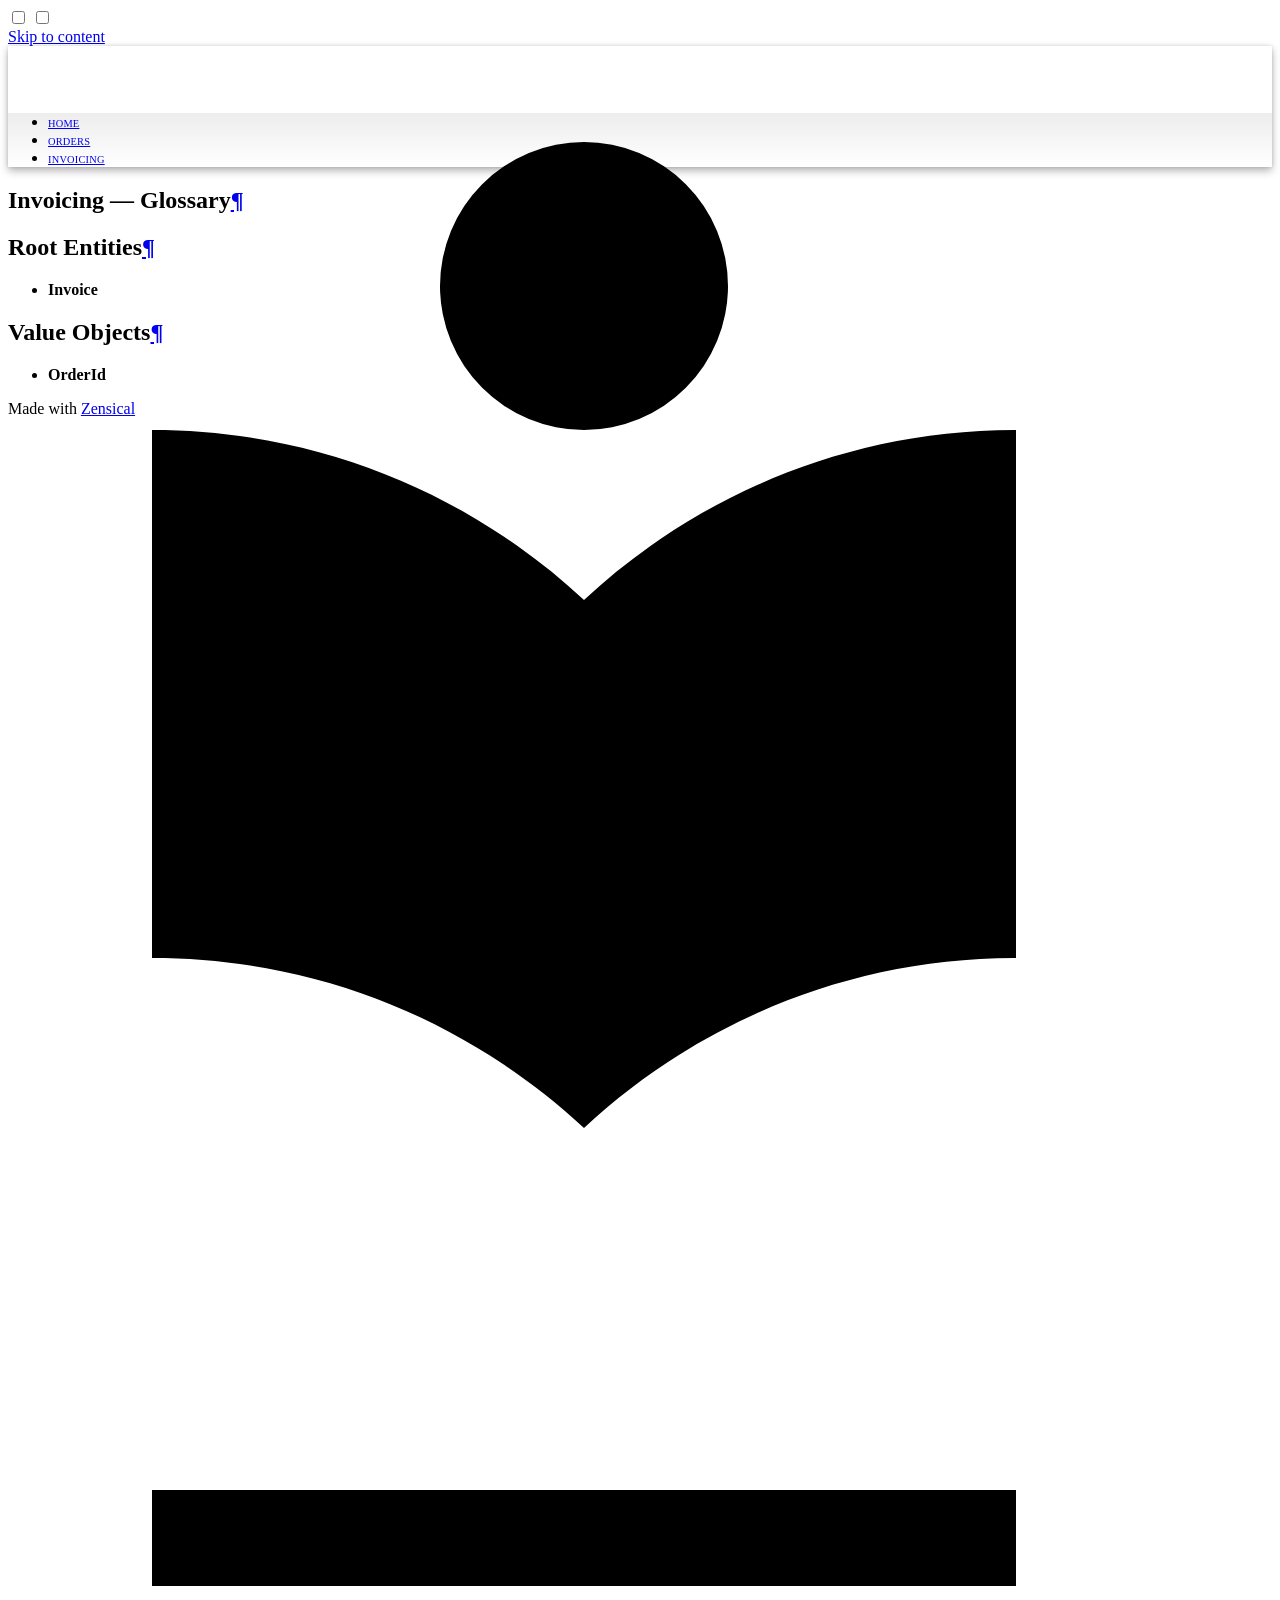
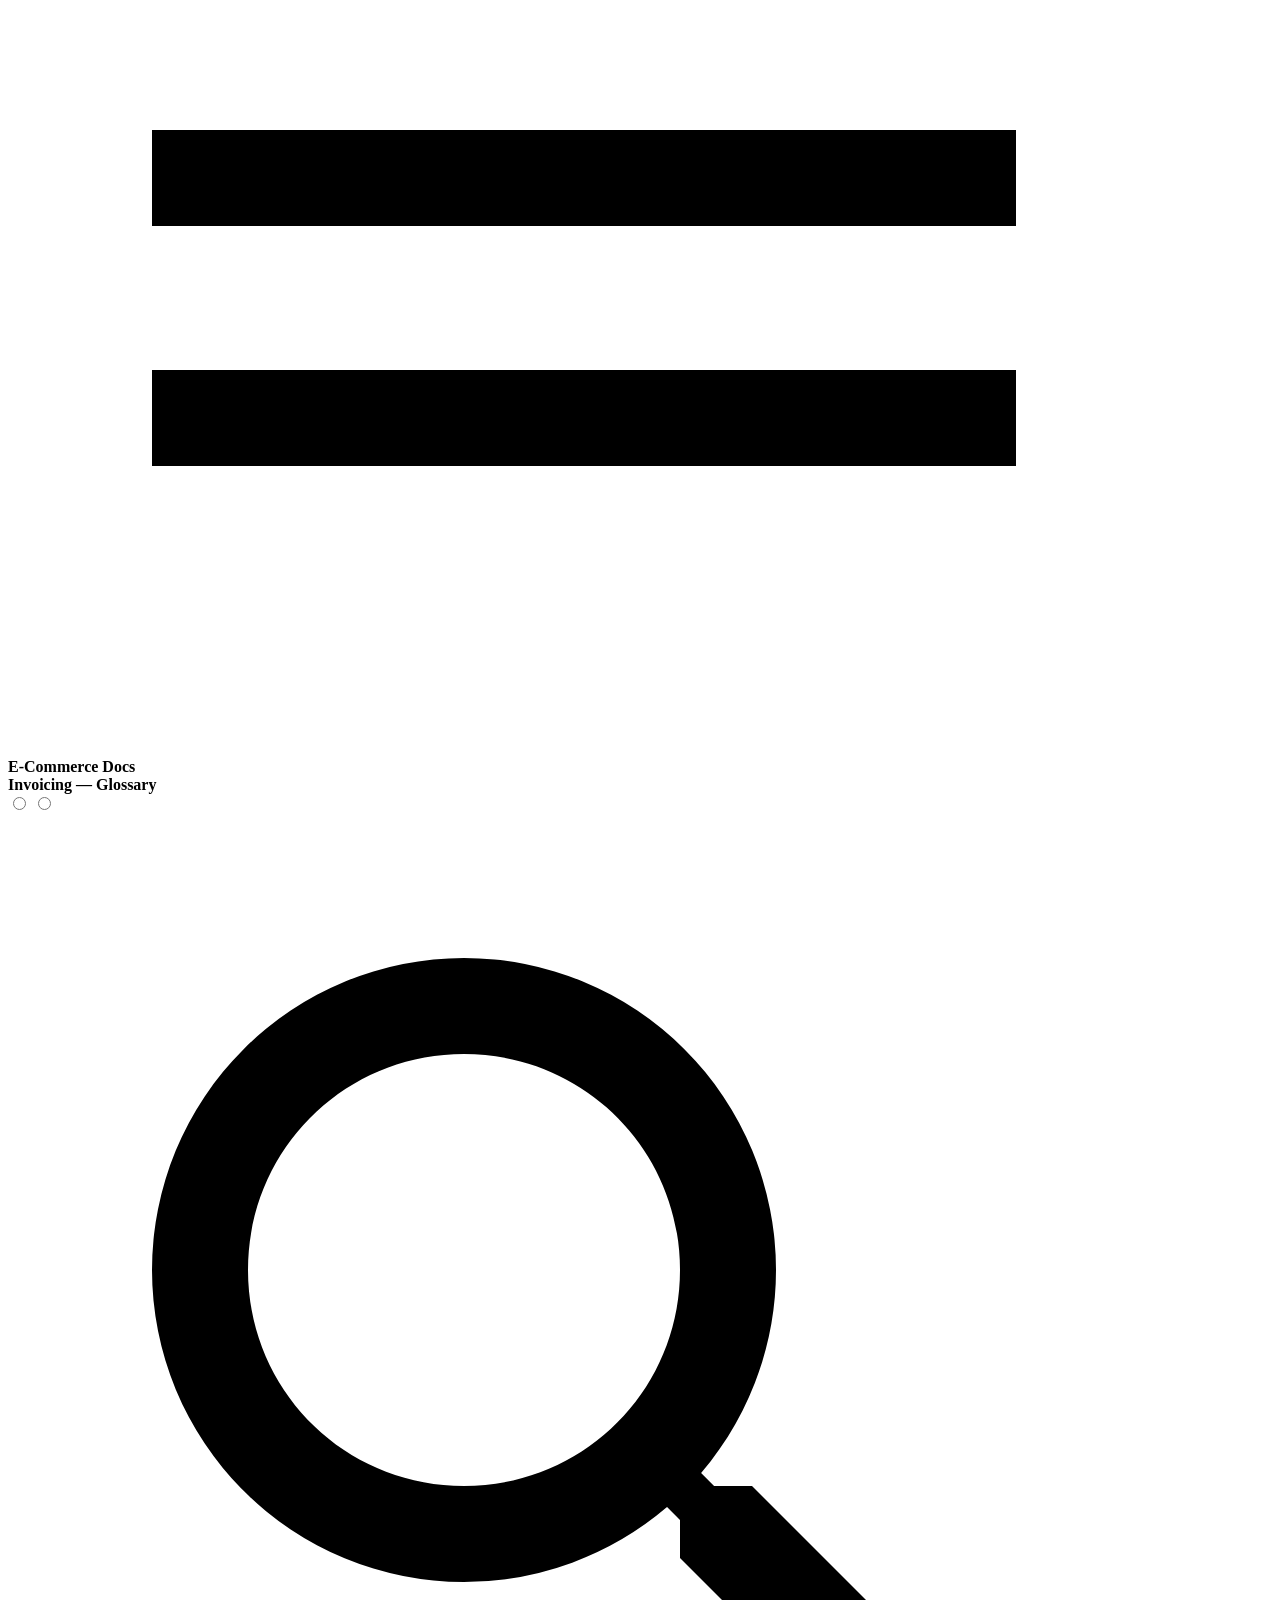
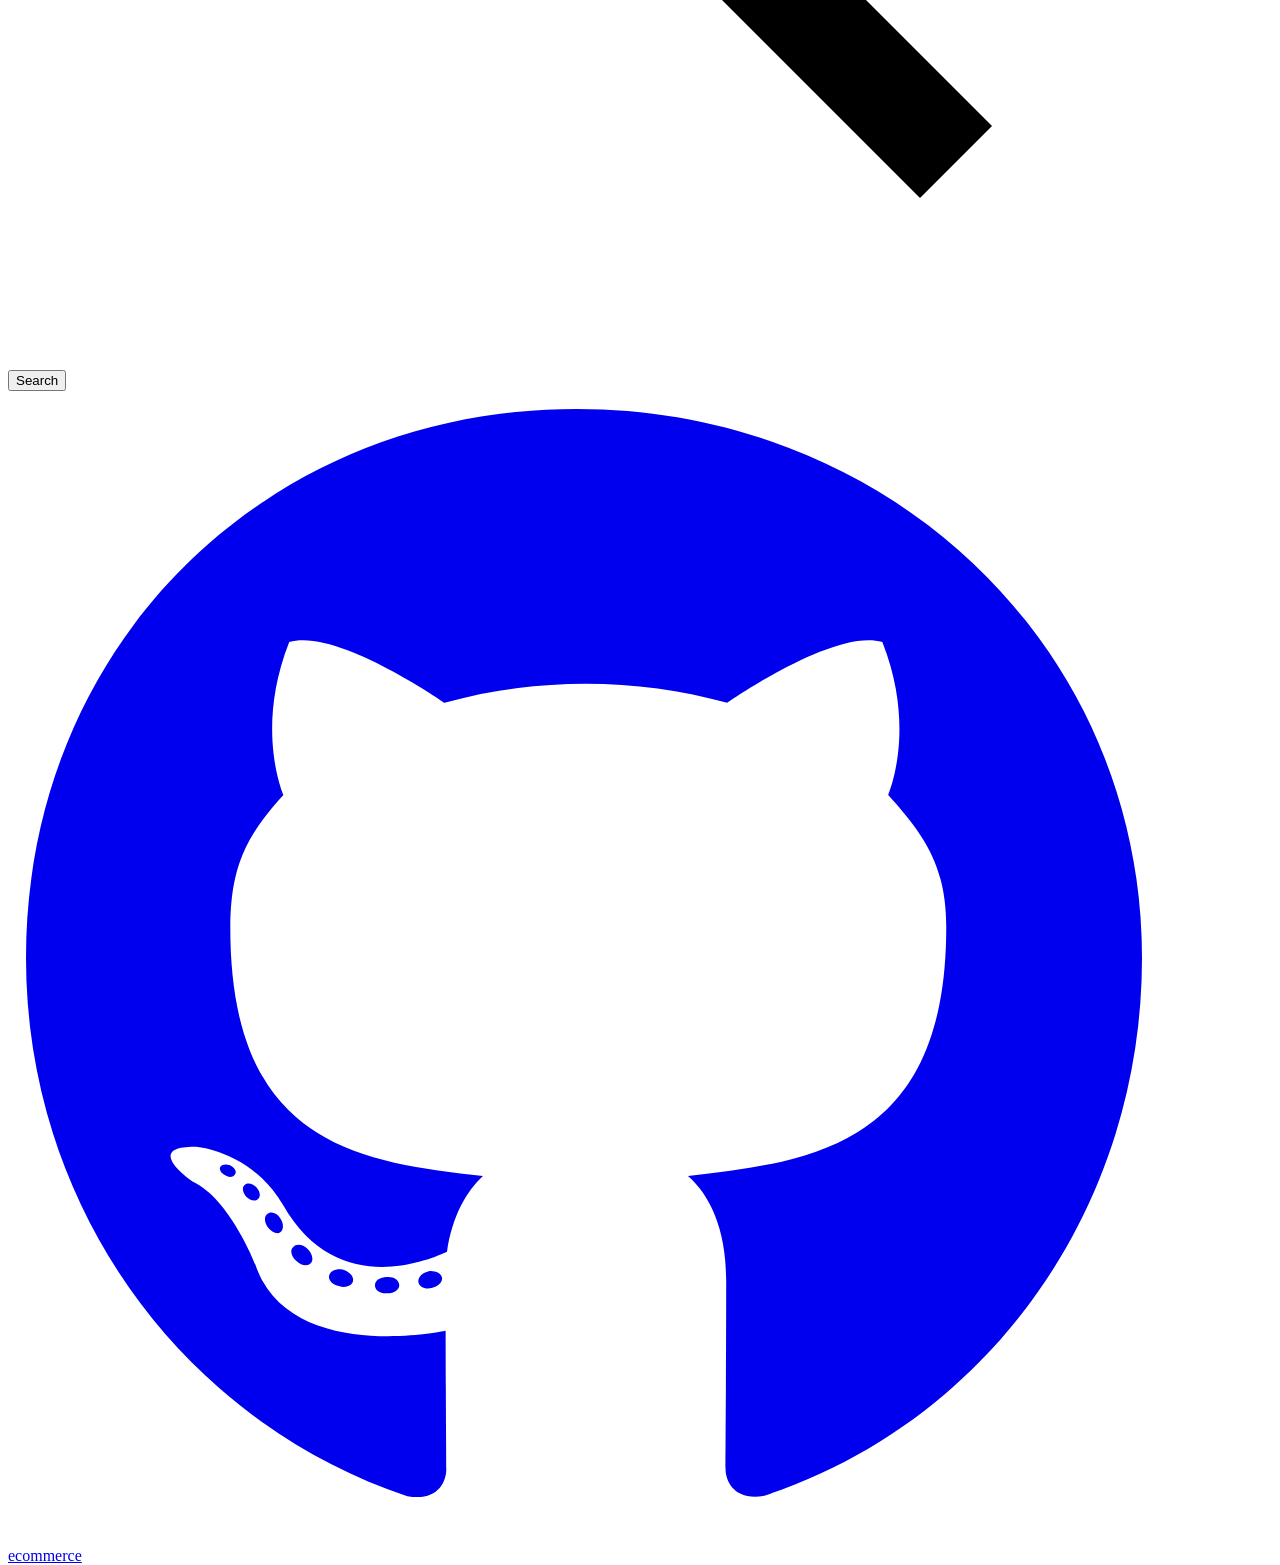
==== code/tests/schema/example-site/site/bounded-contexts/invoicing/glossary/index.html @ 7583bc93 "AutoDoc tests" ====
<!doctype html>
<html lang="en" class="no-js">
  <head>
    
      <meta charset="utf-8">
      <meta name="viewport" content="width=device-width,initial-scale=1">
      
        <meta name="description" content="DDD documentation for the E-Commerce Platform">
      
      
      
        <link rel="canonical" href="/bounded-contexts/invoicing/glossary/">
      
      
        <link rel="prev" href="../">
      
      
        <link rel="next" href="../entities/">
      
      
        
      
      
      <link rel="icon" href="../../../assets/images/favicon.png">
      <meta name="generator" content="zensical-0.0.45">
    
    
      
        <title>Invoicing — Glossary - E-Commerce Docs</title>
      
    
    
      
        
      
      <link rel="stylesheet" href="../../../assets/stylesheets/classic/main.a2001754.min.css">
      
        
          
        
        <link rel="stylesheet" href="../../../assets/stylesheets/classic/palette.7dc9a0ad.min.css">
      
      


    
    
      
    
    
      
        
        
        <link rel="preconnect" href="https://fonts.gstatic.com" crossorigin>
        <link rel="stylesheet" href="https://fonts.googleapis.com/css?family=Roboto:300,300i,400,400i,500,500i,700,700i%7CRoboto+Mono:400,400i,700,700i&amp;display=fallback">
        <style>:root{--md-text-font:"Roboto";--md-code-font:"Roboto Mono"}</style>
      
    
    
      <link rel="stylesheet" href="../../../stylesheets/extra.css">
    
    <script>__md_scope=new URL("../../..",location),__md_scope.pathname.endsWith("/")||(__md_scope=new URL(__md_scope.pathname+"/",location)),__md_hash=e=>[...e].reduce(((e,t)=>(e<<5)-e+t.charCodeAt(0)),0),__md_get=(e,t=localStorage,_=__md_scope)=>JSON.parse(t.getItem(_.pathname+"."+e)),__md_set=(e,t,_=localStorage,a=__md_scope)=>{try{_.setItem(a.pathname+"."+e,JSON.stringify(t))}catch(e){}},document.documentElement.setAttribute("data-platform",navigator.platform)</script>
    
      

    
    
<style>
.md-header {
    position: sticky;
    top: 0;
    z-index: 1000;
    box-shadow: 0 0 4px rgba(0,0,0,.14),0 4px 8px rgba(0,0,0,.28);
}
.md-sidebar--primary {
    display: none;
}
.md-content {
    max-width: 100%;
}
.md-main__inner {
    margin-top: 0;
}
.md-header__inner {
    height: 3.2rem;
}
.md-tabs__link {
    font-size: 0.65rem;
    font-weight: 500;
    text-transform: uppercase;
    letter-spacing: 0.02em;
}
</style>

  </head>
  
  
    
    
      
    
    
    
    
    <body dir="ltr" data-md-color-scheme="default" data-md-color-primary="blue" data-md-color-accent="blue">
  
    
    <input class="md-toggle" data-md-toggle="drawer" type="checkbox" id="__drawer" autocomplete="off">
    <input class="md-toggle" data-md-toggle="search" type="checkbox" id="__search" autocomplete="off">
    <label class="md-overlay" for="__drawer" aria-label="Navigation"></label>
    <div data-md-component="skip">
      
        
        <a href="#invoicing-glossary" class="md-skip">
          Skip to content
        </a>
      
    </div>
    <div data-md-component="announce">
      
    </div>
    
    
      

  

<header class="md-header md-header--shadow md-header--lifted" data-md-component="header">
  <nav class="md-header__inner md-grid" aria-label="Header">
    <a href="../../.." title="E-Commerce Docs" class="md-header__button md-logo" aria-label="E-Commerce Docs" data-md-component="logo">
      
  
  <svg xmlns="http://www.w3.org/2000/svg" viewBox="0 0 24 24"><path d="M12 8a3 3 0 0 0 3-3 3 3 0 0 0-3-3 3 3 0 0 0-3 3 3 3 0 0 0 3 3m0 3.54C9.64 9.35 6.5 8 3 8v11c3.5 0 6.64 1.35 9 3.54 2.36-2.19 5.5-3.54 9-3.54V8c-3.5 0-6.64 1.35-9 3.54"/></svg>

    </a>
    <label class="md-header__button md-icon" for="__drawer" aria-label="Navigation">
      
      <svg xmlns="http://www.w3.org/2000/svg" viewBox="0 0 24 24"><path d="M3 6h18v2H3zm0 5h18v2H3zm0 5h18v2H3z"/></svg>
    </label>
    <div class="md-header__title" data-md-component="header-title">
      <div class="md-header__ellipsis">
        <div class="md-header__topic">
          <span class="md-ellipsis">
            E-Commerce Docs
          </span>
        </div>
        <div class="md-header__topic" data-md-component="header-topic">
          <span class="md-ellipsis">
            
              Invoicing — Glossary
            
          </span>
        </div>
      </div>
    </div>
    
      
        <form class="md-header__option" data-md-component="palette">
  
    
    
    
    <input class="md-option" data-md-color-media="none" data-md-color-scheme="default" data-md-color-primary="blue" data-md-color-accent="blue"  aria-label="Switch to light mode"  type="radio" name="__palette" id="__palette_0">
    
      <label class="md-header__button md-icon" title="Switch to light mode" for="__palette_1" hidden>
        <svg xmlns="http://www.w3.org/2000/svg" viewBox="0 0 24 24"><path d="M12 8a4 4 0 0 0-4 4 4 4 0 0 0 4 4 4 4 0 0 0 4-4 4 4 0 0 0-4-4m0 10a6 6 0 0 1-6-6 6 6 0 0 1 6-6 6 6 0 0 1 6 6 6 6 0 0 1-6 6m8-9.31V4h-4.69L12 .69 8.69 4H4v4.69L.69 12 4 15.31V20h4.69L12 23.31 15.31 20H20v-4.69L23.31 12z"/></svg>
      </label>
    
  
    
    
    
    <input class="md-option" data-md-color-media="none" data-md-color-scheme="slate" data-md-color-primary="blue" data-md-color-accent="blue"  aria-label="Switch to dark mode"  type="radio" name="__palette" id="__palette_1">
    
      <label class="md-header__button md-icon" title="Switch to dark mode" for="__palette_0" hidden>
        <svg xmlns="http://www.w3.org/2000/svg" viewBox="0 0 24 24"><path d="M12 18c-.89 0-1.74-.2-2.5-.55C11.56 16.5 13 14.42 13 12s-1.44-4.5-3.5-5.45C10.26 6.2 11.11 6 12 6a6 6 0 0 1 6 6 6 6 0 0 1-6 6m8-9.31V4h-4.69L12 .69 8.69 4H4v4.69L.69 12 4 15.31V20h4.69L12 23.31 15.31 20H20v-4.69L23.31 12z"/></svg>
      </label>
    
  
</form>
      
    
    
      <script>var palette=__md_get("__palette");if(palette&&palette.color){if("(prefers-color-scheme)"===palette.color.media){var media=matchMedia("(prefers-color-scheme: light)"),input=document.querySelector(media.matches?"[data-md-color-media='(prefers-color-scheme: light)']":"[data-md-color-media='(prefers-color-scheme: dark)']");palette.color.media=input.getAttribute("data-md-color-media"),palette.color.scheme=input.getAttribute("data-md-color-scheme"),palette.color.primary=input.getAttribute("data-md-color-primary"),palette.color.accent=input.getAttribute("data-md-color-accent")}for(var[key,value]of Object.entries(palette.color))document.body.setAttribute("data-md-color-"+key,value)}</script>
    
    
    
      
      
        <label class="md-header__button md-icon" for="__search" aria-label="Search">
          
          <svg xmlns="http://www.w3.org/2000/svg" viewBox="0 0 24 24"><path d="M9.5 3A6.5 6.5 0 0 1 16 9.5c0 1.61-.59 3.09-1.56 4.23l.27.27h.79l5 5-1.5 1.5-5-5v-.79l-.27-.27A6.52 6.52 0 0 1 9.5 16 6.5 6.5 0 0 1 3 9.5 6.5 6.5 0 0 1 9.5 3m0 2C7 5 5 7 5 9.5S7 14 9.5 14 14 12 14 9.5 12 5 9.5 5"/></svg>
        </label>
        <div class="md-search" data-md-component="search" role="dialog" aria-label="Search">
  <button type="button" class="md-search__button">
    Search
  </button>
</div>
      
    
    <div class="md-header__source">
      
        <a href="https://github.com/example/ecommerce" title="Go to repository" class="md-source" data-md-component="source">
  <div class="md-source__icon md-icon">
    
    <svg xmlns="http://www.w3.org/2000/svg" viewBox="0 0 512 512"><!--! Font Awesome Free 7.2.0 by @fontawesome - https://fontawesome.com License - https://fontawesome.com/license/free (Icons: CC BY 4.0, Fonts: SIL OFL 1.1, Code: MIT License) Copyright 2026 Fonticons, Inc.--><path fill="currentColor" d="M173.9 397.4c0 2-2.3 3.6-5.2 3.6-3.3.3-5.6-1.3-5.6-3.6 0-2 2.3-3.6 5.2-3.6 3-.3 5.6 1.3 5.6 3.6m-31.1-4.5c-.7 2 1.3 4.3 4.3 4.9 2.6 1 5.6 0 6.2-2s-1.3-4.3-4.3-5.2c-2.6-.7-5.5.3-6.2 2.3m44.2-1.7c-2.9.7-4.9 2.6-4.6 4.9.3 2 2.9 3.3 5.9 2.6 2.9-.7 4.9-2.6 4.6-4.6-.3-1.9-3-3.2-5.9-2.9M252.8 8C114.1 8 8 113.3 8 252c0 110.9 69.8 205.8 169.5 239.2 12.8 2.3 17.3-5.6 17.3-12.1 0-6.2-.3-40.4-.3-61.4 0 0-70 15-84.7-29.8 0 0-11.4-29.1-27.8-36.6 0 0-22.9-15.7 1.6-15.4 0 0 24.9 2 38.6 25.8 21.9 38.6 58.6 27.5 72.9 20.9 2.3-16 8.8-27.1 16-33.7-55.9-6.2-112.3-14.3-112.3-110.5 0-27.5 7.6-41.3 23.6-58.9-2.6-6.5-11.1-33.3 2.6-67.9 20.9-6.5 69 27 69 27 20-5.6 41.5-8.5 62.8-8.5s42.8 2.9 62.8 8.5c0 0 48.1-33.6 69-27 13.7 34.7 5.2 61.4 2.6 67.9 16 17.7 25.8 31.5 25.8 58.9 0 96.5-58.9 104.2-114.8 110.5 9.2 7.9 17 22.9 17 46.4 0 33.7-.3 75.4-.3 83.6 0 6.5 4.6 14.4 17.3 12.1C436.2 457.8 504 362.9 504 252 504 113.3 391.5 8 252.8 8M105.2 352.9c-1.3 1-1 3.3.7 5.2 1.6 1.6 3.9 2.3 5.2 1 1.3-1 1-3.3-.7-5.2-1.6-1.6-3.9-2.3-5.2-1m-10.8-8.1c-.7 1.3.3 2.9 2.3 3.9 1.6 1 3.6.7 4.3-.7.7-1.3-.3-2.9-2.3-3.9-2-.6-3.6-.3-4.3.7m32.4 35.6c-1.6 1.3-1 4.3 1.3 6.2 2.3 2.3 5.2 2.6 6.5 1 1.3-1.3.7-4.3-1.3-6.2-2.2-2.3-5.2-2.6-6.5-1m-11.4-14.7c-1.6 1-1.6 3.6 0 5.9s4.3 3.3 5.6 2.3c1.6-1.3 1.6-3.9 0-6.2-1.4-2.3-4-3.3-5.6-2"/></svg>
  </div>
  <div class="md-source__repository">
    ecommerce
  </div>
</a>
      
    </div>
  </nav>
  
    
      
<nav class="md-tabs" aria-label="Tabs" data-md-component="tabs">
  <div class="md-grid">
    <ul class="md-tabs__list">
      
        
  
  
  
  
    <li class="md-tabs__item">
      <a href="../../.." class="md-tabs__link">
        
  
  Home

      </a>
    </li>
  

      
        
  
  
  
  
    
      
      
        
          
        
      
        
      
        
      
        
      
    
    
    
    
      <li class="md-tabs__item">
        <a href="../../orders/" class="md-tabs__link">
          
  
  Orders

        </a>
      </li>
    
  

      
        
  
  
  
    
  
  
    
      
      
        
          
        
      
        
      
        
      
        
      
    
    
    
    
      <li class="md-tabs__item md-tabs__item--active">
        <a href="../" class="md-tabs__link">
          
  
  Invoicing

        </a>
      </li>
    
  

      
    </ul>
  </div>
</nav>
    
  
</header>
    
    <div class="md-container" data-md-component="container">
      
      
        
      
      <main class="md-main" data-md-component="main">
        <div class="md-main__inner md-grid">
          
            
              
                
              
              <div class="md-sidebar md-sidebar--primary" data-md-component="sidebar" data-md-type="navigation" hidden>
                <div class="md-sidebar__scrollwrap">
                  <div class="md-sidebar__inner">
                    


  


<nav class="md-nav md-nav--primary md-nav--lifted" aria-label="Navigation" data-md-level="0">
  <label class="md-nav__title" for="__drawer">
    <a href="../../.." title="E-Commerce Docs" class="md-nav__button md-logo" aria-label="E-Commerce Docs" data-md-component="logo">
      
  
  <svg xmlns="http://www.w3.org/2000/svg" viewBox="0 0 24 24"><path d="M12 8a3 3 0 0 0 3-3 3 3 0 0 0-3-3 3 3 0 0 0-3 3 3 3 0 0 0 3 3m0 3.54C9.64 9.35 6.5 8 3 8v11c3.5 0 6.64 1.35 9 3.54 2.36-2.19 5.5-3.54 9-3.54V8c-3.5 0-6.64 1.35-9 3.54"/></svg>

    </a>
    E-Commerce Docs
  </label>
  
    <div class="md-nav__source">
      <a href="https://github.com/example/ecommerce" title="Go to repository" class="md-source" data-md-component="source">
  <div class="md-source__icon md-icon">
    
    <svg xmlns="http://www.w3.org/2000/svg" viewBox="0 0 512 512"><!--! Font Awesome Free 7.2.0 by @fontawesome - https://fontawesome.com License - https://fontawesome.com/license/free (Icons: CC BY 4.0, Fonts: SIL OFL 1.1, Code: MIT License) Copyright 2026 Fonticons, Inc.--><path fill="currentColor" d="M173.9 397.4c0 2-2.3 3.6-5.2 3.6-3.3.3-5.6-1.3-5.6-3.6 0-2 2.3-3.6 5.2-3.6 3-.3 5.6 1.3 5.6 3.6m-31.1-4.5c-.7 2 1.3 4.3 4.3 4.9 2.6 1 5.6 0 6.2-2s-1.3-4.3-4.3-5.2c-2.6-.7-5.5.3-6.2 2.3m44.2-1.7c-2.9.7-4.9 2.6-4.6 4.9.3 2 2.9 3.3 5.9 2.6 2.9-.7 4.9-2.6 4.6-4.6-.3-1.9-3-3.2-5.9-2.9M252.8 8C114.1 8 8 113.3 8 252c0 110.9 69.8 205.8 169.5 239.2 12.8 2.3 17.3-5.6 17.3-12.1 0-6.2-.3-40.4-.3-61.4 0 0-70 15-84.7-29.8 0 0-11.4-29.1-27.8-36.6 0 0-22.9-15.7 1.6-15.4 0 0 24.9 2 38.6 25.8 21.9 38.6 58.6 27.5 72.9 20.9 2.3-16 8.8-27.1 16-33.7-55.9-6.2-112.3-14.3-112.3-110.5 0-27.5 7.6-41.3 23.6-58.9-2.6-6.5-11.1-33.3 2.6-67.9 20.9-6.5 69 27 69 27 20-5.6 41.5-8.5 62.8-8.5s42.8 2.9 62.8 8.5c0 0 48.1-33.6 69-27 13.7 34.7 5.2 61.4 2.6 67.9 16 17.7 25.8 31.5 25.8 58.9 0 96.5-58.9 104.2-114.8 110.5 9.2 7.9 17 22.9 17 46.4 0 33.7-.3 75.4-.3 83.6 0 6.5 4.6 14.4 17.3 12.1C436.2 457.8 504 362.9 504 252 504 113.3 391.5 8 252.8 8M105.2 352.9c-1.3 1-1 3.3.7 5.2 1.6 1.6 3.9 2.3 5.2 1 1.3-1 1-3.3-.7-5.2-1.6-1.6-3.9-2.3-5.2-1m-10.8-8.1c-.7 1.3.3 2.9 2.3 3.9 1.6 1 3.6.7 4.3-.7.7-1.3-.3-2.9-2.3-3.9-2-.6-3.6-.3-4.3.7m32.4 35.6c-1.6 1.3-1 4.3 1.3 6.2 2.3 2.3 5.2 2.6 6.5 1 1.3-1.3.7-4.3-1.3-6.2-2.2-2.3-5.2-2.6-6.5-1m-11.4-14.7c-1.6 1-1.6 3.6 0 5.9s4.3 3.3 5.6 2.3c1.6-1.3 1.6-3.9 0-6.2-1.4-2.3-4-3.3-5.6-2"/></svg>
  </div>
  <div class="md-source__repository">
    ecommerce
  </div>
</a>
    </div>
  
  <ul class="md-nav__list" data-md-scrollfix>
    
      
      
  
  
  
  
    <li class="md-nav__item">
      <a href="../../.." class="md-nav__link">
        
  
  
  <span class="md-ellipsis">
    
  
  Home

    
  </span>
  
  

      </a>
    </li>
  

    
      
      
  
  
  
  
    
    
      
        
          
        
      
        
      
        
      
        
      
    
    
    
      
      
    
    
    <li class="md-nav__item md-nav__item--nested">
      
        
        
        <input class="md-nav__toggle md-toggle " type="checkbox" id="__nav_2" >
        
          
          <div class="md-nav__link md-nav__container">
            <a href="../../orders/" class="md-nav__link ">
              
  
  
  <span class="md-ellipsis">
    
  
  Orders

    
  </span>
  
  

            </a>
            
              
              <label class="md-nav__link " for="__nav_2" id="__nav_2_label" tabindex="0">
                <span class="md-nav__icon md-icon"></span>
              </label>
            
          </div>
        
        <nav class="md-nav" data-md-level="1" aria-labelledby="__nav_2_label" aria-expanded="false">
          <label class="md-nav__title" for="__nav_2">
            <span class="md-nav__icon md-icon"></span>
            
  
  Orders

          </label>
          <ul class="md-nav__list" data-md-scrollfix>
            
              
            
              
                
  
  
  
  
    <li class="md-nav__item">
      <a href="../../orders/glossary/" class="md-nav__link">
        
  
  
  <span class="md-ellipsis">
    
  
  Glossary

    
  </span>
  
  

      </a>
    </li>
  

              
            
              
                
  
  
  
  
    <li class="md-nav__item">
      <a href="../../orders/entities/" class="md-nav__link">
        
  
  
  <span class="md-ellipsis">
    
  
  Entities

    
  </span>
  
  

      </a>
    </li>
  

              
            
              
                
  
  
  
  
    <li class="md-nav__item">
      <a href="../../orders/infrastructure/" class="md-nav__link">
        
  
  
  <span class="md-ellipsis">
    
  
  Infrastructure

    
  </span>
  
  

      </a>
    </li>
  

              
            
          </ul>
        </nav>
      
    </li>
  

    
      
      
  
  
    
  
  
  
    
    
      
        
          
        
      
        
      
        
      
        
      
    
    
    
      
        
        
      
      
    
    
    <li class="md-nav__item md-nav__item--active md-nav__item--section md-nav__item--nested">
      
        
        
        <input class="md-nav__toggle md-toggle " type="checkbox" id="__nav_3" checked>
        
          
          <div class="md-nav__link md-nav__container">
            <a href="../" class="md-nav__link ">
              
  
  
  <span class="md-ellipsis">
    
  
  Invoicing

    
  </span>
  
  

            </a>
            
              
              <label class="md-nav__link " for="__nav_3" id="__nav_3_label" tabindex="">
                <span class="md-nav__icon md-icon"></span>
              </label>
            
          </div>
        
        <nav class="md-nav" data-md-level="1" aria-labelledby="__nav_3_label" aria-expanded="true">
          <label class="md-nav__title" for="__nav_3">
            <span class="md-nav__icon md-icon"></span>
            
  
  Invoicing

          </label>
          <ul class="md-nav__list" data-md-scrollfix>
            
              
            
              
                
  
  
    
  
  
  
    <li class="md-nav__item md-nav__item--active">
      
      
        <input class="md-nav__toggle md-toggle" type="checkbox" id="__toc">
      
      
      
        
      
      
        <label class="md-nav__link md-nav__link--active" for="__toc">
          
  
  
  <span class="md-ellipsis">
    
  
  Glossary

    
  </span>
  
  

          <span class="md-nav__icon md-icon"></span>
        </label>
      
      <a href="././" class="md-nav__link md-nav__link--active">
        
  
  
  <span class="md-ellipsis">
    
  
  Glossary

    
  </span>
  
  

      </a>
      
        


<nav class="md-nav md-nav--secondary" aria-label="On this page">
  
  
  
    
  
  
    <label class="md-nav__title" for="__toc">
      <span class="md-nav__icon md-icon"></span>
      On this page
    </label>
    <ul class="md-nav__list" data-md-component="toc" data-md-scrollfix>
      
        <li class="md-nav__item">
  <a href="#root-entities" class="md-nav__link">
    <span class="md-ellipsis">
      <span class="md-typeset">
        Root Entities
      </span>
    </span>
  </a>
  
</li>
      
        <li class="md-nav__item">
  <a href="#value-objects" class="md-nav__link">
    <span class="md-ellipsis">
      <span class="md-typeset">
        Value Objects
      </span>
    </span>
  </a>
  
</li>
      
    </ul>
  
</nav>
      
    </li>
  

              
            
              
                
  
  
  
  
    <li class="md-nav__item">
      <a href="../entities/" class="md-nav__link">
        
  
  
  <span class="md-ellipsis">
    
  
  Entities

    
  </span>
  
  

      </a>
    </li>
  

              
            
              
                
  
  
  
  
    <li class="md-nav__item">
      <a href="../infrastructure/" class="md-nav__link">
        
  
  
  <span class="md-ellipsis">
    
  
  Infrastructure

    
  </span>
  
  

      </a>
    </li>
  

              
            
          </ul>
        </nav>
      
    </li>
  

    
  </ul>
</nav>
                  </div>
                </div>
              </div>
            
            
              
                
              
              <div class="md-sidebar md-sidebar--secondary" data-md-component="sidebar" data-md-type="toc" hidden>
                <div class="md-sidebar__scrollwrap">
                  
                  <div class="md-sidebar__inner">
                    


<nav class="md-nav md-nav--secondary" aria-label="On this page">
  
  
  
    
  
  
    <label class="md-nav__title" for="__toc">
      <span class="md-nav__icon md-icon"></span>
      On this page
    </label>
    <ul class="md-nav__list" data-md-component="toc" data-md-scrollfix>
      
        <li class="md-nav__item">
  <a href="#root-entities" class="md-nav__link">
    <span class="md-ellipsis">
      <span class="md-typeset">
        Root Entities
      </span>
    </span>
  </a>
  
</li>
      
        <li class="md-nav__item">
  <a href="#value-objects" class="md-nav__link">
    <span class="md-ellipsis">
      <span class="md-typeset">
        Value Objects
      </span>
    </span>
  </a>
  
</li>
      
    </ul>
  
</nav>
                  </div>
                </div>
              </div>
            
          
          
            <div class="md-content" data-md-component="content">
              
              <article class="md-content__inner md-typeset">
                

                  
  
  


<h1 id="invoicing-glossary">Invoicing — Glossary<a class="headerlink" href="#invoicing-glossary" title="Permanent link">&para;</a></h1>
<h2 id="root-entities">Root Entities<a class="headerlink" href="#root-entities" title="Permanent link">&para;</a></h2>
<ul>
<li><strong>Invoice</strong></li>
</ul>
<h2 id="value-objects">Value Objects<a class="headerlink" href="#value-objects" title="Permanent link">&para;</a></h2>
<ul>
<li><strong>OrderId</strong></li>
</ul>

  









  
  




  



                

              </article>
            </div>
          
          
  <script>var tabs=__md_get("__tabs");if(Array.isArray(tabs))e:for(var set of document.querySelectorAll(".tabbed-set")){var labels=set.querySelector(".tabbed-labels");for(var tab of tabs)for(var label of labels.getElementsByTagName("label"))if(label.innerText.trim()===tab){var input=document.getElementById(label.htmlFor);input.checked=!0;continue e}}</script>

<script>var target=document.getElementById(location.hash.slice(1));target&&target.name&&(target.checked=target.name.startsWith("__tabbed_"))</script>
        </div>
        
          <button type="button" class="md-top md-icon" data-md-component="top" hidden>
  
  <svg xmlns="http://www.w3.org/2000/svg" viewBox="0 0 24 24"><path d="M13 20h-2V8l-5.5 5.5-1.42-1.42L12 4.16l7.92 7.92-1.42 1.42L13 8z"/></svg>
  Back to top
</button>
        
      </main>
      
        <footer class="md-footer">
  
  <div class="md-footer-meta md-typeset">
    <div class="md-footer-meta__inner md-grid">
      <div class="md-copyright">
  
  
    Made with
    <a href="https://zensical.org/" target="_blank" rel="noopener">
      Zensical
    </a>
  
</div>
      
    </div>
  </div>
</footer>
      
    </div>
    <div class="md-dialog" data-md-component="dialog">
      <div class="md-dialog__inner md-typeset"></div>
    </div>
    
    
    
      
      
      <script id="__config" type="application/json">{"annotate":null,"base":"../../..","features":["navigation.tabs","navigation.tabs.sticky","navigation.indexes","navigation.top","search.suggest","search.highlight","content.code.copy","content.tabs.link"],"search":"../../../assets/javascripts/workers/search.e2d2d235.min.js","tags":null,"translations":{"clipboard.copied":"Copied to clipboard","clipboard.copy":"Copy to clipboard","search.result.more.one":"1 more on this page","search.result.more.other":"# more on this page","search.result.none":"No matching documents","search.result.one":"1 matching document","search.result.other":"# matching documents","search.result.placeholder":"Type to start searching","search.result.term.missing":"Missing","select.version":"Select version"},"version":null}</script>
    
    
      <script src="../../../assets/javascripts/bundle.6e5f0216.min.js"></script>
      
    
  </body>
</html>
---- code/tests/schema/example-site/site/assets/stylesheets/classic/main.a2001754.min.css ----
@charset "UTF-8";html{-webkit-text-size-adjust:none;-moz-text-size-adjust:none;text-size-adjust:none;box-sizing:border-box}*,:after,:before{box-sizing:inherit}@media (prefers-reduced-motion){*,:after,:before{transition:none!important}}body{margin:0}a,button,input,label{-webkit-tap-highlight-color:transparent}a{color:inherit;text-decoration:none}hr{border:0;box-sizing:initial;display:block;height:.05rem;overflow:visible;padding:0}small{font-size:80%}sub,sup{line-height:1em}img{border-style:none}table{border-collapse:initial;border-spacing:0}td,th{font-weight:400;vertical-align:top}button{background:#0000;border:0;font-family:inherit;font-size:inherit;margin:0;padding:0}input{border:0;outline:none}:root{--md-primary-fg-color:#4051b5;--md-primary-fg-color--light:#5d6cc0;--md-primary-fg-color--dark:#303fa1;--md-primary-bg-color:#fff;--md-primary-bg-color--light:#ffffffb3;--md-accent-fg-color:#526cfe;--md-accent-fg-color--transparent:#526cfe1a;--md-accent-bg-color:#fff;--md-accent-bg-color--light:#ffffffb3}[data-md-color-scheme=default]{color-scheme:light}[data-md-color-scheme=default] img[src$="#gh-dark-mode-only"],[data-md-color-scheme=default] img[src$="#only-dark"]{display:none}:root,[data-md-color-scheme=default]{--md-hue:225deg;--md-default-fg-color:#000000de;--md-default-fg-color--light:#0000008a;--md-default-fg-color--lighter:#00000052;--md-default-fg-color--lightest:#00000012;--md-default-bg-color:#fff;--md-default-bg-color--light:#ffffffb3;--md-default-bg-color--lighter:#ffffff4d;--md-default-bg-color--lightest:#ffffff1f;--md-code-fg-color:#36464e;--md-code-bg-color:#f5f5f5;--md-code-bg-color--light:#f5f5f5b3;--md-code-bg-color--lighter:#f5f5f54d;--md-code-hl-color:#4287ff;--md-code-hl-color--light:#4287ff1a;--md-code-hl-number-color:#d52a2a;--md-code-hl-special-color:#db1457;--md-code-hl-function-color:#a846b9;--md-code-hl-constant-color:#6e59d9;--md-code-hl-keyword-color:#3f6ec6;--md-code-hl-string-color:#1c7d4d;--md-code-hl-name-color:var(--md-code-fg-color);--md-code-hl-operator-color:var(--md-default-fg-color--light);--md-code-hl-punctuation-color:var(--md-default-fg-color--light);--md-code-hl-comment-color:var(--md-default-fg-color--light);--md-code-hl-generic-color:var(--md-default-fg-color--light);--md-code-hl-variable-color:var(--md-default-fg-color--light);--md-typeset-color:var(--md-default-fg-color);--md-typeset-a-color:var(--md-primary-fg-color);--md-typeset-del-color:#f5503d26;--md-typeset-ins-color:#0bd57026;--md-typeset-kbd-color:#fafafa;--md-typeset-kbd-accent-color:#fff;--md-typeset-kbd-border-color:#b8b8b8;--md-typeset-mark-color:#ffff0080;--md-typeset-table-color:#0000001f;--md-typeset-table-color--light:rgba(0,0,0,.035);--md-admonition-fg-color:var(--md-default-fg-color);--md-admonition-bg-color:var(--md-default-bg-color);--md-warning-fg-color:#000000de;--md-warning-bg-color:#ff9;--md-footer-fg-color:#fff;--md-footer-fg-color--light:#ffffffb3;--md-footer-fg-color--lighter:#ffffff73;--md-footer-bg-color:#000000de;--md-footer-bg-color--dark:#00000052;--md-shadow-z1:0 0.2rem 0.5rem #0000000d,0 0 0.05rem #0000001a;--md-shadow-z2:0 0.2rem 0.5rem #0000001a,0 0 0.05rem #00000040;--md-shadow-z3:0 0.2rem 0.5rem #0003,0 0 0.05rem #00000059;--color-foreground:0 0 0;--color-background:255 255 255;--color-background-subtle:240 240 240;--color-backdrop:255 255 255}.md-icon svg{fill:currentcolor;display:block;height:1.2rem;width:1.2rem}.md-icon svg.lucide{fill:#0000;stroke:currentcolor}body{-webkit-font-smoothing:antialiased;-moz-osx-font-smoothing:grayscale;--md-text-font-family:var(--md-text-font,_),-apple-system,BlinkMacSystemFont,Helvetica,Arial,sans-serif;--md-code-font-family:var(--md-code-font,_),SFMono-Regular,Consolas,Menlo,monospace}aside,body,input{font-feature-settings:"kern","liga";color:var(--md-typeset-color);font-family:var(--md-text-font-family)}code,kbd,pre{font-feature-settings:"kern";font-family:var(--md-code-font-family)}:root{--md-typeset-table-sort-icon:url('data:image/svg+xml;charset=utf-8,<svg xmlns="http://www.w3.org/2000/svg" viewBox="0 0 24 24"><path d="m18 21-4-4h3V7h-3l4-4 4 4h-3v10h3M2 19v-2h10v2M2 13v-2h7v2M2 7V5h4v2z"/></svg>');--md-typeset-table-sort-icon--asc:url('data:image/svg+xml;charset=utf-8,<svg xmlns="http://www.w3.org/2000/svg" viewBox="0 0 24 24"><path d="M19 17h3l-4 4-4-4h3V3h2M2 17h10v2H2M6 5v2H2V5m0 6h7v2H2z"/></svg>');--md-typeset-table-sort-icon--desc:url('data:image/svg+xml;charset=utf-8,<svg xmlns="http://www.w3.org/2000/svg" viewBox="0 0 24 24"><path d="M19 7h3l-4-4-4 4h3v14h2M2 17h10v2H2M6 5v2H2V5m0 6h7v2H2z"/></svg>')}.md-typeset{-webkit-print-color-adjust:exact;color-adjust:exact;font-size:.8rem;line-height:1.6;overflow-wrap:break-word}@media print{.md-typeset{font-size:.68rem}}.md-typeset blockquote,.md-typeset dl,.md-typeset figure,.md-typeset ol,.md-typeset pre,.md-typeset ul{margin-bottom:1em;margin-top:1em}.md-typeset h1{color:var(--md-default-fg-color--light);font-size:2em;line-height:1.3;margin:0 0 1.25em}.md-typeset h1,.md-typeset h2{font-weight:300;letter-spacing:-.01em}.md-typeset h2{font-size:1.5625em;line-height:1.4;margin:1.6em 0 .64em}.md-typeset h3{font-size:1.25em;font-weight:400;letter-spacing:-.01em;line-height:1.5;margin:1.6em 0 .8em}.md-typeset h2+h3{margin-top:.8em}.md-typeset h4{font-weight:700;letter-spacing:-.01em;margin:1em 0}.md-typeset h5,.md-typeset h6{color:var(--md-default-fg-color--light);font-size:.8em;font-weight:700;letter-spacing:-.01em;margin:1.25em 0}.md-typeset h5{text-transform:uppercase}.md-typeset h5 code{text-transform:none}.md-typeset hr{border-bottom:.05rem solid var(--md-default-fg-color--lightest);display:flow-root;margin:1.5em 0}.md-typeset a{color:var(--md-typeset-a-color);word-break:break-word}.md-typeset a,.md-typeset a:before{transition:color 125ms}.md-typeset a:focus,.md-typeset a:hover{color:var(--md-accent-fg-color)}.md-typeset a:focus code,.md-typeset a:hover code{background-color:var(--md-accent-fg-color--transparent);color:var(--md-accent-fg-color)}.md-typeset a code{color:var(--md-typeset-a-color)}.md-typeset a.focus-visible{outline-color:var(--md-accent-fg-color);outline-offset:.2rem}.md-typeset code,.md-typeset kbd,.md-typeset pre{color:var(--md-code-fg-color);direction:ltr;font-variant-ligatures:none;transition:background-color 125ms}@media print{.md-typeset code,.md-typeset kbd,.md-typeset pre{white-space:pre-wrap}}.md-typeset code{background-color:var(--md-code-bg-color);border-radius:.1rem;-webkit-box-decoration-break:clone;box-decoration-break:clone;font-size:.85em;padding:0 .2941176471em;transition:color 125ms,background-color 125ms;word-break:break-word}.md-typeset code:not(.focus-visible){-webkit-tap-highlight-color:transparent;outline:none}.md-typeset pre{display:flow-root;line-height:1.4;position:relative}.md-typeset pre>code{-webkit-box-decoration-break:slice;box-decoration-break:slice;box-shadow:none;display:block;margin:0;outline-color:var(--md-accent-fg-color);overflow:auto;padding:.7720588235em 1.1764705882em;scrollbar-color:var(--md-default-fg-color--lighter) #0000;scrollbar-width:thin;touch-action:auto;word-break:normal}.md-typeset pre>code:hover{scrollbar-color:var(--md-accent-fg-color) #0000}.md-typeset pre>code::-webkit-scrollbar{height:.2rem;width:.2rem}.md-typeset pre>code::-webkit-scrollbar-thumb{background-color:var(--md-default-fg-color--lighter)}.md-typeset pre>code::-webkit-scrollbar-thumb:hover{background-color:var(--md-accent-fg-color)}.md-typeset kbd{background-color:var(--md-typeset-kbd-color);border-radius:.1rem;box-shadow:0 .1rem 0 .05rem var(--md-typeset-kbd-border-color),0 .1rem 0 var(--md-typeset-kbd-border-color),0 -.1rem .2rem var(--md-typeset-kbd-accent-color) inset;color:var(--md-default-fg-color);display:inline-block;font-size:.75em;padding:0 .6666666667em;vertical-align:text-top;word-break:break-word}.md-typeset mark{background-color:var(--md-typeset-mark-color);-webkit-box-decoration-break:clone;box-decoration-break:clone;color:inherit;word-break:break-word}.md-typeset abbr{cursor:help;text-decoration:none}.md-typeset [data-preview],.md-typeset abbr{border-bottom:.05rem dotted var(--md-default-fg-color--light)}.md-typeset small{opacity:.75}[dir=ltr] .md-typeset sub,[dir=ltr] .md-typeset sup{margin-left:.078125em}[dir=rtl] .md-typeset sub,[dir=rtl] .md-typeset sup{margin-right:.078125em}[dir=ltr] .md-typeset blockquote{padding-left:.6rem}[dir=rtl] .md-typeset blockquote{padding-right:.6rem}[dir=ltr] .md-typeset blockquote{border-left:.2rem solid var(--md-default-fg-color--lighter)}[dir=rtl] .md-typeset blockquote{border-right:.2rem solid var(--md-default-fg-color--lighter)}.md-typeset blockquote{color:var(--md-default-fg-color--light);margin-left:0;margin-right:0}.md-typeset ul{list-style-type:disc}.md-typeset ul[type]{list-style-type:revert-layer}[dir=ltr] .md-typeset ol,[dir=ltr] .md-typeset ul{margin-left:.625em}[dir=rtl] .md-typeset ol,[dir=rtl] .md-typeset ul{margin-right:.625em}.md-typeset ol,.md-typeset ul{padding:0}.md-typeset ol:not([hidden]),.md-typeset ul:not([hidden]){display:flow-root}.md-typeset ol ol,.md-typeset ul ol{list-style-type:lower-alpha}.md-typeset ol ol ol,.md-typeset ul ol ol{list-style-type:lower-roman}.md-typeset ol ol ol ol,.md-typeset ul ol ol ol{list-style-type:upper-alpha}.md-typeset ol ol ol ol ol,.md-typeset ul ol ol ol ol{list-style-type:upper-roman}.md-typeset ol[type],.md-typeset ul[type]{list-style-type:revert-layer}[dir=ltr] .md-typeset ol li,[dir=ltr] .md-typeset ul li{margin-left:1.25em}[dir=rtl] .md-typeset ol li,[dir=rtl] .md-typeset ul li{margin-right:1.25em}.md-typeset ol li,.md-typeset ul li{margin-bottom:.5em}.md-typeset ol li blockquote,.md-typeset ol li p,.md-typeset ul li blockquote,.md-typeset ul li p{margin:.5em 0}.md-typeset ol li:last-child,.md-typeset ul li:last-child{margin-bottom:0}[dir=ltr] .md-typeset ol li ol,[dir=ltr] .md-typeset ol li ul,[dir=ltr] .md-typeset ul li ol,[dir=ltr] .md-typeset ul li ul{margin-left:.625em}[dir=rtl] .md-typeset ol li ol,[dir=rtl] .md-typeset ol li ul,[dir=rtl] .md-typeset ul li ol,[dir=rtl] .md-typeset ul li ul{margin-right:.625em}.md-typeset ol li ol,.md-typeset ol li ul,.md-typeset ul li ol,.md-typeset ul li ul{margin-bottom:.5em;margin-top:.5em}[dir=ltr] .md-typeset dd{margin-left:1.875em}[dir=rtl] .md-typeset dd{margin-right:1.875em}.md-typeset dd{margin-bottom:1.5em;margin-top:1em}.md-typeset img,.md-typeset svg,.md-typeset video{height:auto;max-width:100%}.md-typeset img[align=left]{margin:1em 1em 1em 0}.md-typeset img[align=right]{margin:1em 0 1em 1em}.md-typeset img[align]:only-child{margin-top:0}.md-typeset figure{display:flow-root;margin:1em auto;max-width:100%;text-align:center;width:fit-content}.md-typeset figure img{display:block;margin:0 auto}.md-typeset figcaption{font-style:italic;margin:1em auto;max-width:24rem}.md-typeset iframe{max-width:100%}.md-typeset table:not([class]){background-color:var(--md-default-bg-color);border:.05rem solid var(--md-typeset-table-color);border-radius:.1rem;display:inline-block;font-size:.64rem;max-width:100%;overflow:auto;touch-action:auto}@media print{.md-typeset table:not([class]){display:table}}.md-typeset table:not([class])+*{margin-top:1.5em}.md-typeset table:not([class]) td>:first-child,.md-typeset table:not([class]) th>:first-child{margin-top:0}.md-typeset table:not([class]) td>:last-child,.md-typeset table:not([class]) th>:last-child{margin-bottom:0}.md-typeset table:not([class]) td:not([align]),.md-typeset table:not([class]) th:not([align]){text-align:left}[dir=rtl] .md-typeset table:not([class]) td:not([align]),[dir=rtl] .md-typeset table:not([class]) th:not([align]){text-align:right}.md-typeset table:not([class]) th{font-weight:700;min-width:5rem;padding:.9375em 1.25em;vertical-align:top}.md-typeset table:not([class]) td{border-top:.05rem solid var(--md-typeset-table-color);padding:.9375em 1.25em;vertical-align:top}.md-typeset table:not([class]) tbody tr{transition:background-color 125ms}.md-typeset table:not([class]) tbody tr:hover{background-color:var(--md-typeset-table-color--light);box-shadow:0 .05rem 0 var(--md-default-bg-color) inset}.md-typeset table:not([class]) a{word-break:normal}.md-typeset table th[role=columnheader]{cursor:pointer}[dir=ltr] .md-typeset table th[role=columnheader]:after{margin-left:.5em}[dir=rtl] .md-typeset table th[role=columnheader]:after{margin-right:.5em}.md-typeset table th[role=columnheader]:after{content:"";display:inline-block;height:1.2em;-webkit-mask-image:var(--md-typeset-table-sort-icon);mask-image:var(--md-typeset-table-sort-icon);-webkit-mask-repeat:no-repeat;mask-repeat:no-repeat;-webkit-mask-size:contain;mask-size:contain;transition:background-color 125ms;vertical-align:text-bottom;width:1.2em}.md-typeset table th[role=columnheader]:hover:after{background-color:var(--md-default-fg-color--lighter)}.md-typeset table th[role=columnheader][aria-sort=ascending]:after{background-color:var(--md-default-fg-color--light);-webkit-mask-image:var(--md-typeset-table-sort-icon--asc);mask-image:var(--md-typeset-table-sort-icon--asc)}.md-typeset table th[role=columnheader][aria-sort=descending]:after{background-color:var(--md-default-fg-color--light);-webkit-mask-image:var(--md-typeset-table-sort-icon--desc);mask-image:var(--md-typeset-table-sort-icon--desc)}.md-typeset__scrollwrap{margin:1em -.8rem;overflow-x:auto;touch-action:auto}.md-typeset__table{display:inline-block;margin-bottom:.5em;padding:0 .8rem}@media print{.md-typeset__table{display:block}}html .md-typeset__table table{display:table;margin:0;overflow:hidden;width:100%}@media screen and (max-width:44.984375em){.md-content__inner>pre{margin:1em -.8rem}.md-content__inner>pre code{border-radius:0}}.md-typeset .md-author{border-radius:100%;display:block;flex-shrink:0;height:1.6rem;overflow:hidden;position:relative;transition:color 125ms,transform 125ms;width:1.6rem}.md-typeset .md-author img{display:block}.md-typeset .md-author--more{background:var(--md-default-fg-color--lightest);color:var(--md-default-fg-color--lighter);font-size:.6rem;font-weight:700;line-height:1.6rem;text-align:center}.md-typeset .md-author--long{height:2.4rem;width:2.4rem}.md-typeset a.md-author{transform:scale(1)}.md-typeset a.md-author img{border-radius:100%;filter:grayscale(100%) opacity(75%);transition:filter 125ms}.md-typeset a.md-author:focus,.md-typeset a.md-author:hover{transform:scale(1.1);z-index:1}.md-typeset a.md-author:focus img,.md-typeset a.md-author:hover img{filter:grayscale(0)}.md-banner{background-color:var(--md-footer-bg-color);color:var(--md-footer-fg-color);overflow:auto}@media print{.md-banner{display:none}}.md-banner--warning{background-color:var(--md-warning-bg-color);color:var(--md-warning-fg-color)}.md-banner__inner{font-size:.7rem;margin:.6rem auto;padding:0 .8rem}[dir=ltr] .md-banner__button{float:right}[dir=rtl] .md-banner__button{float:left}.md-banner__button{color:inherit;cursor:pointer;transition:opacity .25s}.no-js .md-banner__button{display:none}.md-banner__button:hover{opacity:.7}html{scrollbar-gutter:stable;font-size:125%;height:100%;overflow-x:hidden}@media screen and (min-width:100em){html{font-size:137.5%}}@media screen and (min-width:125em){html{font-size:150%}}body{background-color:var(--md-default-bg-color);display:flex;flex-direction:column;font-size:.5rem;min-height:100%;position:relative;width:100%}@media print{body{display:block}}@media screen and (max-width:59.984375em){body[data-md-scrolllock]{position:fixed}}.md-grid{margin-left:auto;margin-right:auto;max-width:61rem}.md-container{display:flex;flex-direction:column;flex-grow:1}@media print{.md-container{display:block}}.md-main{flex-grow:1}.md-main__inner{display:flex;height:100%;margin-top:1.5rem}.md-ellipsis{overflow:hidden;text-overflow:ellipsis}.md-toggle{display:none}.md-option{height:0;opacity:0;position:absolute;width:0}.md-option:checked+label:not([hidden]){display:block}.md-option.focus-visible+label{outline-color:var(--md-accent-fg-color);outline-style:auto}.md-skip{background-color:var(--md-default-fg-color);border-radius:.1rem;color:var(--md-default-bg-color);font-size:.64rem;margin:.5rem;opacity:0;outline-color:var(--md-accent-fg-color);padding:.3rem .5rem;position:fixed;transform:translateY(.4rem);z-index:-1}.md-skip:focus{opacity:1;transform:translateY(0);transition:transform .25s cubic-bezier(.4,0,.2,1),opacity 175ms 75ms;z-index:10}@page{margin:25mm}:root{--md-clipboard-icon:url('data:image/svg+xml;charset=utf-8,<svg xmlns="http://www.w3.org/2000/svg" viewBox="0 0 24 24"><path d="M19 21H8V7h11m0-2H8a2 2 0 0 0-2 2v14a2 2 0 0 0 2 2h11a2 2 0 0 0 2-2V7a2 2 0 0 0-2-2m-3-4H4a2 2 0 0 0-2 2v14h2V3h12z"/></svg>')}.md-clipboard{border-radius:.1rem;color:var(--md-default-fg-color--lightest);cursor:pointer;height:1.5em;outline-color:var(--md-accent-fg-color);outline-offset:.1rem;transition:color .25s;width:1.5em;z-index:1}@media print{.md-clipboard{display:none}}.md-clipboard:not(.focus-visible){-webkit-tap-highlight-color:transparent;outline:none}:hover>.md-clipboard{color:var(--md-default-fg-color--light)}.md-clipboard:focus,.md-clipboard:hover{color:var(--md-accent-fg-color)}.md-clipboard:after{background-color:currentcolor;content:"";display:block;height:1.125em;margin:0 auto;-webkit-mask-image:var(--md-clipboard-icon);mask-image:var(--md-clipboard-icon);-webkit-mask-position:center;mask-position:center;-webkit-mask-repeat:no-repeat;mask-repeat:no-repeat;-webkit-mask-size:contain;mask-size:contain;width:1.125em}.md-clipboard--inline{cursor:pointer}.md-clipboard--inline code{transition:color .25s,background-color .25s}.md-clipboard--inline:focus code,.md-clipboard--inline:hover code{background-color:var(--md-accent-fg-color--transparent);color:var(--md-accent-fg-color)}:root{--md-code-select-icon:url('data:image/svg+xml;charset=utf-8,<svg xmlns="http://www.w3.org/2000/svg" viewBox="0 0 24 24"><path d="M19 19h-4v2h4c1.1 0 2-.9 2-2v-4h-2m0-12h-4v2h4v4h2V5c0-1.1-.9-2-2-2M5 5h4V3H5c-1.1 0-2 .9-2 2v4h2m0 6H3v4c0 1.1.9 2 2 2h4v-2H5zm2-4h2v2H7zm4 0h2v2h-2zm4 0h2v2h-2zM7 7h2v2H7zm4 0h2v2h-2zm4 0h2v2h-2zm-8 8h2v2H7zm4 0h2v2h-2zm4 0h2v2h-2z"/></svg>');--md-code-copy-icon:url('data:image/svg+xml;charset=utf-8,<svg xmlns="http://www.w3.org/2000/svg" viewBox="0 0 24 24"><path d="M19 21H8V7h11m0-2H8a2 2 0 0 0-2 2v14a2 2 0 0 0 2 2h11a2 2 0 0 0 2-2V7a2 2 0 0 0-2-2m-3-4H4a2 2 0 0 0-2 2v14h2V3h12z"/></svg>')}.md-typeset .md-code__content{display:grid}.md-code__nav{background-color:var(--md-code-bg-color--lighter);border-radius:.1rem;display:flex;gap:.2rem;padding:.2rem;position:absolute;right:.25em;top:.25em;transition:background-color .25s;z-index:1}:hover>.md-code__nav{background-color:var(--md-code-bg-color--light)}.md-code__button{color:var(--md-default-fg-color--lightest);cursor:pointer;display:block;height:1.5em;outline-color:var(--md-accent-fg-color);outline-offset:.1rem;transition:color .25s;width:1.5em}:hover>*>.md-code__button{color:var(--md-default-fg-color--light)}.md-code__button.focus-visible,.md-code__button:hover{color:var(--md-accent-fg-color)}.md-code__button--active{color:var(--md-default-fg-color)!important}.md-code__button:after{background-color:currentcolor;content:"";display:block;height:1.125em;margin:0 auto;-webkit-mask-position:center;mask-position:center;-webkit-mask-repeat:no-repeat;mask-repeat:no-repeat;-webkit-mask-size:contain;mask-size:contain;width:1.125em}.md-code__button[data-md-type=select]:after{-webkit-mask-image:var(--md-code-select-icon);mask-image:var(--md-code-select-icon)}.md-code__button[data-md-type=copy]:after{-webkit-mask-image:var(--md-code-copy-icon);mask-image:var(--md-code-copy-icon)}@keyframes consent{0%{opacity:0;transform:translateY(100%)}to{opacity:1;transform:translateY(0)}}@keyframes overlay{0%{opacity:0}to{opacity:1}}.md-consent__overlay{animation:overlay .25s both;-webkit-backdrop-filter:blur(.1rem);backdrop-filter:blur(.1rem);background-color:#0000008a;height:100%;opacity:1;position:fixed;top:0;width:100%;z-index:5}.md-consent__inner{animation:consent .5s cubic-bezier(.1,.7,.1,1) both;background-color:var(--md-default-bg-color);border:0;border-radius:.1rem;bottom:0;box-shadow:0 0 .2rem #0000001a,0 .2rem .4rem #0003;max-height:100%;overflow:auto;padding:0;position:fixed;width:100%;z-index:5}.md-consent__form{padding:.8rem}.md-consent__settings{display:none;margin:1em 0}input:checked+.md-consent__settings{display:block}.md-consent__controls{margin-bottom:.8rem}.md-typeset .md-consent__controls .md-button{display:inline}@media screen and (max-width:44.984375em){.md-typeset .md-consent__controls .md-button{display:block;margin-top:.4rem;text-align:center;width:100%}}.md-consent label{cursor:pointer}.md-content{flex-grow:1;min-width:0}.md-content__inner{margin:0 .8rem 1.2rem;padding-top:.6rem}@media screen and (min-width:76.25em){[dir=ltr] .md-sidebar--primary:not([hidden])~.md-content>.md-content__inner{margin-left:1.2rem}[dir=ltr] .md-sidebar--secondary:not([hidden])~.md-content>.md-content__inner,[dir=rtl] .md-sidebar--primary:not([hidden])~.md-content>.md-content__inner{margin-right:1.2rem}[dir=rtl] .md-sidebar--secondary:not([hidden])~.md-content>.md-content__inner{margin-left:1.2rem}}.md-content__inner:before{content:"";display:block;height:.4rem}.md-content__inner>:last-child{margin-bottom:0}[dir=ltr] .md-content__button{float:right}[dir=rtl] .md-content__button{float:left}[dir=ltr] .md-content__button{margin-left:.4rem}[dir=rtl] .md-content__button{margin-right:.4rem}.md-content__button{margin:.4rem 0;padding:0}@media print{.md-content__button{display:none}}.md-typeset .md-content__button{color:var(--md-default-fg-color--lighter)}.md-content__button svg{display:inline;vertical-align:top}[dir=rtl] .md-content__button svg{transform:scaleX(-1)}.md-content__button svg.lucide{fill:#0000;stroke:currentcolor}[dir=ltr] .md-dialog{right:.8rem}[dir=rtl] .md-dialog{left:.8rem}.md-dialog{background-color:var(--md-default-fg-color);border-radius:.1rem;bottom:.8rem;box-shadow:var(--md-shadow-z3);min-width:11.1rem;opacity:0;padding:.4rem .6rem;pointer-events:none;position:fixed;transform:translateY(100%);transition:transform 0ms .4s,opacity .4s;z-index:4}@media print{.md-dialog{display:none}}.md-dialog--active{opacity:1;pointer-events:auto;transform:translateY(0);transition:transform .4s cubic-bezier(.075,.85,.175,1),opacity .4s}.md-dialog__inner{color:var(--md-default-bg-color);font-size:.7rem}.md-feedback{margin:2em 0 1em;text-align:center}.md-feedback fieldset{border:none;margin:0;padding:0}.md-feedback__title{font-weight:700;margin:1em auto}.md-feedback__inner{position:relative}.md-feedback__list{display:flex;flex-wrap:wrap;place-content:baseline center;position:relative}.md-feedback__list:hover .md-icon:not(:disabled){color:var(--md-default-fg-color--lighter)}:disabled .md-feedback__list{min-height:1.8rem}.md-feedback__icon{color:var(--md-default-fg-color--light);cursor:pointer;flex-shrink:0;margin:0 .1rem;transition:color 125ms}.md-feedback__icon:not(:disabled).md-icon:hover{color:var(--md-accent-fg-color)}.md-feedback__icon:disabled{color:var(--md-default-fg-color--lightest);pointer-events:none}.md-feedback__note{opacity:0;position:relative;transform:translateY(.4rem);transition:transform .4s cubic-bezier(.1,.7,.1,1),opacity .15s}.md-feedback__note>*{margin:0 auto;max-width:16rem}:disabled .md-feedback__note{opacity:1;transform:translateY(0)}@media print{.md-feedback{display:none}}.md-footer{background-color:var(--md-footer-bg-color);color:var(--md-footer-fg-color)}@media print{.md-footer{display:none}}.md-footer__inner{justify-content:space-between;overflow:auto;padding:.2rem}.md-footer__inner:not([hidden]){display:flex}.md-footer__link{align-items:end;display:flex;flex-grow:0.01;margin-bottom:.4rem;margin-top:1rem;max-width:100%;outline-color:var(--md-accent-fg-color);overflow:hidden;transition:opacity .25s}.md-footer__link:focus,.md-footer__link:hover{opacity:.7}[dir=rtl] .md-footer__link svg{transform:scaleX(-1)}@media screen and (max-width:44.984375em){.md-footer__link--prev{flex-shrink:0}.md-footer__link--prev .md-footer__title{display:none}}[dir=ltr] .md-footer__link--next{margin-left:auto}[dir=rtl] .md-footer__link--next{margin-right:auto}.md-footer__link--next{text-align:right}[dir=rtl] .md-footer__link--next{text-align:left}.md-footer__title{flex-grow:1;font-size:.9rem;margin-bottom:.7rem;max-width:calc(100% - 2.4rem);padding:0 1rem;white-space:nowrap}.md-footer__button{margin:.2rem;padding:.4rem}.md-footer__direction{font-size:.64rem;opacity:.7}.md-footer-meta{background-color:var(--md-footer-bg-color--dark)}.md-footer-meta__inner{display:flex;flex-wrap:wrap;justify-content:space-between;padding:.2rem}html .md-footer-meta.md-typeset a{color:var(--md-footer-fg-color--light)}html .md-footer-meta.md-typeset a:focus,html .md-footer-meta.md-typeset a:hover{color:var(--md-footer-fg-color)}.md-copyright{color:var(--md-footer-fg-color--lighter);font-size:.64rem;margin:auto .6rem;padding:.4rem 0;width:100%}@media screen and (min-width:45em){.md-copyright{width:auto}}.md-copyright__highlight{color:var(--md-footer-fg-color--light)}.md-social{display:inline-flex;gap:.2rem;margin:0 .4rem;padding:.2rem 0 .6rem}@media screen and (min-width:45em){.md-social{padding:.6rem 0}}.md-social__link{display:inline-block;height:1.6rem;text-align:center;width:1.6rem}.md-social__link:before{line-height:1.9}.md-social__link svg{fill:currentcolor;max-height:.8rem;vertical-align:-25%}.md-social__link svg.lucide{fill:#0000;stroke:currentcolor}.md-typeset .md-button{border:.1rem solid;border-radius:.1rem;color:var(--md-primary-fg-color);cursor:pointer;display:inline-block;font-weight:700;padding:.625em 2em;transition:color 125ms,background-color 125ms,border-color 125ms}.md-typeset .md-button--primary{background-color:var(--md-primary-fg-color);border-color:var(--md-primary-fg-color);color:var(--md-primary-bg-color)}.md-typeset .md-button:focus,.md-typeset .md-button:hover{background-color:var(--md-accent-fg-color);border-color:var(--md-accent-fg-color);color:var(--md-accent-bg-color)}[dir=ltr] .md-typeset .md-input{border-top-left-radius:.1rem}[dir=ltr] .md-typeset .md-input,[dir=rtl] .md-typeset .md-input{border-top-right-radius:.1rem}[dir=rtl] .md-typeset .md-input{border-top-left-radius:.1rem}.md-typeset .md-input{border-bottom:.1rem solid var(--md-default-fg-color--lighter);box-shadow:var(--md-shadow-z1);font-size:.8rem;height:1.8rem;padding:0 .6rem;transition:border .25s,box-shadow .25s}.md-typeset .md-input:focus,.md-typeset .md-input:hover{border-bottom-color:var(--md-accent-fg-color);box-shadow:var(--md-shadow-z2)}.md-typeset .md-input--stretch{width:100%}.md-header{background-color:var(--md-primary-fg-color);box-shadow:0 0 .2rem #0000,0 .2rem .4rem #0000;color:var(--md-primary-bg-color);display:block;left:0;position:sticky;right:0;top:0;z-index:4}@media print{.md-header{display:none}}.md-header[hidden]{transform:translateY(-100%);transition:transform .25s cubic-bezier(.8,0,.6,1),box-shadow .25s}.md-header--shadow{box-shadow:0 0 .2rem #0000001a,0 .2rem .4rem #0003;transition:transform .25s cubic-bezier(.1,.7,.1,1),box-shadow .25s}.md-header__inner{align-items:center;display:flex;padding:0 .2rem}.md-header__button{color:currentcolor;cursor:pointer;margin:.2rem;outline-color:var(--md-accent-fg-color);padding:.4rem;position:relative;transition:opacity .25s;vertical-align:middle;z-index:1}.md-header__button:hover{opacity:.7}.md-header__button:not([hidden]){display:inline-block}.md-header__button:not(.focus-visible){-webkit-tap-highlight-color:transparent;outline:none}.md-header__button.md-logo{margin:.2rem;padding:.4rem}@media screen and (max-width:76.234375em){.md-header__button.md-logo{display:none}}.md-header__button.md-logo img,.md-header__button.md-logo svg{fill:currentcolor;display:block;height:1.2rem;width:auto}@media screen and (min-width:60em){.md-header__button[for=__search]{display:none}}.no-js .md-header__button[for=__search]{display:none}[dir=rtl] .md-header__button[for=__search] svg{transform:scaleX(-1)}@media screen and (min-width:76.25em){.md-header__button[for=__drawer]{display:none}}.md-header__topic{display:flex;max-width:100%;position:absolute;transition:transform .4s cubic-bezier(.1,.7,.1,1),opacity .15s;white-space:nowrap}.md-header__topic+.md-header__topic{opacity:0;pointer-events:none;transform:translateX(1.25rem);transition:transform .4s cubic-bezier(1,.7,.1,.1),opacity .15s;z-index:-1}[dir=rtl] .md-header__topic+.md-header__topic{transform:translateX(-1.25rem)}.md-header__topic:first-child{font-weight:700}[dir=ltr] .md-header__title{margin-left:1rem;margin-right:.4rem}[dir=rtl] .md-header__title{margin-left:.4rem;margin-right:1rem}.md-header__title{flex-grow:1;font-size:.9rem;height:2.4rem;line-height:2.4rem}.md-header__title--active .md-header__topic{opacity:0;pointer-events:none;transform:translateX(-1.25rem);transition:transform .4s cubic-bezier(1,.7,.1,.1),opacity .15s;z-index:-1}[dir=rtl] .md-header__title--active .md-header__topic{transform:translateX(1.25rem)}.md-header__title--active .md-header__topic+.md-header__topic{opacity:1;pointer-events:auto;transform:translateX(0);transition:transform .4s cubic-bezier(.1,.7,.1,1),opacity .15s;z-index:0}.md-header__title>.md-header__ellipsis{height:100%;position:relative;width:100%}.md-header__option{display:flex;flex-shrink:0;max-width:100%;white-space:nowrap}.md-header__option>input{bottom:0}.md-header__source{display:none}@media screen and (min-width:60em){[dir=ltr] .md-header__source{margin-left:1rem}[dir=rtl] .md-header__source{margin-right:1rem}.md-header__source{display:block;max-width:11.7rem;width:11.7rem}}@media screen and (min-width:76.25em){[dir=ltr] .md-header__source{margin-left:1.4rem}[dir=rtl] .md-header__source{margin-right:1.4rem}}.md-meta{color:var(--md-default-fg-color--light);font-size:.7rem;line-height:1.3}.md-meta__list{display:inline-flex;flex-wrap:wrap;list-style:none;margin:0;padding:0}.md-meta__item:not(:last-child):after{content:"·";margin-left:.2rem;margin-right:.2rem}.md-meta__link{color:var(--md-typeset-a-color)}.md-meta__link:focus,.md-meta__link:hover{color:var(--md-accent-fg-color)}.md-draft{background-color:#ff1744;border-radius:.125em;color:#fff;display:inline-block;font-weight:700;padding-left:.5714285714em;padding-right:.5714285714em}:root{--md-nav-icon--prev:url('data:image/svg+xml;charset=utf-8,<svg xmlns="http://www.w3.org/2000/svg" viewBox="0 0 24 24"><path d="M20 11v2H8l5.5 5.5-1.42 1.42L4.16 12l7.92-7.92L13.5 5.5 8 11z"/></svg>');--md-nav-icon--next:url('data:image/svg+xml;charset=utf-8,<svg xmlns="http://www.w3.org/2000/svg" viewBox="0 0 24 24"><path d="M8.59 16.58 13.17 12 8.59 7.41 10 6l6 6-6 6z"/></svg>');--md-toc-icon:url('data:image/svg+xml;charset=utf-8,<svg xmlns="http://www.w3.org/2000/svg" viewBox="0 0 24 24"><path d="M3 9h14V7H3zm0 4h14v-2H3zm0 4h14v-2H3zm16 0h2v-2h-2zm0-10v2h2V7zm0 6h2v-2h-2z"/></svg>')}.md-nav{font-size:.7rem;line-height:1.3}.md-nav__title{color:var(--md-default-fg-color--light);display:block;font-weight:700;overflow:hidden;padding:0 .6rem;text-overflow:ellipsis}.md-nav__title .md-nav__button{display:none}.md-nav__title .md-nav__button img{height:100%;width:auto}.md-nav__title .md-nav__button.md-logo img,.md-nav__title .md-nav__button.md-logo svg{fill:currentcolor;display:block;height:2.4rem;max-width:100%;object-fit:contain;width:auto}.md-nav__list{list-style:none;margin:0;padding:0}.md-nav__link{align-items:flex-start;display:flex;gap:.4rem;margin-top:.625em;scroll-snap-align:start;transition:color 125ms}.md-nav__link--passed,.md-nav__link--passed code{color:var(--md-default-fg-color--light)}.md-nav__item .md-nav__link--active,.md-nav__item .md-nav__link--active code{color:var(--md-typeset-a-color)}.md-nav__link .md-ellipsis{position:relative}.md-nav__link .md-ellipsis code{word-break:normal}[dir=ltr] .md-nav__link .md-icon:last-child{margin-left:auto}[dir=rtl] .md-nav__link .md-icon:last-child{margin-right:auto}.md-nav__link .md-typeset{font-size:.7rem;line-height:1.3}.md-nav__link svg{fill:currentcolor;flex-shrink:0;height:1.3em;position:relative;width:1.3em}.md-nav__link svg.lucide{fill:#0000;stroke:currentcolor}.md-nav__link[for]:focus,.md-nav__link[for]:hover,.md-nav__link[href]:focus,.md-nav__link[href]:hover{color:var(--md-accent-fg-color);cursor:pointer}.md-nav__link[for]:focus code,.md-nav__link[for]:hover code,.md-nav__link[href]:focus code,.md-nav__link[href]:hover code{background-color:var(--md-accent-fg-color--transparent);color:var(--md-accent-fg-color)}.md-nav__link.focus-visible{outline-color:var(--md-accent-fg-color);outline-offset:.2rem}.md-nav--primary .md-nav__link[for=__toc]{display:none}.md-nav--primary .md-nav__link[for=__toc] .md-icon:after{background-color:currentcolor;display:block;height:100%;-webkit-mask-image:var(--md-toc-icon);mask-image:var(--md-toc-icon);width:100%}.md-nav--primary .md-nav__link[for=__toc]~.md-nav{display:none}.md-nav__container>.md-nav__link{margin-top:0}.md-nav__container>.md-nav__link:first-child{flex-grow:1;min-width:0}.md-nav__icon{flex-shrink:0}.md-nav__source{display:none}@media screen and (max-width:76.234375em){.md-nav--primary,.md-nav--primary .md-nav{background-color:var(--md-default-bg-color);display:flex;flex-direction:column;height:100%;left:0;position:absolute;right:0;top:0;z-index:1}.md-nav--primary .md-nav__item,.md-nav--primary .md-nav__title{font-size:.8rem;line-height:1.5}.md-nav--primary .md-nav__title{background-color:var(--md-default-fg-color--lightest);color:var(--md-default-fg-color--light);cursor:pointer;height:5.6rem;line-height:2.4rem;padding:3rem .8rem .2rem;position:relative;white-space:nowrap}[dir=ltr] .md-nav--primary .md-nav__title .md-nav__icon{left:.4rem}[dir=rtl] .md-nav--primary .md-nav__title .md-nav__icon{right:.4rem}.md-nav--primary .md-nav__title .md-nav__icon{display:block;height:1.2rem;margin:.2rem;position:absolute;top:.4rem;width:1.2rem}.md-nav--primary .md-nav__title .md-nav__icon:after{background-color:currentcolor;content:"";display:block;height:100%;-webkit-mask-image:var(--md-nav-icon--prev);mask-image:var(--md-nav-icon--prev);-webkit-mask-position:center;mask-position:center;-webkit-mask-repeat:no-repeat;mask-repeat:no-repeat;-webkit-mask-size:contain;mask-size:contain;width:100%}.md-nav--primary .md-nav__title~.md-nav__list{background-color:var(--md-default-bg-color);box-shadow:0 .05rem 0 var(--md-default-fg-color--lightest) inset;overflow-y:auto;overscroll-behavior-y:contain;scroll-snap-type:y mandatory;touch-action:pan-y}.md-nav--primary .md-nav__title~.md-nav__list>:first-child{border-top:0}.md-nav--primary .md-nav__title[for=__drawer]{background-color:var(--md-primary-fg-color);color:var(--md-primary-bg-color);font-weight:700}.md-nav--primary .md-nav__title .md-logo{display:block;left:.2rem;margin:.2rem;padding:.4rem;position:absolute;right:.2rem;top:.2rem}.md-nav--primary .md-nav__list{flex:1}.md-nav--primary .md-nav__item{border-top:.05rem solid var(--md-default-fg-color--lightest)}.md-nav--primary .md-nav__item--active>.md-nav__link{color:var(--md-typeset-a-color)}.md-nav--primary .md-nav__item--active>.md-nav__link:focus,.md-nav--primary .md-nav__item--active>.md-nav__link:hover{color:var(--md-accent-fg-color)}.md-nav--primary .md-nav__link{margin-top:0;padding:.6rem .8rem}.md-nav--primary .md-nav__link svg{margin-top:.1em}.md-nav--primary .md-nav__link>.md-nav__link{padding:0}[dir=ltr] .md-nav--primary .md-nav__link .md-nav__icon{margin-right:-.2rem}[dir=rtl] .md-nav--primary .md-nav__link .md-nav__icon{margin-left:-.2rem}.md-nav--primary .md-nav__link .md-nav__icon{font-size:1.2rem;height:1.2rem;width:1.2rem}.md-nav--primary .md-nav__link .md-nav__icon:after{background-color:currentcolor;content:"";display:block;height:100%;-webkit-mask-image:var(--md-nav-icon--next);mask-image:var(--md-nav-icon--next);-webkit-mask-position:center;mask-position:center;-webkit-mask-repeat:no-repeat;mask-repeat:no-repeat;-webkit-mask-size:contain;mask-size:contain;width:100%}[dir=rtl] .md-nav--primary .md-nav__icon:after{transform:scale(-1)}.md-nav--primary .md-nav--secondary .md-nav{background-color:initial;position:static}[dir=ltr] .md-nav--primary .md-nav--secondary .md-nav .md-nav__link{padding-left:1.4rem}[dir=rtl] .md-nav--primary .md-nav--secondary .md-nav .md-nav__link{padding-right:1.4rem}[dir=ltr] .md-nav--primary .md-nav--secondary .md-nav .md-nav .md-nav__link{padding-left:2rem}[dir=rtl] .md-nav--primary .md-nav--secondary .md-nav .md-nav .md-nav__link{padding-right:2rem}[dir=ltr] .md-nav--primary .md-nav--secondary .md-nav .md-nav .md-nav .md-nav__link{padding-left:2.6rem}[dir=rtl] .md-nav--primary .md-nav--secondary .md-nav .md-nav .md-nav .md-nav__link{padding-right:2.6rem}[dir=ltr] .md-nav--primary .md-nav--secondary .md-nav .md-nav .md-nav .md-nav .md-nav__link{padding-left:3.2rem}[dir=rtl] .md-nav--primary .md-nav--secondary .md-nav .md-nav .md-nav .md-nav .md-nav__link{padding-right:3.2rem}.md-nav--secondary{background-color:initial}.md-nav__toggle~.md-nav{display:flex;opacity:0;transform:translateX(100%);transition:transform .25s cubic-bezier(.8,0,.6,1),opacity 125ms 50ms}[dir=rtl] .md-nav__toggle~.md-nav{transform:translateX(-100%)}.md-nav__toggle:checked~.md-nav{opacity:1;transform:translateX(0);transition:transform .25s cubic-bezier(.4,0,.2,1),opacity 125ms 125ms}.md-nav__toggle:checked~.md-nav>.md-nav__list{backface-visibility:hidden}}@media screen and (max-width:59.984375em){.md-nav--primary .md-nav__link[for=__toc]{display:flex}.md-nav--primary .md-nav__link[for=__toc] .md-icon:after{content:""}.md-nav--primary .md-nav__link[for=__toc]+.md-nav__link{display:none}.md-nav--primary .md-nav__link[for=__toc]~.md-nav{display:flex}.md-nav__source{background-color:var(--md-primary-fg-color--dark);color:var(--md-primary-bg-color);display:block;padding:0 .2rem}}@media screen and (min-width:60em) and (max-width:76.234375em){.md-nav--integrated .md-nav__link[for=__toc]{display:flex}.md-nav--integrated .md-nav__link[for=__toc] .md-icon:after{content:""}.md-nav--integrated .md-nav__link[for=__toc]+.md-nav__link{display:none}.md-nav--integrated .md-nav__link[for=__toc]~.md-nav{display:flex}}@media screen and (min-width:60em){.md-nav{margin-bottom:-.4rem}.md-nav--secondary .md-nav__title{background:var(--md-default-bg-color);box-shadow:0 0 .4rem .4rem var(--md-default-bg-color);position:sticky;top:0;z-index:1}.md-nav--secondary .md-nav__title[for=__toc]{scroll-snap-align:start}.md-nav--secondary .md-nav__title .md-nav__icon{display:none}[dir=ltr] .md-nav--secondary .md-nav__list{padding-left:.6rem}[dir=rtl] .md-nav--secondary .md-nav__list{padding-right:.6rem}.md-nav--secondary .md-nav__list{padding-bottom:.4rem}[dir=ltr] .md-nav--secondary .md-nav__item>.md-nav__link{margin-right:.4rem}[dir=rtl] .md-nav--secondary .md-nav__item>.md-nav__link{margin-left:.4rem}}@media screen and (min-width:76.25em){.md-nav{margin-bottom:-.4rem;transition:max-height .25s cubic-bezier(.86,0,.07,1)}.md-nav--primary .md-nav__title{background:var(--md-default-bg-color);box-shadow:0 0 .4rem .4rem var(--md-default-bg-color);position:sticky;top:0;z-index:1}.md-nav--primary .md-nav__title[for=__drawer]{scroll-snap-align:start}.md-nav--primary .md-nav__title .md-nav__icon{display:none}[dir=ltr] .md-nav--primary .md-nav__list{padding-left:.6rem}[dir=rtl] .md-nav--primary .md-nav__list{padding-right:.6rem}.md-nav--primary .md-nav__list{padding-bottom:.4rem}[dir=ltr] .md-nav--primary .md-nav__item>.md-nav__link{margin-right:.4rem}[dir=rtl] .md-nav--primary .md-nav__item>.md-nav__link{margin-left:.4rem}.md-nav__toggle~.md-nav{display:grid;grid-template-rows:minmax(.4rem,0fr);opacity:0;transition:grid-template-rows .25s cubic-bezier(.86,0,.07,1),opacity .25s,visibility 0ms .25s;visibility:collapse}.md-nav__toggle~.md-nav>.md-nav__list{overflow:hidden}.md-nav__toggle.md-toggle--indeterminate~.md-nav,.md-nav__toggle:checked~.md-nav{grid-template-rows:minmax(.4rem,1fr);opacity:1;transition:grid-template-rows .25s cubic-bezier(.86,0,.07,1),opacity .15s .1s,visibility 0ms;visibility:visible}.md-nav__toggle.md-toggle--indeterminate~.md-nav{transition:none}.md-nav__item--nested>.md-nav>.md-nav__title{display:none}.md-nav__item--section{display:block;margin:1.25em 0}.md-nav__item--section:last-child{margin-bottom:0}.md-nav__item--section>.md-nav__link{font-weight:700}.md-nav__item--section>.md-nav__link[for]{color:var(--md-default-fg-color--light)}.md-nav__item--section>.md-nav__link:not(.md-nav__container){pointer-events:none}.md-nav__item--section>.md-nav__link .md-icon,.md-nav__item--section>.md-nav__link>[for]{display:none}[dir=ltr] .md-nav__item--section>.md-nav{margin-left:-.6rem}[dir=rtl] .md-nav__item--section>.md-nav{margin-right:-.6rem}.md-nav__item--section>.md-nav{display:block;opacity:1;visibility:visible}.md-nav__item--section>.md-nav>.md-nav__list>.md-nav__item{padding:0}.md-nav__icon{border-radius:100%;height:.9rem;transition:background-color .25s;width:.9rem}.md-nav__icon:hover{background-color:var(--md-accent-fg-color--transparent)}.md-nav__icon:after{background-color:currentcolor;border-radius:100%;content:"";display:inline-block;height:100%;-webkit-mask-image:var(--md-nav-icon--next);mask-image:var(--md-nav-icon--next);-webkit-mask-position:center;mask-position:center;-webkit-mask-repeat:no-repeat;mask-repeat:no-repeat;-webkit-mask-size:contain;mask-size:contain;transition:transform .25s;vertical-align:-.1rem;width:100%}[dir=rtl] .md-nav__icon:after{transform:rotate(180deg)}.md-nav__item--nested .md-nav__toggle:checked~.md-nav__link .md-nav__icon:after,.md-nav__item--nested .md-toggle--indeterminate~.md-nav__link .md-nav__icon:after{transform:rotate(90deg)}.md-nav--lifted>.md-nav__list>.md-nav__item,.md-nav--lifted>.md-nav__title{display:none}.md-nav--lifted>.md-nav__list>.md-nav__item--active{display:block}.md-nav--lifted>.md-nav__list>.md-nav__item--active>.md-nav__link{background:var(--md-default-bg-color);box-shadow:0 0 .4rem .4rem var(--md-default-bg-color);margin-top:0;position:sticky;top:0;z-index:1}.md-nav--lifted>.md-nav__list>.md-nav__item--active>.md-nav__link:not(.md-nav__container){pointer-events:none}.md-nav--lifted>.md-nav__list>.md-nav__item--active.md-nav__item--section{margin:0}[dir=ltr] .md-nav--lifted>.md-nav__list>.md-nav__item>.md-nav:not(.md-nav--secondary){margin-left:-.6rem}[dir=rtl] .md-nav--lifted>.md-nav__list>.md-nav__item>.md-nav:not(.md-nav--secondary){margin-right:-.6rem}.md-nav--lifted>.md-nav__list>.md-nav__item>[for]{color:var(--md-default-fg-color--light)}.md-nav--lifted .md-nav[data-md-level="1"]{grid-template-rows:minmax(.4rem,1fr);opacity:1;visibility:visible}[dir=ltr] .md-nav--integrated>.md-nav__list>.md-nav__item--active .md-nav--secondary{border-left:.05rem solid var(--md-primary-fg-color)}[dir=rtl] .md-nav--integrated>.md-nav__list>.md-nav__item--active .md-nav--secondary{border-right:.05rem solid var(--md-primary-fg-color)}.md-nav--integrated>.md-nav__list>.md-nav__item--active .md-nav--secondary{display:block;margin-bottom:1.25em;opacity:1;visibility:visible}.md-nav--integrated>.md-nav__list>.md-nav__item--active .md-nav--secondary>.md-nav__list{overflow:visible;padding-bottom:0}.md-nav--integrated>.md-nav__list>.md-nav__item--active .md-nav--secondary>.md-nav__title{display:none}}.md-pagination{font-size:.8rem;font-weight:700;gap:.4rem}.md-pagination,.md-pagination>*{align-items:center;display:flex;justify-content:center}.md-pagination>*{border-radius:.2rem;height:1.8rem;min-width:1.8rem;text-align:center}.md-pagination__current{background-color:var(--md-default-fg-color--lightest);color:var(--md-default-fg-color--light)}.md-pagination__link{transition:color 125ms,background-color 125ms}.md-pagination__link:focus,.md-pagination__link:hover{background-color:var(--md-accent-fg-color--transparent);color:var(--md-accent-fg-color)}.md-pagination__link:focus svg,.md-pagination__link:hover svg{color:var(--md-accent-fg-color)}.md-pagination__link.focus-visible{outline-color:var(--md-accent-fg-color);outline-offset:.2rem}.md-pagination__link svg{fill:currentcolor;color:var(--md-default-fg-color--lighter);display:block;max-height:100%;width:1.2rem}:root{--md-path-icon:url('data:image/svg+xml;charset=utf-8,<svg xmlns="http://www.w3.org/2000/svg" viewBox="0 0 24 24"><path d="M8.59 16.58 13.17 12 8.59 7.41 10 6l6 6-6 6z"/></svg>')}.md-path{font-size:.7rem;margin:0 .8rem;overflow:auto;padding-top:1.2rem}.md-path:not([hidden]){display:block}@media screen and (min-width:76.25em){.md-path{margin:0 1.2rem}}.md-path__list{align-items:center;display:flex;gap:.2rem;list-style:none;margin:0;padding:0}.md-path__item:not(:first-child){display:inline-flex;gap:.2rem;white-space:nowrap}.md-path__item:not(:first-child):before{background-color:var(--md-default-fg-color--lighter);content:"";display:inline;height:.8rem;-webkit-mask-image:var(--md-path-icon);mask-image:var(--md-path-icon);width:.8rem}.md-path__link{align-items:center;color:var(--md-default-fg-color--light);display:flex}.md-path__link:focus,.md-path__link:hover{color:var(--md-accent-fg-color)}:root{--md-post-pin-icon:url('data:image/svg+xml;charset=utf-8,<svg xmlns="http://www.w3.org/2000/svg" viewBox="0 0 24 24"><path d="M16 12V4h1V2H7v2h1v8l-2 2v2h5.2v6h1.6v-6H18v-2z"/></svg>')}.md-post__back{border-bottom:.05rem solid var(--md-default-fg-color--lightest);margin-bottom:1.2rem;padding-bottom:1.2rem}@media screen and (max-width:76.234375em){.md-post__back{display:none}}[dir=rtl] .md-post__back svg{transform:scaleX(-1)}.md-post__authors{display:flex;flex-direction:column;gap:.6rem;margin:0 .6rem 1.2rem}.md-post .md-post__meta a{transition:color 125ms}.md-post .md-post__meta a:focus,.md-post .md-post__meta a:hover{color:var(--md-accent-fg-color)}.md-post__title{color:var(--md-default-fg-color--light);font-weight:700}.md-post--excerpt{margin-bottom:3.2rem}.md-post--excerpt .md-post__header{align-items:center;display:flex;gap:.6rem;min-height:1.6rem}.md-post--excerpt .md-post__authors{align-items:center;display:inline-flex;flex-direction:row;gap:.2rem;margin:0;min-height:2.4rem}[dir=ltr] .md-post--excerpt .md-post__meta .md-meta__list{margin-right:.4rem}[dir=rtl] .md-post--excerpt .md-post__meta .md-meta__list{margin-left:.4rem}.md-post--excerpt .md-post__content>:first-child{--md-scroll-margin:6rem;margin-top:0}.md-post>.md-nav--secondary{margin:1em 0}.md-pin{background:var(--md-default-fg-color--lightest);border-radius:1rem;margin-top:-.05rem;padding:.2rem}.md-pin:after{background-color:currentcolor;content:"";display:block;height:.6rem;margin:0 auto;-webkit-mask-image:var(--md-post-pin-icon);mask-image:var(--md-post-pin-icon);-webkit-mask-position:center;mask-position:center;-webkit-mask-repeat:no-repeat;mask-repeat:no-repeat;-webkit-mask-size:contain;mask-size:contain;width:.6rem}.md-profile{align-items:center;display:flex;font-size:.7rem;gap:.6rem;line-height:1.4;width:100%}.md-profile__description{flex-grow:1}.md-content--post{display:flex}@media screen and (max-width:76.234375em){.md-content--post{flex-flow:column-reverse}}.md-content--post>.md-content__inner{flex-grow:1;min-width:0}@media screen and (min-width:76.25em){[dir=ltr] .md-content--post>.md-content__inner{margin-left:1.2rem}[dir=rtl] .md-content--post>.md-content__inner{margin-right:1.2rem}}@media screen and (max-width:76.234375em){.md-sidebar.md-sidebar--post{padding:0;position:static;width:100%}.md-sidebar.md-sidebar--post .md-sidebar__scrollwrap{overflow:visible}.md-sidebar.md-sidebar--post .md-sidebar__inner{padding:0}.md-sidebar.md-sidebar--post .md-post__meta{margin-left:.6rem;margin-right:.6rem}.md-sidebar.md-sidebar--post .md-nav__item{border:none;display:inline}.md-sidebar.md-sidebar--post .md-nav__list{display:inline-flex;flex-wrap:wrap;gap:.6rem;padding-bottom:.6rem;padding-top:.6rem}.md-sidebar.md-sidebar--post .md-nav__link{padding:0}.md-sidebar.md-sidebar--post .md-nav{height:auto;margin-bottom:0;position:static}}:root{--md-progress-value:0;--md-progress-delay:400ms}.md-progress{background:var(--md-primary-bg-color);height:.075rem;opacity:min(clamp(0,var(--md-progress-value),1),clamp(0,100 - var(--md-progress-value),1));position:fixed;top:0;transform:scaleX(calc(var(--md-progress-value)*1%));transform-origin:left;transition:transform .5s cubic-bezier(.19,1,.22,1),opacity .25s var(--md-progress-delay);width:100%;z-index:4}:root{--md-search-icon:url('data:image/svg+xml;charset=utf-8,<svg xmlns="http://www.w3.org/2000/svg" viewBox="0 0 24 24"><path d="M9.5 3A6.5 6.5 0 0 1 16 9.5c0 1.61-.59 3.09-1.56 4.23l.27.27h.79l5 5-1.5 1.5-5-5v-.79l-.27-.27A6.52 6.52 0 0 1 9.5 16 6.5 6.5 0 0 1 3 9.5 6.5 6.5 0 0 1 9.5 3m0 2C7 5 5 7 5 9.5S7 14 9.5 14 14 12 14 9.5 12 5 9.5 5"/></svg>')}.md-search{position:relative}@media screen and (min-width:60em){.md-search{padding:.2rem 0}}@media screen and (max-width:59.984375em){.md-search{display:none}}.no-js .md-search{display:none}[dir=ltr] .md-search__button{padding-left:1.9rem;padding-right:2.2rem}[dir=rtl] .md-search__button{padding-left:2.2rem;padding-right:1.9rem}.md-search__button{background:var(--md-primary-fg-color);color:var(--md-primary-bg-color);cursor:pointer;font-size:.7rem;position:relative;text-align:left}@media screen and (min-width:45em){.md-search__button{background-color:#00000042;border-radius:.2rem;height:1.6rem;transition:background-color .4s,color .4s;width:8.9rem}.md-search__button:focus,.md-search__button:hover{background-color:#ffffff1f;color:var(--md-primary-bg-color)}}[dir=ltr] .md-search__button:before{left:0}[dir=rtl] .md-search__button:before{right:0}.md-search__button:before{background-color:var(--md-primary-bg-color);content:"";height:1rem;margin-left:.5rem;-webkit-mask-image:var(--md-search-icon);mask-image:var(--md-search-icon);-webkit-mask-position:center;mask-position:center;-webkit-mask-repeat:no-repeat;mask-repeat:no-repeat;-webkit-mask-size:contain;mask-size:contain;position:absolute;top:.3rem;width:1rem}.md-search__button:after{background:#00000042;border-radius:.1rem;content:"Ctrl+K";display:block;font-size:.6rem;padding:.1rem .2rem;position:absolute;right:.6rem;top:.35rem}[data-platform^=Mac] .md-search__button:after{content:"⌘K"}.md-select{position:relative;z-index:1}.md-select__inner{background-color:var(--md-default-bg-color);border-radius:.1rem;box-shadow:var(--md-shadow-z2);color:var(--md-default-fg-color);left:50%;margin-top:.2rem;max-height:0;opacity:0;position:absolute;top:calc(100% - .2rem);transform:translate3d(-50%,.3rem,0);transition:transform .25s 375ms,opacity .25s .25s,max-height 0ms .5s}@media screen and (max-width:59.984375em){.md-select__inner{left:100%;transform:translate3d(-100%,.3rem,0)}}.md-select:focus-within .md-select__inner,.md-select:hover .md-select__inner{max-height:min(75vh,28rem);opacity:1;transform:translate3d(-50%,0,0);transition:transform .25s cubic-bezier(.1,.7,.1,1),opacity .25s,max-height 0ms}@media screen and (max-width:59.984375em){.md-select:focus-within .md-select__inner,.md-select:hover .md-select__inner{transform:translate3d(-100%,0,0)}}.md-select__inner:after{border-bottom:.2rem solid #0000;border-bottom-color:var(--md-default-bg-color);border-left:.2rem solid #0000;border-right:.2rem solid #0000;border-top:0;content:"";filter:drop-shadow(0 -1px 0 var(--md-default-fg-color--lightest));height:0;left:50%;margin-left:-.2rem;margin-top:-.2rem;position:absolute;top:0;width:0}@media screen and (max-width:59.984375em){.md-select__inner:after{left:auto;right:1rem}}.md-select__list{border-radius:.1rem;font-size:.8rem;list-style-type:none;margin:0;max-height:inherit;overflow:auto;padding:0}.md-select__item{line-height:1.8rem}[dir=ltr] .md-select__link{padding-left:.6rem;padding-right:1.2rem}[dir=rtl] .md-select__link{padding-left:1.2rem;padding-right:.6rem}.md-select__link{cursor:pointer;display:block;outline:none;scroll-snap-align:start;transition:background-color .25s,color .25s;width:100%}.md-select__link:focus,.md-select__link:hover{color:var(--md-accent-fg-color)}.md-select__link:focus{background-color:var(--md-default-fg-color--lightest)}.md-sidebar{align-self:flex-start;flex-shrink:0;padding:1.2rem 0;position:sticky;top:2.4rem;width:12.1rem}@media print{.md-sidebar{display:none}}@media screen and (max-width:76.234375em){[dir=ltr] .md-sidebar--primary{left:-12.1rem}[dir=rtl] .md-sidebar--primary{right:-12.1rem}.md-sidebar--primary{background-color:var(--md-default-bg-color);display:block;height:100%;position:fixed;top:0;transform:translateX(0);transition:transform .25s cubic-bezier(.4,0,.2,1),box-shadow .25s;width:12.1rem;z-index:5}[data-md-toggle=drawer]:checked~.md-container .md-sidebar--primary{box-shadow:var(--md-shadow-z3);transform:translateX(12.1rem)}[dir=rtl] [data-md-toggle=drawer]:checked~.md-container .md-sidebar--primary{transform:translateX(-12.1rem)}.md-sidebar--primary .md-sidebar__scrollwrap{bottom:0;left:0;margin:0;overflow:hidden;overscroll-behavior-y:contain;position:absolute;right:0;scroll-snap-type:none;top:0}}@media screen and (min-width:76.25em){.md-sidebar{height:0}.no-js .md-sidebar{height:auto}.md-header--lifted~.md-container .md-sidebar{top:4.8rem}}.md-sidebar--secondary{display:none;order:2}@media screen and (min-width:60em){.md-sidebar--secondary{height:0}.no-js .md-sidebar--secondary{height:auto}.md-sidebar--secondary:not([hidden]){display:block}.md-sidebar--secondary .md-sidebar__scrollwrap{touch-action:pan-y}}.md-sidebar__scrollwrap{backface-visibility:hidden;margin:0 .2rem;overflow-y:auto;scrollbar-color:var(--md-default-fg-color--lighter) #0000}@media screen and (min-width:60em){.md-sidebar__scrollwrap{scrollbar-gutter:stable;scrollbar-width:thin}}.md-sidebar__scrollwrap::-webkit-scrollbar{height:.2rem;width:.2rem}.md-sidebar__scrollwrap:focus-within,.md-sidebar__scrollwrap:hover{scrollbar-color:var(--md-accent-fg-color) #0000}.md-sidebar__scrollwrap:focus-within::-webkit-scrollbar-thumb,.md-sidebar__scrollwrap:hover::-webkit-scrollbar-thumb{background-color:var(--md-default-fg-color--lighter)}.md-sidebar__scrollwrap:focus-within::-webkit-scrollbar-thumb:hover,.md-sidebar__scrollwrap:hover::-webkit-scrollbar-thumb:hover{background-color:var(--md-accent-fg-color)}@supports selector(::-webkit-scrollbar){.md-sidebar__scrollwrap{scrollbar-gutter:auto}[dir=ltr] .md-sidebar__inner{padding-right:calc(100% - 11.5rem)}[dir=rtl] .md-sidebar__inner{padding-left:calc(100% - 11.5rem)}}@media screen and (max-width:76.234375em){.md-overlay{background-color:#0000008a;height:0;opacity:0;position:fixed;top:0;transition:width 0ms .25s,height 0ms .25s,opacity .25s;width:0;z-index:5}[data-md-toggle=drawer]:checked~.md-overlay{height:100%;opacity:1;transition:width 0ms,height 0ms,opacity .25s;width:100%}}@keyframes facts{0%{height:0}to{height:.65rem}}@keyframes fact{0%{opacity:0;transform:translateY(100%)}50%{opacity:0}to{opacity:1;transform:translateY(0)}}:root{--md-source-forks-icon:url('data:image/svg+xml;charset=utf-8,<svg xmlns="http://www.w3.org/2000/svg" viewBox="0 0 16 16"><path d="M5 5.372v.878c0 .414.336.75.75.75h4.5a.75.75 0 0 0 .75-.75v-.878a2.25 2.25 0 1 1 1.5 0v.878a2.25 2.25 0 0 1-2.25 2.25h-1.5v2.128a2.251 2.251 0 1 1-1.5 0V8.5h-1.5A2.25 2.25 0 0 1 3.5 6.25v-.878a2.25 2.25 0 1 1 1.5 0M5 3.25a.75.75 0 1 0-1.5 0 .75.75 0 0 0 1.5 0m6.75.75a.75.75 0 1 0 0-1.5.75.75 0 0 0 0 1.5m-3 8.75a.75.75 0 1 0-1.5 0 .75.75 0 0 0 1.5 0"/></svg>');--md-source-repositories-icon:url('data:image/svg+xml;charset=utf-8,<svg xmlns="http://www.w3.org/2000/svg" viewBox="0 0 16 16"><path d="M2 2.5A2.5 2.5 0 0 1 4.5 0h8.75a.75.75 0 0 1 .75.75v12.5a.75.75 0 0 1-.75.75h-2.5a.75.75 0 0 1 0-1.5h1.75v-2h-8a1 1 0 0 0-.714 1.7.75.75 0 1 1-1.072 1.05A2.5 2.5 0 0 1 2 11.5Zm10.5-1h-8a1 1 0 0 0-1 1v6.708A2.5 2.5 0 0 1 4.5 9h8ZM5 12.25a.25.25 0 0 1 .25-.25h3.5a.25.25 0 0 1 .25.25v3.25a.25.25 0 0 1-.4.2l-1.45-1.087a.25.25 0 0 0-.3 0L5.4 15.7a.25.25 0 0 1-.4-.2Z"/></svg>');--md-source-stars-icon:url('data:image/svg+xml;charset=utf-8,<svg xmlns="http://www.w3.org/2000/svg" viewBox="0 0 16 16"><path d="M8 .25a.75.75 0 0 1 .673.418l1.882 3.815 4.21.612a.75.75 0 0 1 .416 1.279l-3.046 2.97.719 4.192a.751.751 0 0 1-1.088.791L8 12.347l-3.766 1.98a.75.75 0 0 1-1.088-.79l.72-4.194L.818 6.374a.75.75 0 0 1 .416-1.28l4.21-.611L7.327.668A.75.75 0 0 1 8 .25m0 2.445L6.615 5.5a.75.75 0 0 1-.564.41l-3.097.45 2.24 2.184a.75.75 0 0 1 .216.664l-.528 3.084 2.769-1.456a.75.75 0 0 1 .698 0l2.77 1.456-.53-3.084a.75.75 0 0 1 .216-.664l2.24-2.183-3.096-.45a.75.75 0 0 1-.564-.41z"/></svg>');--md-source-version-icon:url('data:image/svg+xml;charset=utf-8,<svg xmlns="http://www.w3.org/2000/svg" viewBox="0 0 16 16"><path d="M1 7.775V2.75C1 1.784 1.784 1 2.75 1h5.025c.464 0 .91.184 1.238.513l6.25 6.25a1.75 1.75 0 0 1 0 2.474l-5.026 5.026a1.75 1.75 0 0 1-2.474 0l-6.25-6.25A1.75 1.75 0 0 1 1 7.775m1.5 0c0 .066.026.13.073.177l6.25 6.25a.25.25 0 0 0 .354 0l5.025-5.025a.25.25 0 0 0 0-.354l-6.25-6.25a.25.25 0 0 0-.177-.073H2.75a.25.25 0 0 0-.25.25ZM6 5a1 1 0 1 1 0 2 1 1 0 0 1 0-2"/></svg>')}.md-source{backface-visibility:hidden;display:block;font-size:.65rem;line-height:1.2;outline-color:var(--md-accent-fg-color);transition:opacity .25s;white-space:nowrap}.md-source:hover{opacity:.7}.md-source__icon{display:inline-block;height:2.4rem;vertical-align:middle;width:2rem}[dir=ltr] .md-source__icon svg{margin-left:.6rem}[dir=rtl] .md-source__icon svg{margin-right:.6rem}.md-source__icon svg{margin-top:.6rem}[dir=ltr] .md-source__icon+.md-source__repository{padding-left:2rem}[dir=rtl] .md-source__icon+.md-source__repository{padding-right:2rem}[dir=ltr] .md-source__icon+.md-source__repository{margin-left:-2rem}[dir=rtl] .md-source__icon+.md-source__repository{margin-right:-2rem}[dir=ltr] .md-source__repository{margin-left:.6rem}[dir=rtl] .md-source__repository{margin-right:.6rem}.md-source__repository{display:inline-block;max-width:calc(100% - 1.2rem);overflow:hidden;text-overflow:ellipsis;vertical-align:middle}.md-source__facts{display:flex;font-size:.55rem;gap:.4rem;list-style-type:none;margin:.1rem 0 0;opacity:.75;overflow:hidden;padding:0;width:100%}.md-source__repository--active .md-source__facts{animation:facts .25s ease-in}.md-source__fact{overflow:hidden;text-overflow:ellipsis}.md-source__repository--active .md-source__fact{animation:fact .4s ease-out}[dir=ltr] .md-source__fact:before{margin-right:.1rem}[dir=rtl] .md-source__fact:before{margin-left:.1rem}.md-source__fact:before{background-color:currentcolor;content:"";display:inline-block;height:.6rem;-webkit-mask-position:center;mask-position:center;-webkit-mask-repeat:no-repeat;mask-repeat:no-repeat;-webkit-mask-size:contain;mask-size:contain;vertical-align:text-top;width:.6rem}.md-source__fact:nth-child(1n+2){flex-shrink:0}.md-source__fact--version:before{-webkit-mask-image:var(--md-source-version-icon);mask-image:var(--md-source-version-icon)}.md-source__fact--stars:before{-webkit-mask-image:var(--md-source-stars-icon);mask-image:var(--md-source-stars-icon)}.md-source__fact--forks:before{-webkit-mask-image:var(--md-source-forks-icon);mask-image:var(--md-source-forks-icon)}.md-source__fact--repositories:before{-webkit-mask-image:var(--md-source-repositories-icon);mask-image:var(--md-source-repositories-icon)}.md-source-file{margin:1em 0}[dir=ltr] .md-source-file__fact{margin-right:.6rem}[dir=rtl] .md-source-file__fact{margin-left:.6rem}.md-source-file__fact{align-items:center;color:var(--md-default-fg-color--light);display:inline-flex;font-size:.68rem;gap:.3rem}.md-source-file__fact .md-icon{flex-shrink:0;margin-bottom:.05rem}[dir=ltr] .md-source-file__fact .md-author{float:left}[dir=rtl] .md-source-file__fact .md-author{float:right}.md-source-file__fact .md-author{margin-right:.2rem}.md-source-file__fact svg{width:.9rem}:root{--md-status:url('data:image/svg+xml;charset=utf-8,<svg xmlns="http://www.w3.org/2000/svg" viewBox="0 0 24 24"><path d="M11 9h2V7h-2m1 13c-4.41 0-8-3.59-8-8s3.59-8 8-8 8 3.59 8 8-3.59 8-8 8m0-18A10 10 0 0 0 2 12a10 10 0 0 0 10 10 10 10 0 0 0 10-10A10 10 0 0 0 12 2m-1 15h2v-6h-2z"/></svg>');--md-status--new:url('data:image/svg+xml;charset=utf-8,<svg xmlns="http://www.w3.org/2000/svg" viewBox="0 0 24 24"><path d="m23 12-2.44-2.78.34-3.68-3.61-.82-1.89-3.18L12 3 8.6 1.54 6.71 4.72l-3.61.81.34 3.68L1 12l2.44 2.78-.34 3.69 3.61.82 1.89 3.18L12 21l3.4 1.46 1.89-3.18 3.61-.82-.34-3.68zm-10 5h-2v-2h2zm0-4h-2V7h2z"/></svg>');--md-status--deprecated:url('data:image/svg+xml;charset=utf-8,<svg xmlns="http://www.w3.org/2000/svg" viewBox="0 0 24 24"><path d="M9 3v1H4v2h1v13a2 2 0 0 0 2 2h10a2 2 0 0 0 2-2V6h1V4h-5V3zm0 5h2v9H9zm4 0h2v9h-2z"/></svg>');--md-status--encrypted:url('data:image/svg+xml;charset=utf-8,<svg xmlns="http://www.w3.org/2000/svg" viewBox="0 0 24 24"><path d="M12 1 3 5v6c0 5.55 3.84 10.74 9 12 5.16-1.26 9-6.45 9-12V5zm0 6c1.4 0 2.8 1.1 2.8 2.5V11c.6 0 1.2.6 1.2 1.3v3.5c0 .6-.6 1.2-1.3 1.2H9.2c-.6 0-1.2-.6-1.2-1.3v-3.5c0-.6.6-1.2 1.2-1.2V9.5C9.2 8.1 10.6 7 12 7m0 1.2c-.8 0-1.5.5-1.5 1.3V11h3V9.5c0-.8-.7-1.3-1.5-1.3"/></svg>')}.md-status:after{background-color:var(--md-default-fg-color--light);content:"";display:inline-block;height:1.125em;-webkit-mask-image:var(--md-status);mask-image:var(--md-status);-webkit-mask-position:center;mask-position:center;-webkit-mask-repeat:no-repeat;mask-repeat:no-repeat;-webkit-mask-size:contain;mask-size:contain;vertical-align:text-bottom;width:1.125em}.md-status:hover:after{background-color:currentcolor}.md-status--new:after{-webkit-mask-image:var(--md-status--new);mask-image:var(--md-status--new)}.md-status--deprecated:after{-webkit-mask-image:var(--md-status--deprecated);mask-image:var(--md-status--deprecated)}.md-status--encrypted:after{-webkit-mask-image:var(--md-status--encrypted);mask-image:var(--md-status--encrypted)}.md-tabs{background-color:var(--md-primary-fg-color);color:var(--md-primary-bg-color);display:block;line-height:1.3;overflow:auto;width:100%;z-index:3}@media print{.md-tabs{display:none}}@media screen and (max-width:76.234375em){.md-tabs{display:none}}.md-tabs[hidden]{pointer-events:none}[dir=ltr] .md-tabs__list{margin-left:.2rem}[dir=rtl] .md-tabs__list{margin-right:.2rem}.md-tabs__list{contain:content;display:flex;list-style:none;margin:0;overflow:auto;padding:0;scrollbar-width:none;white-space:nowrap}.md-tabs__list::-webkit-scrollbar{display:none}.md-tabs__item{height:2.4rem;padding-left:.6rem;padding-right:.6rem}.md-tabs__item--active .md-tabs__link{color:inherit;opacity:1}.md-tabs__link{backface-visibility:hidden;display:flex;font-size:.7rem;margin-top:.8rem;opacity:.7;outline-color:var(--md-accent-fg-color);outline-offset:.2rem;transition:transform .4s cubic-bezier(.1,.7,.1,1),opacity .25s}.md-tabs__link:focus,.md-tabs__link:hover{color:inherit;opacity:1}[dir=ltr] .md-tabs__link svg{margin-right:.4rem}[dir=rtl] .md-tabs__link svg{margin-left:.4rem}.md-tabs__link svg{fill:currentcolor;height:1.3em}.md-tabs__item:nth-child(2) .md-tabs__link{transition-delay:20ms}.md-tabs__item:nth-child(3) .md-tabs__link{transition-delay:40ms}.md-tabs__item:nth-child(4) .md-tabs__link{transition-delay:60ms}.md-tabs__item:nth-child(5) .md-tabs__link{transition-delay:80ms}.md-tabs__item:nth-child(6) .md-tabs__link{transition-delay:.1s}.md-tabs__item:nth-child(7) .md-tabs__link{transition-delay:.12s}.md-tabs__item:nth-child(8) .md-tabs__link{transition-delay:.14s}.md-tabs__item:nth-child(9) .md-tabs__link{transition-delay:.16s}.md-tabs__item:nth-child(10) .md-tabs__link{transition-delay:.18s}.md-tabs__item:nth-child(11) .md-tabs__link{transition-delay:.2s}.md-tabs__item:nth-child(12) .md-tabs__link{transition-delay:.22s}.md-tabs__item:nth-child(13) .md-tabs__link{transition-delay:.24s}.md-tabs__item:nth-child(14) .md-tabs__link{transition-delay:.26s}.md-tabs__item:nth-child(15) .md-tabs__link{transition-delay:.28s}.md-tabs__item:nth-child(16) .md-tabs__link{transition-delay:.3s}.md-tabs[hidden] .md-tabs__link{opacity:0;transform:translateY(50%);transition:transform 0ms .1s,opacity .1s}:root{--md-tag-icon:url('data:image/svg+xml;charset=utf-8,<svg xmlns="http://www.w3.org/2000/svg" viewBox="0 0 24 24"><path d="m5.41 21 .71-4h-4l.35-2h4l1.06-6h-4l.35-2h4l.71-4h2l-.71 4h6l.71-4h2l-.71 4h4l-.35 2h-4l-1.06 6h4l-.35 2h-4l-.71 4h-2l.71-4h-6l-.71 4zM9.53 9l-1.06 6h6l1.06-6z"/></svg>')}.md-typeset .md-tags:not([hidden]){display:inline-flex;flex-wrap:wrap;gap:.5em;margin-bottom:.75em;margin-top:-.125em}.md-typeset .md-tag{align-items:center;background:var(--md-default-fg-color--lightest);border-radius:2.4rem;display:inline-flex;font-size:.64rem;font-size:min(.8em,.64rem);font-weight:700;gap:.5em;letter-spacing:normal;line-height:1.6;padding:.3125em .78125em}.md-typeset .md-tag[href]{-webkit-tap-highlight-color:transparent;color:inherit;outline:none;transition:color 125ms,background-color 125ms}.md-typeset .md-tag[href]:focus,.md-typeset .md-tag[href]:hover{background-color:var(--md-accent-fg-color);color:var(--md-accent-bg-color)}[id]>.md-typeset .md-tag{vertical-align:text-top}.md-typeset .md-tag-shadow{opacity:.5}.md-typeset .md-tag-icon:before{background-color:var(--md-default-fg-color--lighter);content:"";display:inline-block;height:1.2em;-webkit-mask-image:var(--md-tag-icon);mask-image:var(--md-tag-icon);-webkit-mask-position:center;mask-position:center;-webkit-mask-repeat:no-repeat;mask-repeat:no-repeat;-webkit-mask-size:contain;mask-size:contain;transition:background-color 125ms;vertical-align:text-bottom;width:1.2em}.md-typeset .md-tag-icon[href]:focus:before,.md-typeset .md-tag-icon[href]:hover:before{background-color:var(--md-accent-bg-color)}@keyframes pulse{0%{transform:scale(.95)}75%{transform:scale(1)}to{transform:scale(.95)}}:root{--md-annotation-bg-icon:url('data:image/svg+xml;charset=utf-8,<svg xmlns="http://www.w3.org/2000/svg" viewBox="0 0 24 24"><path d="M12 2A10 10 0 0 0 2 12a10 10 0 0 0 10 10 10 10 0 0 0 10-10A10 10 0 0 0 12 2"/></svg>');--md-annotation-icon:url('data:image/svg+xml;charset=utf-8,<svg xmlns="http://www.w3.org/2000/svg" viewBox="0 0 24 24"><path d="M17 13h-4v4h-2v-4H7v-2h4V7h2v4h4m-5-9A10 10 0 0 0 2 12a10 10 0 0 0 10 10 10 10 0 0 0 10-10A10 10 0 0 0 12 2"/></svg>')}.md-tooltip{backface-visibility:hidden;background-color:var(--md-default-bg-color);border-radius:.1rem;box-shadow:var(--md-shadow-z2);color:var(--md-default-fg-color);font-family:var(--md-text-font-family);left:clamp(var(--md-tooltip-0,0rem) + .8rem,var(--md-tooltip-x),100vw + var(--md-tooltip-0,0rem) + .8rem - var(--md-tooltip-width) - 2 * .8rem);max-width:calc(100vw - 1.6rem);opacity:0;position:absolute;top:var(--md-tooltip-y);transform:translateY(-.4rem);transition:transform 0ms .25s,opacity .25s,z-index .25s;width:var(--md-tooltip-width);z-index:0}.md-tooltip--active{opacity:1;transform:translateY(0);transition:transform .25s cubic-bezier(.1,.7,.1,1),opacity .25s,z-index 0ms;z-index:2}.md-tooltip--inline{font-weight:700;-webkit-user-select:none;user-select:none;width:auto}.md-tooltip--inline:not(.md-tooltip--active){transform:translateY(.2rem) scale(.9)}.md-tooltip--inline .md-tooltip__inner{font-size:.5rem;padding:.2rem .4rem}[hidden]+.md-tooltip--inline{display:none}.focus-visible>.md-tooltip,.md-tooltip:target{outline:var(--md-accent-fg-color) auto}.md-tooltip__inner{font-size:.64rem;padding:.8rem}.md-tooltip__inner.md-typeset>:first-child{margin-top:0}.md-tooltip__inner.md-typeset>:last-child{margin-bottom:0}.md-annotation{font-style:normal;font-weight:400;outline:none;text-align:initial;vertical-align:text-bottom;white-space:normal}[dir=rtl] .md-annotation{direction:rtl}code .md-annotation{font-family:var(--md-code-font-family);font-size:inherit}.md-annotation:not([hidden]){display:inline-block;line-height:1.25}.md-annotation__index{border-radius:.01px;cursor:pointer;display:inline-block;margin-left:.4ch;margin-right:.4ch;outline:none;overflow:hidden;position:relative;-webkit-user-select:none;user-select:none;vertical-align:text-top;z-index:0}.md-annotation .md-annotation__index{transition:z-index .25s}@media screen{.md-annotation__index{width:2.2ch}[data-md-visible]>.md-annotation__index{animation:pulse 2s infinite}.md-annotation__index:before{background:var(--md-default-bg-color);-webkit-mask-image:var(--md-annotation-bg-icon);mask-image:var(--md-annotation-bg-icon)}.md-annotation__index:after,.md-annotation__index:before{content:"";height:2.2ch;-webkit-mask-position:center;mask-position:center;-webkit-mask-repeat:no-repeat;mask-repeat:no-repeat;-webkit-mask-size:contain;mask-size:contain;position:absolute;top:-.1ch;width:2.2ch;z-index:-1}.md-annotation__index:after{background-color:var(--md-default-fg-color--lighter);-webkit-mask-image:var(--md-annotation-icon);mask-image:var(--md-annotation-icon);transform:scale(1.0001);transition:background-color .25s,transform .25s}.md-tooltip--active+.md-annotation__index:after{transform:rotate(45deg)}.md-tooltip--active+.md-annotation__index:after,:hover>.md-annotation__index:after{background-color:var(--md-accent-fg-color)}}.md-tooltip--active+.md-annotation__index{animation-play-state:paused;transition-duration:0ms;z-index:2}.md-annotation__index [data-md-annotation-id]{display:inline-block}@media print{.md-annotation__index [data-md-annotation-id]{background:var(--md-default-fg-color--lighter);border-radius:2ch;color:var(--md-default-bg-color);font-weight:700;padding:0 .6ch;white-space:nowrap}.md-annotation__index [data-md-annotation-id]:after{content:attr(data-md-annotation-id)}}.md-typeset .md-annotation-list{counter-reset:annotation;list-style:none!important}.md-typeset .md-annotation-list li{position:relative}[dir=ltr] .md-typeset .md-annotation-list li:before{left:-2.125em}[dir=rtl] .md-typeset .md-annotation-list li:before{right:-2.125em}.md-typeset .md-annotation-list li:before{background:var(--md-default-fg-color--lighter);border-radius:2ch;color:var(--md-default-bg-color);content:counter(annotation);counter-increment:annotation;font-size:.8875em;font-weight:700;height:2ch;line-height:1.25;min-width:2ch;padding:0 .6ch;position:absolute;text-align:center;top:.25em}:root{--md-tooltip-width:20rem;--md-tooltip-tail:0.3rem}.md-tooltip2{backface-visibility:hidden;color:var(--md-default-fg-color);font-family:var(--md-text-font-family);opacity:0;pointer-events:none;position:absolute;top:calc(var(--md-tooltip-host-y) + var(--md-tooltip-y));transform:translateY(-.4rem);transform-origin:calc(var(--md-tooltip-host-x) + var(--md-tooltip-x)) 0;transition:transform 0ms .25s,opacity .25s,z-index .25s;width:100%;z-index:0}.md-tooltip2:before{border-left:var(--md-tooltip-tail) solid #0000;border-right:var(--md-tooltip-tail) solid #0000;content:"";display:block;left:clamp(1.5 * .8rem,var(--md-tooltip-host-x) + var(--md-tooltip-x) - var(--md-tooltip-tail),100vw - 2 * var(--md-tooltip-tail) - 1.5 * .8rem);position:absolute;z-index:1}.md-tooltip2--top:before{border-top:var(--md-tooltip-tail) solid var(--md-default-bg-color);bottom:calc(var(--md-tooltip-tail)*-1 + .025rem);filter:drop-shadow(0 1px 0 hsla(0,0%,0%,.05))}.md-tooltip2--bottom:before{border-bottom:var(--md-tooltip-tail) solid var(--md-default-bg-color);filter:drop-shadow(0 -1px 0 hsla(0,0%,0%,.05));top:calc(var(--md-tooltip-tail)*-1 + .025rem)}.md-tooltip2--active{opacity:1;transform:translateY(0);transition:transform .4s cubic-bezier(0,1,.5,1),opacity .25s,z-index 0ms;z-index:4}.md-tooltip2__inner{scrollbar-gutter:stable;background-color:var(--md-default-bg-color);border-radius:.1rem;box-shadow:var(--md-shadow-z2);left:clamp(.8rem,var(--md-tooltip-host-x) - .8rem,100vw - var(--md-tooltip-width) - .8rem);max-height:40vh;max-width:calc(100vw - 1.6rem);position:relative;scrollbar-width:thin}.md-tooltip2__inner::-webkit-scrollbar{height:.2rem;width:.2rem}.md-tooltip2__inner::-webkit-scrollbar-thumb{background-color:var(--md-default-fg-color--lighter)}.md-tooltip2__inner::-webkit-scrollbar-thumb:hover{background-color:var(--md-accent-fg-color)}[role=dialog]>.md-tooltip2__inner{font-size:.64rem;overflow:auto;padding:0 .8rem;pointer-events:auto;width:var(--md-tooltip-width)}[role=dialog]>.md-tooltip2__inner:after,[role=dialog]>.md-tooltip2__inner:before{content:"";display:block;height:.8rem;position:sticky;width:100%;z-index:10}[role=dialog]>.md-tooltip2__inner:before{background:linear-gradient(var(--md-default-bg-color),#0000 75%);top:0}[role=dialog]>.md-tooltip2__inner:after{background:linear-gradient(#0000,var(--md-default-bg-color) 75%);bottom:0}[role=tooltip]>.md-tooltip2__inner{font-size:.5rem;font-weight:700;left:clamp(.8rem,var(--md-tooltip-host-x) + var(--md-tooltip-x) - var(--md-tooltip-width)/2,100vw - var(--md-tooltip-width) - .8rem);max-width:min(100vw - 2 * .8rem,400px);padding:.2rem .4rem;-webkit-user-select:none;user-select:none;width:fit-content}.md-tooltip2__inner.md-typeset>:first-child{margin-top:0}.md-tooltip2__inner.md-typeset>:last-child{margin-bottom:0}[dir=ltr] .md-top{margin-left:50%}[dir=rtl] .md-top{margin-right:50%}.md-top{background-color:var(--md-default-bg-color);border-radius:1.6rem;box-shadow:var(--md-shadow-z2);color:var(--md-default-fg-color--light);cursor:pointer;display:block;font-size:.7rem;outline:none;padding:.4rem .8rem;position:fixed;top:3.2rem;transform:translate(-50%);transition:color 125ms,background-color 125ms,transform 125ms cubic-bezier(.4,0,.2,1),opacity 125ms;z-index:2}@media print{.md-top{display:none}}[dir=rtl] .md-top{transform:translate(50%)}.md-top[hidden]{opacity:0;pointer-events:none;transform:translate(-50%,.2rem);transition-duration:0ms}[dir=rtl] .md-top[hidden]{transform:translate(50%,.2rem)}.md-top:focus,.md-top:hover{background-color:var(--md-accent-fg-color);color:var(--md-accent-bg-color)}.md-top svg{display:inline-block;vertical-align:-.5em}.md-top.lucide{fill:#0000;stroke:currentcolor}@keyframes hoverfix{0%{pointer-events:none}}:root{--md-version-icon:url('data:image/svg+xml;charset=utf-8,<svg xmlns="http://www.w3.org/2000/svg" viewBox="0 0 320 512"><!--! Font Awesome Free 7.2.0 by @fontawesome - https://fontawesome.com License - https://fontawesome.com/license/free (Icons: CC BY 4.0, Fonts: SIL OFL 1.1, Code: MIT License) Copyright 2026 Fonticons, Inc.--><path fill="currentColor" d="M140.3 376.8c12.6 10.2 31.1 9.5 42.8-2.2l128-128c9.2-9.2 11.9-22.9 6.9-34.9S301.4 192 288.5 192h-256c-12.9 0-24.6 7.8-29.6 19.8s-2.2 25.7 7 34.8l128 128z"/></svg>')}.md-version{flex-shrink:0;font-size:.8rem;height:2.4rem}[dir=ltr] .md-version__current{margin-left:1.4rem;margin-right:.4rem}[dir=rtl] .md-version__current{margin-left:.4rem;margin-right:1.4rem}.md-version__current{color:inherit;cursor:pointer;outline:none;position:relative;top:.05rem}[dir=ltr] .md-version__current:after{margin-left:.4rem}[dir=rtl] .md-version__current:after{margin-right:.4rem}.md-version__current:after{background-color:currentcolor;content:"";display:inline-block;height:.6rem;-webkit-mask-image:var(--md-version-icon);mask-image:var(--md-version-icon);-webkit-mask-position:center;mask-position:center;-webkit-mask-repeat:no-repeat;mask-repeat:no-repeat;-webkit-mask-size:contain;mask-size:contain;width:.4rem}.md-version__alias{margin-left:.3rem;opacity:.7}.md-version__list{background-color:var(--md-default-bg-color);border-radius:.1rem;box-shadow:var(--md-shadow-z2);color:var(--md-default-fg-color);list-style-type:none;margin:.2rem .8rem;max-height:0;opacity:0;overflow:auto;padding:0;position:absolute;scroll-snap-type:y mandatory;top:.15rem;transition:max-height 0ms .5s,opacity .25s .25s;z-index:3}.md-version:focus-within .md-version__list,.md-version:hover .md-version__list{max-height:10rem;opacity:1;transition:max-height 0ms,opacity .25s}@media (hover:none),(pointer:coarse){.md-version:hover .md-version__list{animation:hoverfix .25s forwards}.md-version:focus-within .md-version__list{animation:none}}.md-version__item{line-height:1.8rem}[dir=ltr] .md-version__link{padding-left:.6rem;padding-right:1.2rem}[dir=rtl] .md-version__link{padding-left:1.2rem;padding-right:.6rem}.md-version__link{cursor:pointer;display:block;outline:none;scroll-snap-align:start;transition:color .25s,background-color .25s;white-space:nowrap;width:100%}.md-version__link:focus,.md-version__link:hover{color:var(--md-accent-fg-color)}.md-version__link:focus{background-color:var(--md-default-fg-color--lightest)}html.glightbox-open{height:100%;overflow:initial}html .gslide .gslide-description{background:var(--md-default-bg-color);-webkit-user-select:text;user-select:text}html .gslide .gslide-title{color:var(--md-default-fg-color);font-size:.8rem;margin-bottom:.4rem;margin-top:0}html .gslide .gslide-desc{color:var(--md-default-fg-color--light);font-size:.7rem}:root{--md-admonition-icon--note:url('data:image/svg+xml;charset=utf-8,<svg xmlns="http://www.w3.org/2000/svg" viewBox="0 0 24 24"><path d="M12 2C6.47 2 2 6.47 2 12s4.47 10 10 10 10-4.47 10-10S17.53 2 12 2m3.1 5.07c.14 0 .28.05.4.16l1.27 1.27c.23.22.23.57 0 .78l-1 1-2.05-2.05 1-1c.1-.11.24-.16.38-.16m-1.97 1.74 2.06 2.06-6.06 6.06H7.07v-2.06z"/></svg>');--md-admonition-icon--abstract:url('data:image/svg+xml;charset=utf-8,<svg xmlns="http://www.w3.org/2000/svg" viewBox="0 0 24 24"><path d="M17 9H7V7h10m0 6H7v-2h10m-3 6H7v-2h7M12 3a1 1 0 0 1 1 1 1 1 0 0 1-1 1 1 1 0 0 1-1-1 1 1 0 0 1 1-1m7 0h-4.18C14.4 1.84 13.3 1 12 1s-2.4.84-2.82 2H5a2 2 0 0 0-2 2v14a2 2 0 0 0 2 2h14a2 2 0 0 0 2-2V5a2 2 0 0 0-2-2"/></svg>');--md-admonition-icon--info:url('data:image/svg+xml;charset=utf-8,<svg xmlns="http://www.w3.org/2000/svg" viewBox="0 0 24 24"><path d="M13 9h-2V7h2m0 10h-2v-6h2m-1-9A10 10 0 0 0 2 12a10 10 0 0 0 10 10 10 10 0 0 0 10-10A10 10 0 0 0 12 2"/></svg>');--md-admonition-icon--tip:url('data:image/svg+xml;charset=utf-8,<svg xmlns="http://www.w3.org/2000/svg" viewBox="0 0 24 24"><path d="M17.66 11.2c-.23-.3-.51-.56-.77-.82-.67-.6-1.43-1.03-2.07-1.66C13.33 7.26 13 4.85 13.95 3c-.95.23-1.78.75-2.49 1.32-2.59 2.08-3.61 5.75-2.39 8.9.04.1.08.2.08.33 0 .22-.15.42-.35.5-.23.1-.47.04-.66-.12a.6.6 0 0 1-.14-.17c-1.13-1.43-1.31-3.48-.55-5.12C5.78 10 4.87 12.3 5 14.47c.06.5.12 1 .29 1.5.14.6.41 1.2.71 1.73 1.08 1.73 2.95 2.97 4.96 3.22 2.14.27 4.43-.12 6.07-1.6 1.83-1.66 2.47-4.32 1.53-6.6l-.13-.26c-.21-.46-.77-1.26-.77-1.26m-3.16 6.3c-.28.24-.74.5-1.1.6-1.12.4-2.24-.16-2.9-.82 1.19-.28 1.9-1.16 2.11-2.05.17-.8-.15-1.46-.28-2.23-.12-.74-.1-1.37.17-2.06.19.38.39.76.63 1.06.77 1 1.98 1.44 2.24 2.8.04.14.06.28.06.43.03.82-.33 1.72-.93 2.27"/></svg>');--md-admonition-icon--success:url('data:image/svg+xml;charset=utf-8,<svg xmlns="http://www.w3.org/2000/svg" viewBox="0 0 24 24"><path d="M21 7 9 19l-5.5-5.5 1.41-1.41L9 16.17 19.59 5.59z"/></svg>');--md-admonition-icon--question:url('data:image/svg+xml;charset=utf-8,<svg xmlns="http://www.w3.org/2000/svg" viewBox="0 0 24 24"><path d="m15.07 11.25-.9.92C13.45 12.89 13 13.5 13 15h-2v-.5c0-1.11.45-2.11 1.17-2.83l1.24-1.26c.37-.36.59-.86.59-1.41a2 2 0 0 0-2-2 2 2 0 0 0-2 2H8a4 4 0 0 1 4-4 4 4 0 0 1 4 4 3.2 3.2 0 0 1-.93 2.25M13 19h-2v-2h2M12 2A10 10 0 0 0 2 12a10 10 0 0 0 10 10 10 10 0 0 0 10-10c0-5.53-4.5-10-10-10"/></svg>');--md-admonition-icon--warning:url('data:image/svg+xml;charset=utf-8,<svg xmlns="http://www.w3.org/2000/svg" viewBox="0 0 24 24"><path d="M13 14h-2V9h2m0 9h-2v-2h2M1 21h22L12 2z"/></svg>');--md-admonition-icon--failure:url('data:image/svg+xml;charset=utf-8,<svg xmlns="http://www.w3.org/2000/svg" viewBox="0 0 24 24"><path d="M19 6.41 17.59 5 12 10.59 6.41 5 5 6.41 10.59 12 5 17.59 6.41 19 12 13.41 17.59 19 19 17.59 13.41 12z"/></svg>');--md-admonition-icon--danger:url('data:image/svg+xml;charset=utf-8,<svg xmlns="http://www.w3.org/2000/svg" viewBox="0 0 24 24"><path d="m11.5 20 4.86-9.73H13V4l-5 9.73h3.5zM12 2c2.75 0 5.1 1 7.05 2.95S22 9.25 22 12s-1 5.1-2.95 7.05S14.75 22 12 22s-5.1-1-7.05-2.95S2 14.75 2 12s1-5.1 2.95-7.05S9.25 2 12 2"/></svg>');--md-admonition-icon--bug:url('data:image/svg+xml;charset=utf-8,<svg xmlns="http://www.w3.org/2000/svg" viewBox="0 0 24 24"><path d="M11 13h2v1h-2zm10-8v6c0 5.5-3.8 10.7-9 12-5.2-1.3-9-6.5-9-12V5l9-4zm-4 5h-2.2c-.2-.6-.6-1.1-1.1-1.5l1.2-1.2-.7-.7L12.8 8H12c-.2 0-.5 0-.7.1L9.9 6.6l-.8.8 1.2 1.2c-.5.3-.9.8-1.1 1.4H7v1h2v1H7v1h2v1H7v1h2.2c.4 1.2 1.5 2 2.8 2s2.4-.8 2.8-2H17v-1h-2v-1h2v-1h-2v-1h2zm-6 2h2v-1h-2z"/></svg>');--md-admonition-icon--example:url('data:image/svg+xml;charset=utf-8,<svg xmlns="http://www.w3.org/2000/svg" viewBox="0 0 24 24"><path d="M7 2v2h1v14a4 4 0 0 0 4 4 4 4 0 0 0 4-4V4h1V2zm4 14c-.6 0-1-.4-1-1s.4-1 1-1 1 .4 1 1-.4 1-1 1m2-4c-.6 0-1-.4-1-1s.4-1 1-1 1 .4 1 1-.4 1-1 1m1-5h-4V4h4z"/></svg>');--md-admonition-icon--quote:url('data:image/svg+xml;charset=utf-8,<svg xmlns="http://www.w3.org/2000/svg" viewBox="0 0 24 24"><path d="M14 17h3l2-4V7h-6v6h3M6 17h3l2-4V7H5v6h3z"/></svg>')}.md-typeset .admonition,.md-typeset details{background-color:var(--md-admonition-bg-color);border:.075rem solid #448aff;border-radius:.2rem;box-shadow:var(--md-shadow-z1);color:var(--md-admonition-fg-color);display:flow-root;font-size:.64rem;margin:1.5625em 0;padding:0 .6rem;page-break-inside:avoid;transition:box-shadow 125ms}@media print{.md-typeset .admonition,.md-typeset details{box-shadow:none}}.md-typeset .admonition:focus-within,.md-typeset details:focus-within{box-shadow:0 0 0 .2rem #448aff1a}.md-typeset .admonition>*,.md-typeset details>*{box-sizing:border-box}.md-typeset .admonition .admonition,.md-typeset .admonition details,.md-typeset details .admonition,.md-typeset details details{margin-bottom:1em;margin-top:1em}.md-typeset .admonition .md-typeset__scrollwrap,.md-typeset details .md-typeset__scrollwrap{margin:1em -.6rem}.md-typeset .admonition .md-typeset__table,.md-typeset details .md-typeset__table{padding:0 .6rem}.md-typeset .admonition>.tabbed-set:only-child,.md-typeset details>.tabbed-set:only-child{margin-top:0}html .md-typeset .admonition>:last-child,html .md-typeset details>:last-child{margin-bottom:.6rem}[dir=ltr] .md-typeset .admonition-title,[dir=ltr] .md-typeset summary{padding-left:2rem;padding-right:.6rem}[dir=rtl] .md-typeset .admonition-title,[dir=rtl] .md-typeset summary{padding-left:.6rem;padding-right:2rem}[dir=ltr] .md-typeset .admonition-title,[dir=ltr] .md-typeset summary{border-left-width:.2rem}[dir=rtl] .md-typeset .admonition-title,[dir=rtl] .md-typeset summary{border-right-width:.2rem}[dir=ltr] .md-typeset .admonition-title,[dir=ltr] .md-typeset summary{border-top-left-radius:.1rem}[dir=ltr] .md-typeset .admonition-title,[dir=ltr] .md-typeset summary,[dir=rtl] .md-typeset .admonition-title,[dir=rtl] .md-typeset summary{border-top-right-radius:.1rem}[dir=rtl] .md-typeset .admonition-title,[dir=rtl] .md-typeset summary{border-top-left-radius:.1rem}.md-typeset .admonition-title,.md-typeset summary{background-color:#448aff1a;border:none;font-weight:700;margin:0 -.6rem;padding-bottom:.4rem;padding-top:.4rem;position:relative}html .md-typeset .admonition-title:last-child,html .md-typeset summary:last-child{margin-bottom:0}[dir=ltr] .md-typeset .admonition-title:before,[dir=ltr] .md-typeset summary:before{left:.6rem}[dir=rtl] .md-typeset .admonition-title:before,[dir=rtl] .md-typeset summary:before{right:.6rem}.md-typeset .admonition-title:before,.md-typeset summary:before{background-color:#448aff;content:"";height:1rem;-webkit-mask-image:var(--md-admonition-icon--note);mask-image:var(--md-admonition-icon--note);-webkit-mask-position:center;mask-position:center;-webkit-mask-repeat:no-repeat;mask-repeat:no-repeat;-webkit-mask-size:contain;mask-size:contain;position:absolute;top:.625em;width:1rem}.md-typeset .admonition-title code,.md-typeset summary code{box-shadow:0 0 0 .05rem var(--md-default-fg-color--lightest)}.md-typeset .admonition.note,.md-typeset details.note{border-color:#448aff}.md-typeset .admonition.note:focus-within,.md-typeset details.note:focus-within{box-shadow:0 0 0 .2rem #448aff1a}.md-typeset .note>.admonition-title,.md-typeset .note>summary{background-color:#448aff1a}.md-typeset .note>.admonition-title:before,.md-typeset .note>summary:before{background-color:#448aff;-webkit-mask-image:var(--md-admonition-icon--note);mask-image:var(--md-admonition-icon--note)}.md-typeset .note>.admonition-title:after,.md-typeset .note>summary:after{color:#448aff}.md-typeset .admonition.abstract,.md-typeset details.abstract{border-color:#00b0ff}.md-typeset .admonition.abstract:focus-within,.md-typeset details.abstract:focus-within{box-shadow:0 0 0 .2rem #00b0ff1a}.md-typeset .abstract>.admonition-title,.md-typeset .abstract>summary{background-color:#00b0ff1a}.md-typeset .abstract>.admonition-title:before,.md-typeset .abstract>summary:before{background-color:#00b0ff;-webkit-mask-image:var(--md-admonition-icon--abstract);mask-image:var(--md-admonition-icon--abstract)}.md-typeset .abstract>.admonition-title:after,.md-typeset .abstract>summary:after{color:#00b0ff}.md-typeset .admonition.info,.md-typeset details.info{border-color:#00b8d4}.md-typeset .admonition.info:focus-within,.md-typeset details.info:focus-within{box-shadow:0 0 0 .2rem #00b8d41a}.md-typeset .info>.admonition-title,.md-typeset .info>summary{background-color:#00b8d41a}.md-typeset .info>.admonition-title:before,.md-typeset .info>summary:before{background-color:#00b8d4;-webkit-mask-image:var(--md-admonition-icon--info);mask-image:var(--md-admonition-icon--info)}.md-typeset .info>.admonition-title:after,.md-typeset .info>summary:after{color:#00b8d4}.md-typeset .admonition.tip,.md-typeset details.tip{border-color:#00bfa5}.md-typeset .admonition.tip:focus-within,.md-typeset details.tip:focus-within{box-shadow:0 0 0 .2rem #00bfa51a}.md-typeset .tip>.admonition-title,.md-typeset .tip>summary{background-color:#00bfa51a}.md-typeset .tip>.admonition-title:before,.md-typeset .tip>summary:before{background-color:#00bfa5;-webkit-mask-image:var(--md-admonition-icon--tip);mask-image:var(--md-admonition-icon--tip)}.md-typeset .tip>.admonition-title:after,.md-typeset .tip>summary:after{color:#00bfa5}.md-typeset .admonition.success,.md-typeset details.success{border-color:#00c853}.md-typeset .admonition.success:focus-within,.md-typeset details.success:focus-within{box-shadow:0 0 0 .2rem #00c8531a}.md-typeset .success>.admonition-title,.md-typeset .success>summary{background-color:#00c8531a}.md-typeset .success>.admonition-title:before,.md-typeset .success>summary:before{background-color:#00c853;-webkit-mask-image:var(--md-admonition-icon--success);mask-image:var(--md-admonition-icon--success)}.md-typeset .success>.admonition-title:after,.md-typeset .success>summary:after{color:#00c853}.md-typeset .admonition.question,.md-typeset details.question{border-color:#64dd17}.md-typeset .admonition.question:focus-within,.md-typeset details.question:focus-within{box-shadow:0 0 0 .2rem #64dd171a}.md-typeset .question>.admonition-title,.md-typeset .question>summary{background-color:#64dd171a}.md-typeset .question>.admonition-title:before,.md-typeset .question>summary:before{background-color:#64dd17;-webkit-mask-image:var(--md-admonition-icon--question);mask-image:var(--md-admonition-icon--question)}.md-typeset .question>.admonition-title:after,.md-typeset .question>summary:after{color:#64dd17}.md-typeset .admonition.warning,.md-typeset details.warning{border-color:#ff9100}.md-typeset .admonition.warning:focus-within,.md-typeset details.warning:focus-within{box-shadow:0 0 0 .2rem #ff91001a}.md-typeset .warning>.admonition-title,.md-typeset .warning>summary{background-color:#ff91001a}.md-typeset .warning>.admonition-title:before,.md-typeset .warning>summary:before{background-color:#ff9100;-webkit-mask-image:var(--md-admonition-icon--warning);mask-image:var(--md-admonition-icon--warning)}.md-typeset .warning>.admonition-title:after,.md-typeset .warning>summary:after{color:#ff9100}.md-typeset .admonition.failure,.md-typeset details.failure{border-color:#ff5252}.md-typeset .admonition.failure:focus-within,.md-typeset details.failure:focus-within{box-shadow:0 0 0 .2rem #ff52521a}.md-typeset .failure>.admonition-title,.md-typeset .failure>summary{background-color:#ff52521a}.md-typeset .failure>.admonition-title:before,.md-typeset .failure>summary:before{background-color:#ff5252;-webkit-mask-image:var(--md-admonition-icon--failure);mask-image:var(--md-admonition-icon--failure)}.md-typeset .failure>.admonition-title:after,.md-typeset .failure>summary:after{color:#ff5252}.md-typeset .admonition.danger,.md-typeset details.danger{border-color:#ff1744}.md-typeset .admonition.danger:focus-within,.md-typeset details.danger:focus-within{box-shadow:0 0 0 .2rem #ff17441a}.md-typeset .danger>.admonition-title,.md-typeset .danger>summary{background-color:#ff17441a}.md-typeset .danger>.admonition-title:before,.md-typeset .danger>summary:before{background-color:#ff1744;-webkit-mask-image:var(--md-admonition-icon--danger);mask-image:var(--md-admonition-icon--danger)}.md-typeset .danger>.admonition-title:after,.md-typeset .danger>summary:after{color:#ff1744}.md-typeset .admonition.bug,.md-typeset details.bug{border-color:#f50057}.md-typeset .admonition.bug:focus-within,.md-typeset details.bug:focus-within{box-shadow:0 0 0 .2rem #f500571a}.md-typeset .bug>.admonition-title,.md-typeset .bug>summary{background-color:#f500571a}.md-typeset .bug>.admonition-title:before,.md-typeset .bug>summary:before{background-color:#f50057;-webkit-mask-image:var(--md-admonition-icon--bug);mask-image:var(--md-admonition-icon--bug)}.md-typeset .bug>.admonition-title:after,.md-typeset .bug>summary:after{color:#f50057}.md-typeset .admonition.example,.md-typeset details.example{border-color:#7c4dff}.md-typeset .admonition.example:focus-within,.md-typeset details.example:focus-within{box-shadow:0 0 0 .2rem #7c4dff1a}.md-typeset .example>.admonition-title,.md-typeset .example>summary{background-color:#7c4dff1a}.md-typeset .example>.admonition-title:before,.md-typeset .example>summary:before{background-color:#7c4dff;-webkit-mask-image:var(--md-admonition-icon--example);mask-image:var(--md-admonition-icon--example)}.md-typeset .example>.admonition-title:after,.md-typeset .example>summary:after{color:#7c4dff}.md-typeset .admonition.quote,.md-typeset details.quote{border-color:#9e9e9e}.md-typeset .admonition.quote:focus-within,.md-typeset details.quote:focus-within{box-shadow:0 0 0 .2rem #9e9e9e1a}.md-typeset .quote>.admonition-title,.md-typeset .quote>summary{background-color:#9e9e9e1a}.md-typeset .quote>.admonition-title:before,.md-typeset .quote>summary:before{background-color:#9e9e9e;-webkit-mask-image:var(--md-admonition-icon--quote);mask-image:var(--md-admonition-icon--quote)}.md-typeset .quote>.admonition-title:after,.md-typeset .quote>summary:after{color:#9e9e9e}:root{--md-footnotes-icon:url('data:image/svg+xml;charset=utf-8,<svg xmlns="http://www.w3.org/2000/svg" viewBox="0 0 24 24"><path d="M19 7v4H5.83l3.58-3.59L8 6l-6 6 6 6 1.41-1.42L5.83 13H21V7z"/></svg>')}.md-typeset .footnote{color:var(--md-default-fg-color--light);font-size:.64rem}[dir=ltr] .md-typeset .footnote>ol{margin-left:0}[dir=rtl] .md-typeset .footnote>ol{margin-right:0}.md-typeset .footnote>ol>li{transition:color 125ms}.md-typeset .footnote>ol>li:target{color:var(--md-default-fg-color)}.md-typeset .footnote>ol>li:focus-within .footnote-backref{opacity:1;transform:translateX(0);transition:none}.md-typeset .footnote>ol>li:hover .footnote-backref,.md-typeset .footnote>ol>li:target .footnote-backref{opacity:1;transform:translateX(0)}.md-typeset .footnote>ol>li>:first-child{margin-top:0}.md-typeset .footnote-ref{font-size:.75em;font-weight:700}html .md-typeset .footnote-ref{outline-offset:.1rem}.md-typeset [id^="fnref:"]:target>.footnote-ref{outline:auto}.md-typeset .footnote-backref{color:var(--md-typeset-a-color);display:inline-block;font-size:0;opacity:0;transform:translateX(.25rem);transition:color .25s,transform .25s .25s,opacity 125ms .25s;vertical-align:text-bottom}@media print{.md-typeset .footnote-backref{color:var(--md-typeset-a-color);opacity:1;transform:translateX(0)}}[dir=rtl] .md-typeset .footnote-backref{transform:translateX(-.25rem)}.md-typeset .footnote-backref:hover{color:var(--md-accent-fg-color)}.md-typeset .footnote-backref:before{background-color:currentcolor;content:"";display:inline-block;height:.8rem;-webkit-mask-image:var(--md-footnotes-icon);mask-image:var(--md-footnotes-icon);-webkit-mask-position:center;mask-position:center;-webkit-mask-repeat:no-repeat;mask-repeat:no-repeat;-webkit-mask-size:contain;mask-size:contain;width:.8rem}[dir=rtl] .md-typeset .footnote-backref:before{transform:scaleX(-1)}[dir=ltr] .md-typeset .headerlink{margin-left:.5rem}[dir=rtl] .md-typeset .headerlink{margin-right:.5rem}.md-typeset .headerlink{color:var(--md-default-fg-color--lighter);display:inline-block;opacity:0;transition:color .25s,opacity 125ms}@media print{.md-typeset .headerlink{display:none}}.md-typeset .headerlink:focus,.md-typeset :hover>.headerlink,.md-typeset :target>.headerlink{opacity:1;transition:color .25s,opacity 125ms}.md-typeset .headerlink:focus,.md-typeset .headerlink:hover,.md-typeset :target>.headerlink{color:var(--md-accent-fg-color)}.md-typeset :target{--md-scroll-margin:3.6rem;--md-scroll-offset:0rem;scroll-margin-top:calc(var(--md-scroll-margin) - var(--md-scroll-offset))}@media screen and (min-width:76.25em){.md-header--lifted~.md-container .md-typeset :target{--md-scroll-margin:6rem}}.md-typeset h1:target,.md-typeset h2:target,.md-typeset h3:target{--md-scroll-offset:0.2rem}.md-typeset h4:target{--md-scroll-offset:0.15rem}.doc-contents td code{word-break:normal!important}.doc-md-description,.doc-md-description>p:first-child{display:inline}.md-typeset h5 .doc-object-name{text-transform:none}.doc .md-typeset__table,.doc .md-typeset__table table{display:table!important;width:100%}.doc .md-typeset__table tr{display:table-row}.doc-param-default,.doc-type_param-default{float:right}.doc-heading-parameter,.doc-heading-type_parameter{display:inline}.md-typeset .doc-heading-parameter{font-size:inherit}.doc-heading-parameter .headerlink,.doc-heading-type_parameter .headerlink{margin-left:0!important;margin-right:.2rem}.doc-section-title{font-weight:700}.doc-signature .autorefs{color:inherit;text-decoration-style:dotted}:host,:root,[data-md-color-scheme=default]{--doc-symbol-parameter-fg-color:#829bd1;--doc-symbol-type_parameter-fg-color:#829bd1;--doc-symbol-attribute-fg-color:#953800;--doc-symbol-function-fg-color:#8250df;--doc-symbol-method-fg-color:#8250df;--doc-symbol-class-fg-color:#0550ae;--doc-symbol-type_alias-fg-color:#0550ae;--doc-symbol-module-fg-color:#5cad0f;--doc-symbol-parameter-bg-color:#829bd11a;--doc-symbol-type_parameter-bg-color:#829bd11a;--doc-symbol-attribute-bg-color:#9538001a;--doc-symbol-function-bg-color:#8250df1a;--doc-symbol-method-bg-color:#8250df1a;--doc-symbol-class-bg-color:#0550ae1a;--doc-symbol-type_alias-bg-color:#0550ae1a;--doc-symbol-module-bg-color:#5cad0f1a}[data-md-color-scheme=slate]{--doc-symbol-parameter-fg-color:#829bd1;--doc-symbol-type_parameter-fg-color:#829bd1;--doc-symbol-attribute-fg-color:#ffa657;--doc-symbol-function-fg-color:#d2a8ff;--doc-symbol-method-fg-color:#d2a8ff;--doc-symbol-class-fg-color:#79c0ff;--doc-symbol-type_alias-fg-color:#79c0ff;--doc-symbol-module-fg-color:#baff79;--doc-symbol-parameter-bg-color:#829bd11a;--doc-symbol-type_parameter-bg-color:#829bd11a;--doc-symbol-attribute-bg-color:#ffa6571a;--doc-symbol-function-bg-color:#d2a8ff1a;--doc-symbol-method-bg-color:#d2a8ff1a;--doc-symbol-class-bg-color:#79c0ff1a;--doc-symbol-type_alias-bg-color:#79c0ff1a;--doc-symbol-module-bg-color:#baff791a}code.doc-symbol{border-radius:.1rem;font-size:.85em;font-weight:700;padding:0 .3em}a code.doc-symbol-parameter,code.doc-symbol-parameter{background-color:var(--doc-symbol-parameter-bg-color);color:var(--doc-symbol-parameter-fg-color)}code.doc-symbol-parameter:after{content:"param"}a code.doc-symbol-type_parameter,code.doc-symbol-type_parameter{background-color:var(--doc-symbol-type_parameter-bg-color);color:var(--doc-symbol-type_parameter-fg-color)}code.doc-symbol-type_parameter:after{content:"type-param"}a code.doc-symbol-attribute,code.doc-symbol-attribute{background-color:var(--doc-symbol-attribute-bg-color);color:var(--doc-symbol-attribute-fg-color)}code.doc-symbol-attribute:after{content:"attr"}a code.doc-symbol-function,code.doc-symbol-function{background-color:var(--doc-symbol-function-bg-color);color:var(--doc-symbol-function-fg-color)}code.doc-symbol-function:after{content:"func"}a code.doc-symbol-method,code.doc-symbol-method{background-color:var(--doc-symbol-method-bg-color);color:var(--doc-symbol-method-fg-color)}code.doc-symbol-method:after{content:"meth"}a code.doc-symbol-class,code.doc-symbol-class{background-color:var(--doc-symbol-class-bg-color);color:var(--doc-symbol-class-fg-color)}code.doc-symbol-class:after{content:"class"}a code.doc-symbol-type_alias,code.doc-symbol-type_alias{background-color:var(--doc-symbol-type_alias-bg-color);color:var(--doc-symbol-type_alias-fg-color)}code.doc-symbol-type_alias:after{content:"type"}a code.doc-symbol-module,code.doc-symbol-module{background-color:var(--doc-symbol-module-bg-color);color:var(--doc-symbol-module-fg-color)}code.doc-symbol-module:after{content:"mod"}:root{--md-admonition-icon--mkdocstrings-source:url('data:image/svg+xml;charset=utf-8,<svg xmlns="http://www.w3.org/2000/svg" viewBox="0 0 24 24"><path d="M15.22 4.97a.75.75 0 0 1 1.06 0l6.5 6.5a.75.75 0 0 1 0 1.06l-6.5 6.5a.749.749 0 0 1-1.275-.326.75.75 0 0 1 .215-.734L21.19 12l-5.97-5.97a.75.75 0 0 1 0-1.06m-6.44 0a.75.75 0 0 1 0 1.06L2.81 12l5.97 5.97a.749.749 0 0 1-.326 1.275.75.75 0 0 1-.734-.215l-6.5-6.5a.75.75 0 0 1 0-1.06l6.5-6.5a.75.75 0 0 1 1.06 0"/></svg>') }.md-typeset .admonition.mkdocstrings-source,.md-typeset details.mkdocstrings-source{border:none;padding:0}.md-typeset .admonition.mkdocstrings-source:focus-within,.md-typeset details.mkdocstrings-source:focus-within{box-shadow:none}.md-typeset .mkdocstrings-source>.admonition-title,.md-typeset .mkdocstrings-source>summary{background-color:inherit}.md-typeset .mkdocstrings-source>.admonition-title:before,.md-typeset .mkdocstrings-source>summary:before{background-color:var(--md-default-fg-color);-webkit-mask-image:var(--md-admonition-icon--mkdocstrings-source);mask-image:var(--md-admonition-icon--mkdocstrings-source)}.md-typeset div.arithmatex{overflow:auto}@media screen and (max-width:44.984375em){.md-typeset div.arithmatex{margin:0 -.8rem}.md-typeset div.arithmatex>*{width:min-content}}.md-typeset div.arithmatex>*{margin-left:auto!important;margin-right:auto!important;padding:0 .8rem;touch-action:auto}.md-typeset div.arithmatex>* mjx-container{margin:0!important}.md-typeset div.arithmatex mjx-assistive-mml{height:0}.md-typeset del.critic{background-color:var(--md-typeset-del-color)}.md-typeset del.critic,.md-typeset ins.critic{-webkit-box-decoration-break:clone;box-decoration-break:clone}.md-typeset ins.critic{background-color:var(--md-typeset-ins-color)}.md-typeset .critic.comment{-webkit-box-decoration-break:clone;box-decoration-break:clone;color:var(--md-code-hl-comment-color)}.md-typeset .critic.comment:before{content:"/* "}.md-typeset .critic.comment:after{content:" */"}.md-typeset .critic.block{box-shadow:none;display:block;margin:1em 0;overflow:auto;padding-left:.8rem;padding-right:.8rem}.md-typeset .critic.block>:first-child{margin-top:.5em}.md-typeset .critic.block>:last-child{margin-bottom:.5em}:root{--md-details-icon:url('data:image/svg+xml;charset=utf-8,<svg xmlns="http://www.w3.org/2000/svg" viewBox="0 0 24 24"><path d="M8.59 16.58 13.17 12 8.59 7.41 10 6l6 6-6 6z"/></svg>')}.md-typeset details{display:flow-root;overflow:visible;padding-top:0}.md-typeset details[open]>summary:after{transform:rotate(90deg)}.md-typeset details:not([open]){box-shadow:none;padding-bottom:0}.md-typeset details:not([open])>summary{border-radius:.1rem}[dir=ltr] .md-typeset summary{padding-right:1.8rem}[dir=rtl] .md-typeset summary{padding-left:1.8rem}[dir=ltr] .md-typeset summary{border-top-left-radius:.1rem}[dir=ltr] .md-typeset summary,[dir=rtl] .md-typeset summary{border-top-right-radius:.1rem}[dir=rtl] .md-typeset summary{border-top-left-radius:.1rem}.md-typeset summary{cursor:pointer;display:block;min-height:1rem;overflow:hidden}.md-typeset summary.focus-visible{outline-color:var(--md-accent-fg-color);outline-offset:.2rem}.md-typeset summary:not(.focus-visible){-webkit-tap-highlight-color:transparent;outline:none}[dir=ltr] .md-typeset summary:after{right:.4rem}[dir=rtl] .md-typeset summary:after{left:.4rem}.md-typeset summary:after{background-color:currentcolor;content:"";height:1rem;-webkit-mask-image:var(--md-details-icon);mask-image:var(--md-details-icon);-webkit-mask-position:center;mask-position:center;-webkit-mask-repeat:no-repeat;mask-repeat:no-repeat;-webkit-mask-size:contain;mask-size:contain;position:absolute;top:.625em;transform:rotate(0deg);transition:transform .25s;width:1rem}[dir=rtl] .md-typeset summary:after{transform:rotate(180deg)}.md-typeset summary::marker{display:none}.md-typeset summary::-webkit-details-marker{display:none}.md-typeset .emojione,.md-typeset .gemoji,.md-typeset .twemoji{--md-icon-size:1.125em;display:inline-flex;height:var(--md-icon-size);vertical-align:text-top}.md-typeset .emojione svg,.md-typeset .gemoji svg,.md-typeset .twemoji svg{fill:currentcolor;max-height:100%;width:var(--md-icon-size)}.md-typeset .emojione svg.lucide,.md-typeset .gemoji svg.lucide,.md-typeset .twemoji svg.lucide{fill:#0000;stroke:currentcolor}.md-typeset .lg,.md-typeset .xl,.md-typeset .xxl,.md-typeset .xxxl{vertical-align:text-bottom}.md-typeset .middle{vertical-align:middle}.md-typeset .lg{--md-icon-size:1.5em}.md-typeset .xl{--md-icon-size:2.25em}.md-typeset .xxl{--md-icon-size:3em}.md-typeset .xxxl{--md-icon-size:4em}.highlight .o,.highlight .ow{color:var(--md-code-hl-operator-color)}.highlight .p{color:var(--md-code-hl-punctuation-color)}.highlight .cpf,.highlight .l,.highlight .s,.highlight .s1,.highlight .s2,.highlight .sb,.highlight .sc,.highlight .si,.highlight .ss{color:var(--md-code-hl-string-color)}.highlight .cp,.highlight .se,.highlight .sh,.highlight .sr,.highlight .sx{color:var(--md-code-hl-special-color)}.highlight .il,.highlight .m,.highlight .mb,.highlight .mf,.highlight .mh,.highlight .mi,.highlight .mo{color:var(--md-code-hl-number-color)}.highlight .k,.highlight .kd,.highlight .kn,.highlight .kp,.highlight .kr,.highlight .kt{color:var(--md-code-hl-keyword-color)}.highlight .kc,.highlight .n{color:var(--md-code-hl-name-color)}.highlight .bp,.highlight .nb,.highlight .no{color:var(--md-code-hl-constant-color)}.highlight .nc,.highlight .ne,.highlight .nf,.highlight .nn{color:var(--md-code-hl-function-color)}.highlight .nd,.highlight .ni,.highlight .nl,.highlight .nt{color:var(--md-code-hl-keyword-color)}.highlight .c,.highlight .c1,.highlight .ch,.highlight .cm,.highlight .cs,.highlight .sd{color:var(--md-code-hl-comment-color)}.highlight .na,.highlight .nv,.highlight .vc,.highlight .vg,.highlight .vi{color:var(--md-code-hl-variable-color)}.highlight .ge,.highlight .gh,.highlight .go,.highlight .gp,.highlight .gr,.highlight .gs,.highlight .gt,.highlight .gu{color:var(--md-code-hl-generic-color)}.highlight .gd,.highlight .gi{border-radius:.1rem;margin:0 -.125em;padding:0 .125em}.highlight .gd{background-color:var(--md-typeset-del-color)}.highlight .gi{background-color:var(--md-typeset-ins-color)}.highlight .hll{background-color:var(--md-code-hl-color--light);box-shadow:2px 0 0 0 var(--md-code-hl-color) inset;display:block;margin:0 -1.1764705882em;padding:0 1.1764705882em}.highlight span.filename{background-color:var(--md-code-bg-color);border-bottom:.05rem solid var(--md-default-fg-color--lightest);border-top-left-radius:.1rem;border-top-right-radius:.1rem;display:flow-root;font-size:.85em;font-weight:700;margin-top:1em;padding:.6617647059em 1.1764705882em;position:relative}.highlight span.filename+pre{margin-top:0}.highlight span.filename+pre>code{border-top-left-radius:0;border-top-right-radius:0}.highlight [data-linenos]:before{background-color:var(--md-code-bg-color);box-shadow:-.05rem 0 var(--md-default-fg-color--lightest) inset;color:var(--md-default-fg-color--light);content:attr(data-linenos);float:left;left:-1.1764705882em;margin-left:-1.1764705882em;margin-right:1.1764705882em;padding-left:1.1764705882em;position:sticky;-webkit-user-select:none;user-select:none;z-index:3}.highlight code>span[id^=__span]>:last-child .md-annotation{margin-right:2.4rem}.highlight code[data-md-copying]{display:initial}.highlight code[data-md-copying] .hll{display:contents}.highlight code[data-md-copying] .md-annotation{display:none}.highlighttable{display:flow-root}.highlighttable tbody,.highlighttable td{display:block;padding:0}.highlighttable tr{display:flex}.highlighttable pre{margin:0}.highlighttable th.filename{flex-grow:1;padding:0;text-align:left}.highlighttable th.filename span.filename{margin-top:0}.highlighttable .linenos{background-color:var(--md-code-bg-color);border-bottom-left-radius:.1rem;border-top-left-radius:.1rem;font-size:.85em;padding:.7720588235em 0 .7720588235em 1.1764705882em;-webkit-user-select:none;user-select:none}.highlighttable .linenodiv{box-shadow:-.05rem 0 var(--md-default-fg-color--lightest) inset}.highlighttable .linenodiv pre{color:var(--md-default-fg-color--light);text-align:right}.highlighttable .linenodiv span[class]{padding-right:.5882352941em}.highlighttable .code{flex:1;min-width:0}.linenodiv a{color:inherit}.md-typeset .highlighttable{direction:ltr;margin:1em 0}.md-typeset .highlighttable>tbody>tr>.code>div>pre>code{border-bottom-left-radius:0;border-top-left-radius:0}.md-typeset .highlight+.result{border:.05rem solid var(--md-code-bg-color);border-bottom-left-radius:.1rem;border-bottom-right-radius:.1rem;border-top-width:.1rem;margin-top:-1.125em;overflow:visible;padding:0 1em}.md-typeset .highlight+.result:after{clear:both;content:"";display:block}@media screen and (max-width:44.984375em){.md-content__inner>.highlight{margin:1em -.8rem}.md-content__inner>.highlight>.filename,.md-content__inner>.highlight>.highlighttable>tbody>tr>.code>div>pre>code,.md-content__inner>.highlight>.highlighttable>tbody>tr>.filename span.filename,.md-content__inner>.highlight>.highlighttable>tbody>tr>.linenos,.md-content__inner>.highlight>pre>code{border-radius:0}.md-content__inner>.highlight+.result{border-left-width:0;border-radius:0;border-right-width:0;margin-left:-.8rem;margin-right:-.8rem}}.md-typeset .keys kbd:after,.md-typeset .keys kbd:before{-moz-osx-font-smoothing:initial;-webkit-font-smoothing:initial;color:inherit;margin:0;position:relative}.md-typeset .keys span{color:var(--md-default-fg-color--light);padding:0 .2em}.md-typeset .keys .key-alt:before,.md-typeset .keys .key-left-alt:before,.md-typeset .keys .key-right-alt:before{content:"⎇";padding-right:.4em}.md-typeset .keys .key-command:before,.md-typeset .keys .key-left-command:before,.md-typeset .keys .key-right-command:before{content:"⌘";padding-right:.4em}.md-typeset .keys .key-control:before,.md-typeset .keys .key-left-control:before,.md-typeset .keys .key-right-control:before{content:"⌃";padding-right:.4em}.md-typeset .keys .key-left-meta:before,.md-typeset .keys .key-meta:before,.md-typeset .keys .key-right-meta:before{content:"◆";padding-right:.4em}.md-typeset .keys .key-left-option:before,.md-typeset .keys .key-option:before,.md-typeset .keys .key-right-option:before{content:"⌥";padding-right:.4em}.md-typeset .keys .key-left-shift:before,.md-typeset .keys .key-right-shift:before,.md-typeset .keys .key-shift:before{content:"⇧";padding-right:.4em}.md-typeset .keys .key-left-super:before,.md-typeset .keys .key-right-super:before,.md-typeset .keys .key-super:before{content:"❖";padding-right:.4em}.md-typeset .keys .key-left-windows:before,.md-typeset .keys .key-right-windows:before,.md-typeset .keys .key-windows:before{content:"⊞";padding-right:.4em}.md-typeset .keys .key-arrow-down:before{content:"↓";padding-right:.4em}.md-typeset .keys .key-arrow-left:before{content:"←";padding-right:.4em}.md-typeset .keys .key-arrow-right:before{content:"→";padding-right:.4em}.md-typeset .keys .key-arrow-up:before{content:"↑";padding-right:.4em}.md-typeset .keys .key-backspace:before{content:"⌫";padding-right:.4em}.md-typeset .keys .key-backtab:before{content:"⇤";padding-right:.4em}.md-typeset .keys .key-caps-lock:before{content:"⇪";padding-right:.4em}.md-typeset .keys .key-clear:before{content:"⌧";padding-right:.4em}.md-typeset .keys .key-context-menu:before{content:"☰";padding-right:.4em}.md-typeset .keys .key-delete:before{content:"⌦";padding-right:.4em}.md-typeset .keys .key-eject:before{content:"⏏";padding-right:.4em}.md-typeset .keys .key-end:before{content:"⤓";padding-right:.4em}.md-typeset .keys .key-escape:before{content:"⎋";padding-right:.4em}.md-typeset .keys .key-home:before{content:"⤒";padding-right:.4em}.md-typeset .keys .key-insert:before{content:"⎀";padding-right:.4em}.md-typeset .keys .key-page-down:before{content:"⇟";padding-right:.4em}.md-typeset .keys .key-page-up:before{content:"⇞";padding-right:.4em}.md-typeset .keys .key-print-screen:before{content:"⎙";padding-right:.4em}.md-typeset .keys .key-tab:after{content:"⇥";padding-left:.4em}.md-typeset .keys .key-num-enter:after{content:"⌤";padding-left:.4em}.md-typeset .keys .key-enter:after{content:"⏎";padding-left:.4em}:root{--md-tabbed-icon--prev:url('data:image/svg+xml;charset=utf-8,<svg xmlns="http://www.w3.org/2000/svg" viewBox="0 0 24 24"><path d="M15.41 16.58 10.83 12l4.58-4.59L14 6l-6 6 6 6z"/></svg>');--md-tabbed-icon--next:url('data:image/svg+xml;charset=utf-8,<svg xmlns="http://www.w3.org/2000/svg" viewBox="0 0 24 24"><path d="M8.59 16.58 13.17 12 8.59 7.41 10 6l6 6-6 6z"/></svg>')}.md-typeset .tabbed-set{border-radius:.1rem;display:flex;flex-flow:column wrap;margin:1em 0;position:relative}.md-typeset .tabbed-set>input{height:0;opacity:0;position:absolute;width:0}.md-typeset .tabbed-set>input:target{--md-scroll-offset:0.625em}.md-typeset .tabbed-set>input.focus-visible~.tabbed-labels:before{background-color:var(--md-accent-fg-color)}.md-typeset .tabbed-labels{-ms-overflow-style:none;box-shadow:0 -.05rem var(--md-default-fg-color--lightest) inset;display:flex;max-width:100%;overflow:auto;scrollbar-width:none}@media print{.md-typeset .tabbed-labels{display:contents}}@media screen{.js .md-typeset .tabbed-labels{position:relative}.js .md-typeset .tabbed-labels:before{background:var(--md-default-fg-color);bottom:0;content:"";display:block;height:2px;left:0;position:absolute;transform:translateX(var(--md-indicator-x));transition:width 225ms,background-color .25s,transform .25s;transition-timing-function:cubic-bezier(.4,0,.2,1);width:var(--md-indicator-width)}}.md-typeset .tabbed-labels::-webkit-scrollbar{display:none}.md-typeset .tabbed-labels>label{border-bottom:.1rem solid #0000;border-radius:.1rem .1rem 0 0;color:var(--md-default-fg-color--light);cursor:pointer;flex-shrink:0;font-size:.64rem;font-weight:700;padding:.78125em 1.25em .625em;scroll-margin-inline-start:1rem;transition:background-color .25s,color .25s;white-space:nowrap;width:auto}@media print{.md-typeset .tabbed-labels>label:first-child{order:1}.md-typeset .tabbed-labels>label:nth-child(2){order:2}.md-typeset .tabbed-labels>label:nth-child(3){order:3}.md-typeset .tabbed-labels>label:nth-child(4){order:4}.md-typeset .tabbed-labels>label:nth-child(5){order:5}.md-typeset .tabbed-labels>label:nth-child(6){order:6}.md-typeset .tabbed-labels>label:nth-child(7){order:7}.md-typeset .tabbed-labels>label:nth-child(8){order:8}.md-typeset .tabbed-labels>label:nth-child(9){order:9}.md-typeset .tabbed-labels>label:nth-child(10){order:10}.md-typeset .tabbed-labels>label:nth-child(11){order:11}.md-typeset .tabbed-labels>label:nth-child(12){order:12}.md-typeset .tabbed-labels>label:nth-child(13){order:13}.md-typeset .tabbed-labels>label:nth-child(14){order:14}.md-typeset .tabbed-labels>label:nth-child(15){order:15}.md-typeset .tabbed-labels>label:nth-child(16){order:16}.md-typeset .tabbed-labels>label:nth-child(17){order:17}.md-typeset .tabbed-labels>label:nth-child(18){order:18}.md-typeset .tabbed-labels>label:nth-child(19){order:19}.md-typeset .tabbed-labels>label:nth-child(20){order:20}}.md-typeset .tabbed-labels>label:hover{color:var(--md-default-fg-color)}.md-typeset .tabbed-labels>label>[href]:first-child{color:inherit}.md-typeset .tabbed-labels--linked>label{padding:0}.md-typeset .tabbed-labels--linked>label>a{display:block;padding:.78125em 1.25em .625em}.md-typeset .tabbed-content{width:100%}@media print{.md-typeset .tabbed-content{display:contents}}.md-typeset .tabbed-block{display:none}@media print{.md-typeset .tabbed-block{display:block}.md-typeset .tabbed-block:first-child{order:1}.md-typeset .tabbed-block:nth-child(2){order:2}.md-typeset .tabbed-block:nth-child(3){order:3}.md-typeset .tabbed-block:nth-child(4){order:4}.md-typeset .tabbed-block:nth-child(5){order:5}.md-typeset .tabbed-block:nth-child(6){order:6}.md-typeset .tabbed-block:nth-child(7){order:7}.md-typeset .tabbed-block:nth-child(8){order:8}.md-typeset .tabbed-block:nth-child(9){order:9}.md-typeset .tabbed-block:nth-child(10){order:10}.md-typeset .tabbed-block:nth-child(11){order:11}.md-typeset .tabbed-block:nth-child(12){order:12}.md-typeset .tabbed-block:nth-child(13){order:13}.md-typeset .tabbed-block:nth-child(14){order:14}.md-typeset .tabbed-block:nth-child(15){order:15}.md-typeset .tabbed-block:nth-child(16){order:16}.md-typeset .tabbed-block:nth-child(17){order:17}.md-typeset .tabbed-block:nth-child(18){order:18}.md-typeset .tabbed-block:nth-child(19){order:19}.md-typeset .tabbed-block:nth-child(20){order:20}}.md-typeset .tabbed-block>.highlight:first-child>pre,.md-typeset .tabbed-block>pre:first-child{margin:0}.md-typeset .tabbed-block>.highlight:first-child>pre>code,.md-typeset .tabbed-block>pre:first-child>code{border-top-left-radius:0;border-top-right-radius:0}.md-typeset .tabbed-block>.highlight:first-child>.filename{border-top-left-radius:0;border-top-right-radius:0;margin:0}.md-typeset .tabbed-block>.highlight:first-child>.highlighttable{margin:0}.md-typeset .tabbed-block>.highlight:first-child>.highlighttable>tbody>tr>.filename span.filename,.md-typeset .tabbed-block>.highlight:first-child>.highlighttable>tbody>tr>.linenos{border-top-left-radius:0;border-top-right-radius:0;margin:0}.md-typeset .tabbed-block>.highlight:first-child>.highlighttable>tbody>tr>.code>div>pre>code{border-top-left-radius:0;border-top-right-radius:0}.md-typeset .tabbed-block>.highlight:first-child+.result{margin-top:-.125em}.md-typeset .tabbed-block>.tabbed-set{margin:0}.md-typeset .tabbed-button{align-self:center;border-radius:100%;color:var(--md-default-fg-color--light);cursor:pointer;display:block;height:.9rem;margin-top:.1rem;pointer-events:auto;transition:background-color .25s;width:.9rem}.md-typeset .tabbed-button:hover{background-color:var(--md-accent-fg-color--transparent);color:var(--md-accent-fg-color)}.md-typeset .tabbed-button:after{background-color:currentcolor;content:"";display:block;height:100%;-webkit-mask-image:var(--md-tabbed-icon--prev);mask-image:var(--md-tabbed-icon--prev);-webkit-mask-position:center;mask-position:center;-webkit-mask-repeat:no-repeat;mask-repeat:no-repeat;-webkit-mask-size:contain;mask-size:contain;transition:background-color .25s,transform .25s;width:100%}.md-typeset .tabbed-control{background:linear-gradient(to right,var(--md-default-bg-color) 60%,#0000);display:flex;height:1.9rem;justify-content:start;pointer-events:none;position:absolute;transition:opacity 125ms;width:1.2rem}[dir=rtl] .md-typeset .tabbed-control{transform:rotate(180deg)}.md-typeset .tabbed-control[hidden]{opacity:0}.md-typeset .tabbed-control--next{background:linear-gradient(to left,var(--md-default-bg-color) 60%,#0000);justify-content:end;right:0}.md-typeset .tabbed-control--next .tabbed-button:after{-webkit-mask-image:var(--md-tabbed-icon--next);mask-image:var(--md-tabbed-icon--next)}@media screen and (max-width:44.984375em){[dir=ltr] .md-content__inner>.tabbed-set .tabbed-labels{padding-left:.8rem}[dir=rtl] .md-content__inner>.tabbed-set .tabbed-labels{padding-right:.8rem}.md-content__inner>.tabbed-set .tabbed-labels{margin:0 -.8rem;max-width:100vw;scroll-padding-inline-start:.8rem}[dir=ltr] .md-content__inner>.tabbed-set .tabbed-labels:after{padding-right:.8rem}[dir=rtl] .md-content__inner>.tabbed-set .tabbed-labels:after{padding-left:.8rem}.md-content__inner>.tabbed-set .tabbed-labels:after{content:""}[dir=ltr] .md-content__inner>.tabbed-set .tabbed-labels~.tabbed-control--prev{padding-left:.8rem}[dir=rtl] .md-content__inner>.tabbed-set .tabbed-labels~.tabbed-control--prev{padding-right:.8rem}[dir=ltr] .md-content__inner>.tabbed-set .tabbed-labels~.tabbed-control--prev{margin-left:-.8rem}[dir=rtl] .md-content__inner>.tabbed-set .tabbed-labels~.tabbed-control--prev{margin-right:-.8rem}.md-content__inner>.tabbed-set .tabbed-labels~.tabbed-control--prev{width:2rem}[dir=ltr] .md-content__inner>.tabbed-set .tabbed-labels~.tabbed-control--next{padding-right:.8rem}[dir=rtl] .md-content__inner>.tabbed-set .tabbed-labels~.tabbed-control--next{padding-left:.8rem}[dir=ltr] .md-content__inner>.tabbed-set .tabbed-labels~.tabbed-control--next{margin-right:-.8rem}[dir=rtl] .md-content__inner>.tabbed-set .tabbed-labels~.tabbed-control--next{margin-left:-.8rem}.md-content__inner>.tabbed-set .tabbed-labels~.tabbed-control--next{width:2rem}}@media screen{.md-typeset .tabbed-set>input:first-child:checked~.tabbed-labels>:first-child,.md-typeset .tabbed-set>input:nth-child(10):checked~.tabbed-labels>:nth-child(10),.md-typeset .tabbed-set>input:nth-child(11):checked~.tabbed-labels>:nth-child(11),.md-typeset .tabbed-set>input:nth-child(12):checked~.tabbed-labels>:nth-child(12),.md-typeset .tabbed-set>input:nth-child(13):checked~.tabbed-labels>:nth-child(13),.md-typeset .tabbed-set>input:nth-child(14):checked~.tabbed-labels>:nth-child(14),.md-typeset .tabbed-set>input:nth-child(15):checked~.tabbed-labels>:nth-child(15),.md-typeset .tabbed-set>input:nth-child(16):checked~.tabbed-labels>:nth-child(16),.md-typeset .tabbed-set>input:nth-child(17):checked~.tabbed-labels>:nth-child(17),.md-typeset .tabbed-set>input:nth-child(18):checked~.tabbed-labels>:nth-child(18),.md-typeset .tabbed-set>input:nth-child(19):checked~.tabbed-labels>:nth-child(19),.md-typeset .tabbed-set>input:nth-child(2):checked~.tabbed-labels>:nth-child(2),.md-typeset .tabbed-set>input:nth-child(20):checked~.tabbed-labels>:nth-child(20),.md-typeset .tabbed-set>input:nth-child(3):checked~.tabbed-labels>:nth-child(3),.md-typeset .tabbed-set>input:nth-child(4):checked~.tabbed-labels>:nth-child(4),.md-typeset .tabbed-set>input:nth-child(5):checked~.tabbed-labels>:nth-child(5),.md-typeset .tabbed-set>input:nth-child(6):checked~.tabbed-labels>:nth-child(6),.md-typeset .tabbed-set>input:nth-child(7):checked~.tabbed-labels>:nth-child(7),.md-typeset .tabbed-set>input:nth-child(8):checked~.tabbed-labels>:nth-child(8),.md-typeset .tabbed-set>input:nth-child(9):checked~.tabbed-labels>:nth-child(9){color:var(--md-default-fg-color)}.md-typeset .no-js .tabbed-set>input:first-child:checked~.tabbed-labels>:first-child,.md-typeset .no-js .tabbed-set>input:nth-child(10):checked~.tabbed-labels>:nth-child(10),.md-typeset .no-js .tabbed-set>input:nth-child(11):checked~.tabbed-labels>:nth-child(11),.md-typeset .no-js .tabbed-set>input:nth-child(12):checked~.tabbed-labels>:nth-child(12),.md-typeset .no-js .tabbed-set>input:nth-child(13):checked~.tabbed-labels>:nth-child(13),.md-typeset .no-js .tabbed-set>input:nth-child(14):checked~.tabbed-labels>:nth-child(14),.md-typeset .no-js .tabbed-set>input:nth-child(15):checked~.tabbed-labels>:nth-child(15),.md-typeset .no-js .tabbed-set>input:nth-child(16):checked~.tabbed-labels>:nth-child(16),.md-typeset .no-js .tabbed-set>input:nth-child(17):checked~.tabbed-labels>:nth-child(17),.md-typeset .no-js .tabbed-set>input:nth-child(18):checked~.tabbed-labels>:nth-child(18),.md-typeset .no-js .tabbed-set>input:nth-child(19):checked~.tabbed-labels>:nth-child(19),.md-typeset .no-js .tabbed-set>input:nth-child(2):checked~.tabbed-labels>:nth-child(2),.md-typeset .no-js .tabbed-set>input:nth-child(20):checked~.tabbed-labels>:nth-child(20),.md-typeset .no-js .tabbed-set>input:nth-child(3):checked~.tabbed-labels>:nth-child(3),.md-typeset .no-js .tabbed-set>input:nth-child(4):checked~.tabbed-labels>:nth-child(4),.md-typeset .no-js .tabbed-set>input:nth-child(5):checked~.tabbed-labels>:nth-child(5),.md-typeset .no-js .tabbed-set>input:nth-child(6):checked~.tabbed-labels>:nth-child(6),.md-typeset .no-js .tabbed-set>input:nth-child(7):checked~.tabbed-labels>:nth-child(7),.md-typeset .no-js .tabbed-set>input:nth-child(8):checked~.tabbed-labels>:nth-child(8),.md-typeset .no-js .tabbed-set>input:nth-child(9):checked~.tabbed-labels>:nth-child(9),.md-typeset [role=dialog] .tabbed-set>input:first-child:checked~.tabbed-labels>:first-child,.md-typeset [role=dialog] .tabbed-set>input:nth-child(10):checked~.tabbed-labels>:nth-child(10),.md-typeset [role=dialog] .tabbed-set>input:nth-child(11):checked~.tabbed-labels>:nth-child(11),.md-typeset [role=dialog] .tabbed-set>input:nth-child(12):checked~.tabbed-labels>:nth-child(12),.md-typeset [role=dialog] .tabbed-set>input:nth-child(13):checked~.tabbed-labels>:nth-child(13),.md-typeset [role=dialog] .tabbed-set>input:nth-child(14):checked~.tabbed-labels>:nth-child(14),.md-typeset [role=dialog] .tabbed-set>input:nth-child(15):checked~.tabbed-labels>:nth-child(15),.md-typeset [role=dialog] .tabbed-set>input:nth-child(16):checked~.tabbed-labels>:nth-child(16),.md-typeset [role=dialog] .tabbed-set>input:nth-child(17):checked~.tabbed-labels>:nth-child(17),.md-typeset [role=dialog] .tabbed-set>input:nth-child(18):checked~.tabbed-labels>:nth-child(18),.md-typeset [role=dialog] .tabbed-set>input:nth-child(19):checked~.tabbed-labels>:nth-child(19),.md-typeset [role=dialog] .tabbed-set>input:nth-child(2):checked~.tabbed-labels>:nth-child(2),.md-typeset [role=dialog] .tabbed-set>input:nth-child(20):checked~.tabbed-labels>:nth-child(20),.md-typeset [role=dialog] .tabbed-set>input:nth-child(3):checked~.tabbed-labels>:nth-child(3),.md-typeset [role=dialog] .tabbed-set>input:nth-child(4):checked~.tabbed-labels>:nth-child(4),.md-typeset [role=dialog] .tabbed-set>input:nth-child(5):checked~.tabbed-labels>:nth-child(5),.md-typeset [role=dialog] .tabbed-set>input:nth-child(6):checked~.tabbed-labels>:nth-child(6),.md-typeset [role=dialog] .tabbed-set>input:nth-child(7):checked~.tabbed-labels>:nth-child(7),.md-typeset [role=dialog] .tabbed-set>input:nth-child(8):checked~.tabbed-labels>:nth-child(8),.md-typeset [role=dialog] .tabbed-set>input:nth-child(9):checked~.tabbed-labels>:nth-child(9),.no-js .md-typeset .tabbed-set>input:first-child:checked~.tabbed-labels>:first-child,.no-js .md-typeset .tabbed-set>input:nth-child(10):checked~.tabbed-labels>:nth-child(10),.no-js .md-typeset .tabbed-set>input:nth-child(11):checked~.tabbed-labels>:nth-child(11),.no-js .md-typeset .tabbed-set>input:nth-child(12):checked~.tabbed-labels>:nth-child(12),.no-js .md-typeset .tabbed-set>input:nth-child(13):checked~.tabbed-labels>:nth-child(13),.no-js .md-typeset .tabbed-set>input:nth-child(14):checked~.tabbed-labels>:nth-child(14),.no-js .md-typeset .tabbed-set>input:nth-child(15):checked~.tabbed-labels>:nth-child(15),.no-js .md-typeset .tabbed-set>input:nth-child(16):checked~.tabbed-labels>:nth-child(16),.no-js .md-typeset .tabbed-set>input:nth-child(17):checked~.tabbed-labels>:nth-child(17),.no-js .md-typeset .tabbed-set>input:nth-child(18):checked~.tabbed-labels>:nth-child(18),.no-js .md-typeset .tabbed-set>input:nth-child(19):checked~.tabbed-labels>:nth-child(19),.no-js .md-typeset .tabbed-set>input:nth-child(2):checked~.tabbed-labels>:nth-child(2),.no-js .md-typeset .tabbed-set>input:nth-child(20):checked~.tabbed-labels>:nth-child(20),.no-js .md-typeset .tabbed-set>input:nth-child(3):checked~.tabbed-labels>:nth-child(3),.no-js .md-typeset .tabbed-set>input:nth-child(4):checked~.tabbed-labels>:nth-child(4),.no-js .md-typeset .tabbed-set>input:nth-child(5):checked~.tabbed-labels>:nth-child(5),.no-js .md-typeset .tabbed-set>input:nth-child(6):checked~.tabbed-labels>:nth-child(6),.no-js .md-typeset .tabbed-set>input:nth-child(7):checked~.tabbed-labels>:nth-child(7),.no-js .md-typeset .tabbed-set>input:nth-child(8):checked~.tabbed-labels>:nth-child(8),.no-js .md-typeset .tabbed-set>input:nth-child(9):checked~.tabbed-labels>:nth-child(9),[role=dialog] .md-typeset .tabbed-set>input:first-child:checked~.tabbed-labels>:first-child,[role=dialog] .md-typeset .tabbed-set>input:nth-child(10):checked~.tabbed-labels>:nth-child(10),[role=dialog] .md-typeset .tabbed-set>input:nth-child(11):checked~.tabbed-labels>:nth-child(11),[role=dialog] .md-typeset .tabbed-set>input:nth-child(12):checked~.tabbed-labels>:nth-child(12),[role=dialog] .md-typeset .tabbed-set>input:nth-child(13):checked~.tabbed-labels>:nth-child(13),[role=dialog] .md-typeset .tabbed-set>input:nth-child(14):checked~.tabbed-labels>:nth-child(14),[role=dialog] .md-typeset .tabbed-set>input:nth-child(15):checked~.tabbed-labels>:nth-child(15),[role=dialog] .md-typeset .tabbed-set>input:nth-child(16):checked~.tabbed-labels>:nth-child(16),[role=dialog] .md-typeset .tabbed-set>input:nth-child(17):checked~.tabbed-labels>:nth-child(17),[role=dialog] .md-typeset .tabbed-set>input:nth-child(18):checked~.tabbed-labels>:nth-child(18),[role=dialog] .md-typeset .tabbed-set>input:nth-child(19):checked~.tabbed-labels>:nth-child(19),[role=dialog] .md-typeset .tabbed-set>input:nth-child(2):checked~.tabbed-labels>:nth-child(2),[role=dialog] .md-typeset .tabbed-set>input:nth-child(20):checked~.tabbed-labels>:nth-child(20),[role=dialog] .md-typeset .tabbed-set>input:nth-child(3):checked~.tabbed-labels>:nth-child(3),[role=dialog] .md-typeset .tabbed-set>input:nth-child(4):checked~.tabbed-labels>:nth-child(4),[role=dialog] .md-typeset .tabbed-set>input:nth-child(5):checked~.tabbed-labels>:nth-child(5),[role=dialog] .md-typeset .tabbed-set>input:nth-child(6):checked~.tabbed-labels>:nth-child(6),[role=dialog] .md-typeset .tabbed-set>input:nth-child(7):checked~.tabbed-labels>:nth-child(7),[role=dialog] .md-typeset .tabbed-set>input:nth-child(8):checked~.tabbed-labels>:nth-child(8),[role=dialog] .md-typeset .tabbed-set>input:nth-child(9):checked~.tabbed-labels>:nth-child(9){border-color:var(--md-default-fg-color)}}.md-typeset .tabbed-set>input:first-child.focus-visible~.tabbed-labels>:first-child,.md-typeset .tabbed-set>input:nth-child(10).focus-visible~.tabbed-labels>:nth-child(10),.md-typeset .tabbed-set>input:nth-child(11).focus-visible~.tabbed-labels>:nth-child(11),.md-typeset .tabbed-set>input:nth-child(12).focus-visible~.tabbed-labels>:nth-child(12),.md-typeset .tabbed-set>input:nth-child(13).focus-visible~.tabbed-labels>:nth-child(13),.md-typeset .tabbed-set>input:nth-child(14).focus-visible~.tabbed-labels>:nth-child(14),.md-typeset .tabbed-set>input:nth-child(15).focus-visible~.tabbed-labels>:nth-child(15),.md-typeset .tabbed-set>input:nth-child(16).focus-visible~.tabbed-labels>:nth-child(16),.md-typeset .tabbed-set>input:nth-child(17).focus-visible~.tabbed-labels>:nth-child(17),.md-typeset .tabbed-set>input:nth-child(18).focus-visible~.tabbed-labels>:nth-child(18),.md-typeset .tabbed-set>input:nth-child(19).focus-visible~.tabbed-labels>:nth-child(19),.md-typeset .tabbed-set>input:nth-child(2).focus-visible~.tabbed-labels>:nth-child(2),.md-typeset .tabbed-set>input:nth-child(20).focus-visible~.tabbed-labels>:nth-child(20),.md-typeset .tabbed-set>input:nth-child(3).focus-visible~.tabbed-labels>:nth-child(3),.md-typeset .tabbed-set>input:nth-child(4).focus-visible~.tabbed-labels>:nth-child(4),.md-typeset .tabbed-set>input:nth-child(5).focus-visible~.tabbed-labels>:nth-child(5),.md-typeset .tabbed-set>input:nth-child(6).focus-visible~.tabbed-labels>:nth-child(6),.md-typeset .tabbed-set>input:nth-child(7).focus-visible~.tabbed-labels>:nth-child(7),.md-typeset .tabbed-set>input:nth-child(8).focus-visible~.tabbed-labels>:nth-child(8),.md-typeset .tabbed-set>input:nth-child(9).focus-visible~.tabbed-labels>:nth-child(9){color:var(--md-accent-fg-color)}.md-typeset .tabbed-set>input:first-child:checked~.tabbed-content>:first-child,.md-typeset .tabbed-set>input:nth-child(10):checked~.tabbed-content>:nth-child(10),.md-typeset .tabbed-set>input:nth-child(11):checked~.tabbed-content>:nth-child(11),.md-typeset .tabbed-set>input:nth-child(12):checked~.tabbed-content>:nth-child(12),.md-typeset .tabbed-set>input:nth-child(13):checked~.tabbed-content>:nth-child(13),.md-typeset .tabbed-set>input:nth-child(14):checked~.tabbed-content>:nth-child(14),.md-typeset .tabbed-set>input:nth-child(15):checked~.tabbed-content>:nth-child(15),.md-typeset .tabbed-set>input:nth-child(16):checked~.tabbed-content>:nth-child(16),.md-typeset .tabbed-set>input:nth-child(17):checked~.tabbed-content>:nth-child(17),.md-typeset .tabbed-set>input:nth-child(18):checked~.tabbed-content>:nth-child(18),.md-typeset .tabbed-set>input:nth-child(19):checked~.tabbed-content>:nth-child(19),.md-typeset .tabbed-set>input:nth-child(2):checked~.tabbed-content>:nth-child(2),.md-typeset .tabbed-set>input:nth-child(20):checked~.tabbed-content>:nth-child(20),.md-typeset .tabbed-set>input:nth-child(3):checked~.tabbed-content>:nth-child(3),.md-typeset .tabbed-set>input:nth-child(4):checked~.tabbed-content>:nth-child(4),.md-typeset .tabbed-set>input:nth-child(5):checked~.tabbed-content>:nth-child(5),.md-typeset .tabbed-set>input:nth-child(6):checked~.tabbed-content>:nth-child(6),.md-typeset .tabbed-set>input:nth-child(7):checked~.tabbed-content>:nth-child(7),.md-typeset .tabbed-set>input:nth-child(8):checked~.tabbed-content>:nth-child(8),.md-typeset .tabbed-set>input:nth-child(9):checked~.tabbed-content>:nth-child(9){display:block}:root{--md-tasklist-icon:url('data:image/svg+xml;charset=utf-8,<svg xmlns="http://www.w3.org/2000/svg" viewBox="0 0 24 24"><path d="M1 12C1 5.925 5.925 1 12 1s11 4.925 11 11-4.925 11-11 11S1 18.075 1 12m16.28-2.72a.75.75 0 0 0-.018-1.042.75.75 0 0 0-1.042-.018l-5.97 5.97-2.47-2.47a.75.75 0 0 0-1.042.018.75.75 0 0 0-.018 1.042l3 3a.75.75 0 0 0 1.06 0Z"/></svg>');--md-tasklist-icon--checked:url('data:image/svg+xml;charset=utf-8,<svg xmlns="http://www.w3.org/2000/svg" viewBox="0 0 24 24"><path d="M1 12C1 5.925 5.925 1 12 1s11 4.925 11 11-4.925 11-11 11S1 18.075 1 12m16.28-2.72a.75.75 0 0 0-.018-1.042.75.75 0 0 0-1.042-.018l-5.97 5.97-2.47-2.47a.75.75 0 0 0-1.042.018.75.75 0 0 0-.018 1.042l3 3a.75.75 0 0 0 1.06 0Z"/></svg>')}.md-typeset .task-list-item{list-style-type:none;position:relative}[dir=ltr] .md-typeset .task-list-item [type=checkbox]{left:-2em}[dir=rtl] .md-typeset .task-list-item [type=checkbox]{right:-2em}.md-typeset .task-list-item [type=checkbox]{position:absolute;top:.45em}.md-typeset .task-list-control [type=checkbox]{opacity:0;z-index:-1}[dir=ltr] .md-typeset .task-list-indicator:before{left:-1.5em}[dir=rtl] .md-typeset .task-list-indicator:before{right:-1.5em}.md-typeset .task-list-indicator:before{background-color:var(--md-default-fg-color--lightest);content:"";height:1.25em;-webkit-mask-image:var(--md-tasklist-icon);mask-image:var(--md-tasklist-icon);-webkit-mask-position:center;mask-position:center;-webkit-mask-repeat:no-repeat;mask-repeat:no-repeat;-webkit-mask-size:contain;mask-size:contain;position:absolute;top:.15em;width:1.25em}.md-typeset [type=checkbox]:checked+.task-list-indicator:before{background-color:#00e676;-webkit-mask-image:var(--md-tasklist-icon--checked);mask-image:var(--md-tasklist-icon--checked)}@media print{.giscus,[id=__comments]{display:none}}:root>*{--md-mermaid-font-family:var(--md-text-font-family),sans-serif;--md-mermaid-edge-color:var(--md-code-fg-color);--md-mermaid-node-bg-color:var(--md-accent-fg-color--transparent);--md-mermaid-node-fg-color:var(--md-accent-fg-color);--md-mermaid-label-bg-color:var(--md-default-bg-color);--md-mermaid-label-fg-color:var(--md-code-fg-color);--md-mermaid-sequence-actor-bg-color:var(--md-mermaid-label-bg-color);--md-mermaid-sequence-actor-fg-color:var(--md-mermaid-label-fg-color);--md-mermaid-sequence-actor-border-color:var(--md-mermaid-node-fg-color);--md-mermaid-sequence-actor-line-color:var(--md-default-fg-color--lighter);--md-mermaid-sequence-actorman-bg-color:var(--md-mermaid-label-bg-color);--md-mermaid-sequence-actorman-line-color:var(--md-mermaid-node-fg-color);--md-mermaid-sequence-box-bg-color:var(--md-mermaid-node-bg-color);--md-mermaid-sequence-box-fg-color:var(--md-mermaid-edge-color);--md-mermaid-sequence-label-bg-color:var(--md-mermaid-node-bg-color);--md-mermaid-sequence-label-fg-color:var(--md-mermaid-node-fg-color);--md-mermaid-sequence-loop-bg-color:var(--md-mermaid-node-bg-color);--md-mermaid-sequence-loop-fg-color:var(--md-mermaid-edge-color);--md-mermaid-sequence-loop-border-color:var(--md-mermaid-node-fg-color);--md-mermaid-sequence-message-fg-color:var(--md-mermaid-edge-color);--md-mermaid-sequence-message-line-color:var(--md-mermaid-edge-color);--md-mermaid-sequence-note-bg-color:var(--md-mermaid-label-bg-color);--md-mermaid-sequence-note-fg-color:var(--md-mermaid-edge-color);--md-mermaid-sequence-note-border-color:var(--md-mermaid-label-fg-color);--md-mermaid-sequence-number-bg-color:var(--md-mermaid-node-fg-color);--md-mermaid-sequence-number-fg-color:var(--md-accent-bg-color)}.mermaid{line-height:normal;margin:1em 0}.md-typeset .grid{grid-gap:.4rem;display:grid;grid-template-columns:repeat(auto-fit,minmax(min(100%,16rem),1fr));margin:1em 0}.md-typeset .grid.cards>ol,.md-typeset .grid.cards>ul{display:contents}.md-typeset .grid.cards>ol>li,.md-typeset .grid.cards>ul>li,.md-typeset .grid>.card{border:.05rem solid var(--md-default-fg-color--lightest);border-radius:.1rem;display:block;margin:0;padding:.8rem;transition:border .25s,box-shadow .25s}.md-typeset .grid.cards>ol>li:focus-within,.md-typeset .grid.cards>ol>li:hover,.md-typeset .grid.cards>ul>li:focus-within,.md-typeset .grid.cards>ul>li:hover,.md-typeset .grid>.card:focus-within,.md-typeset .grid>.card:hover{border-color:#0000;box-shadow:var(--md-shadow-z2)}.md-typeset .grid.cards>ol>li>hr,.md-typeset .grid.cards>ul>li>hr,.md-typeset .grid>.card>hr{margin-bottom:1em;margin-top:1em}.md-typeset .grid.cards>ol>li>:first-child,.md-typeset .grid.cards>ul>li>:first-child,.md-typeset .grid>.card>:first-child{margin-top:0}.md-typeset .grid.cards>ol>li>:last-child,.md-typeset .grid.cards>ul>li>:last-child,.md-typeset .grid>.card>:last-child{margin-bottom:0}.md-typeset .grid>*,.md-typeset .grid>.admonition,.md-typeset .grid>.highlight>*,.md-typeset .grid>.highlighttable,.md-typeset .grid>.md-typeset details,.md-typeset .grid>details,.md-typeset .grid>pre{margin-bottom:0;margin-top:0}.md-typeset .grid>.highlight>pre:only-child,.md-typeset .grid>.highlight>pre>code,.md-typeset .grid>.highlighttable,.md-typeset .grid>.highlighttable>tbody,.md-typeset .grid>.highlighttable>tbody>tr,.md-typeset .grid>.highlighttable>tbody>tr>.code,.md-typeset .grid>.highlighttable>tbody>tr>.code>.highlight,.md-typeset .grid>.highlighttable>tbody>tr>.code>.highlight>pre,.md-typeset .grid>.highlighttable>tbody>tr>.code>.highlight>pre>code{height:100%}.md-typeset .grid>.tabbed-set{margin-bottom:0;margin-top:0}@media screen and (min-width:45em){[dir=ltr] .md-typeset .inline{float:left}[dir=rtl] .md-typeset .inline{float:right}[dir=ltr] .md-typeset .inline{margin-right:.8rem}[dir=rtl] .md-typeset .inline{margin-left:.8rem}.md-typeset .inline{margin-bottom:.8rem;margin-top:0;width:11.7rem}[dir=ltr] .md-typeset .inline.end{float:right}[dir=rtl] .md-typeset .inline.end{float:left}[dir=ltr] .md-typeset .inline.end{margin-left:.8rem;margin-right:0}[dir=rtl] .md-typeset .inline.end{margin-left:0;margin-right:.8rem}}
---- code/tests/schema/example-site/site/assets/stylesheets/classic/palette.7dc9a0ad.min.css ----
@media screen{[data-md-color-scheme=slate]{--md-default-fg-color:hsla(var(--md-hue),15%,90%,0.82);--md-default-fg-color--light:hsla(var(--md-hue),15%,90%,0.56);--md-default-fg-color--lighter:hsla(var(--md-hue),15%,90%,0.32);--md-default-fg-color--lightest:hsla(var(--md-hue),15%,90%,0.12);--md-default-bg-color:hsla(var(--md-hue),15%,14%,1);--md-default-bg-color--light:hsla(var(--md-hue),15%,14%,0.54);--md-default-bg-color--lighter:hsla(var(--md-hue),15%,14%,0.26);--md-default-bg-color--lightest:hsla(var(--md-hue),15%,14%,0.07);--md-code-fg-color:hsla(var(--md-hue),18%,86%,0.82);--md-code-bg-color:hsla(var(--md-hue),15%,18%,1);--md-code-bg-color--light:hsla(var(--md-hue),15%,18%,0.9);--md-code-bg-color--lighter:hsla(var(--md-hue),15%,18%,0.54);--md-code-hl-color:#2977ff;--md-code-hl-color--light:#2977ff1a;--md-code-hl-number-color:#e6695b;--md-code-hl-special-color:#f06090;--md-code-hl-function-color:#c973d9;--md-code-hl-constant-color:#9383e2;--md-code-hl-keyword-color:#6791e0;--md-code-hl-string-color:#2fb170;--md-code-hl-name-color:var(--md-code-fg-color);--md-code-hl-operator-color:var(--md-default-fg-color--light);--md-code-hl-punctuation-color:var(--md-default-fg-color--light);--md-code-hl-comment-color:var(--md-default-fg-color--light);--md-code-hl-generic-color:var(--md-default-fg-color--light);--md-code-hl-variable-color:var(--md-default-fg-color--light);--md-typeset-color:var(--md-default-fg-color);--md-typeset-a-color:var(--md-primary-fg-color);--md-typeset-kbd-color:hsla(var(--md-hue),15%,90%,0.12);--md-typeset-kbd-accent-color:hsla(var(--md-hue),15%,90%,0.2);--md-typeset-kbd-border-color:hsla(var(--md-hue),15%,14%,1);--md-typeset-mark-color:#4287ff4d;--md-typeset-table-color:hsla(var(--md-hue),15%,95%,0.12);--md-typeset-table-color--light:hsla(var(--md-hue),15%,95%,0.035);--md-admonition-fg-color:var(--md-default-fg-color);--md-admonition-bg-color:var(--md-default-bg-color);--md-footer-bg-color:hsla(var(--md-hue),15%,10%,0.87);--md-footer-bg-color--dark:hsla(var(--md-hue),15%,8%,1);--md-shadow-z1:0 0.2rem 0.5rem #0000000d,0 0 0.05rem #0000001a;--md-shadow-z2:0 0.2rem 0.5rem #00000040,0 0 0.05rem #00000040;--md-shadow-z3:0 0.2rem 0.5rem #0006,0 0 0.05rem #00000059;color-scheme:dark}[data-md-color-scheme=slate] img[src$="#gh-light-mode-only"],[data-md-color-scheme=slate] img[src$="#only-light"]{display:none}[data-md-color-scheme=slate]{--color-foreground:255 255 255;--color-background:22 23 26;--color-background-subtle:33 34 38;--color-backdrop:11 12 15}[data-md-color-scheme=slate][data-md-color-primary=pink]{--md-typeset-a-color:#ed5487}[data-md-color-scheme=slate][data-md-color-primary=purple]{--md-typeset-a-color:#c46fd3}[data-md-color-scheme=slate][data-md-color-primary=deep-purple]{--md-typeset-a-color:#a47bea}[data-md-color-scheme=slate][data-md-color-primary=indigo]{--md-typeset-a-color:#5488e8}[data-md-color-scheme=slate][data-md-color-primary=teal]{--md-typeset-a-color:#00ccb8}[data-md-color-scheme=slate][data-md-color-primary=green]{--md-typeset-a-color:#71c174}[data-md-color-scheme=slate][data-md-color-primary=deep-orange]{--md-typeset-a-color:#ff764d}[data-md-color-scheme=slate][data-md-color-primary=brown]{--md-typeset-a-color:#c1775c}[data-md-color-scheme=slate][data-md-color-primary=black],[data-md-color-scheme=slate][data-md-color-primary=blue-grey],[data-md-color-scheme=slate][data-md-color-primary=grey],[data-md-color-scheme=slate][data-md-color-primary=white]{--md-typeset-a-color:#5e8bde}[data-md-color-switching] *,[data-md-color-switching] :after,[data-md-color-switching] :before{transition-duration:0ms!important}}[data-md-color-accent=red]{--md-accent-fg-color:#ff1947;--md-accent-fg-color--transparent:#ff19471a;--md-accent-bg-color:#fff;--md-accent-bg-color--light:#ffffffb3}[data-md-color-accent=pink]{--md-accent-fg-color:#f50056;--md-accent-fg-color--transparent:#f500561a;--md-accent-bg-color:#fff;--md-accent-bg-color--light:#ffffffb3}[data-md-color-accent=purple]{--md-accent-fg-color:#df41fb;--md-accent-fg-color--transparent:#df41fb1a;--md-accent-bg-color:#fff;--md-accent-bg-color--light:#ffffffb3}[data-md-color-accent=deep-purple]{--md-accent-fg-color:#7c4dff;--md-accent-fg-color--transparent:#7c4dff1a;--md-accent-bg-color:#fff;--md-accent-bg-color--light:#ffffffb3}[data-md-color-accent=indigo]{--md-accent-fg-color:#526cfe;--md-accent-fg-color--transparent:#526cfe1a;--md-accent-bg-color:#fff;--md-accent-bg-color--light:#ffffffb3}[data-md-color-accent=blue]{--md-accent-fg-color:#4287ff;--md-accent-fg-color--transparent:#4287ff1a;--md-accent-bg-color:#fff;--md-accent-bg-color--light:#ffffffb3}[data-md-color-accent=light-blue]{--md-accent-fg-color:#0091eb;--md-accent-fg-color--transparent:#0091eb1a;--md-accent-bg-color:#fff;--md-accent-bg-color--light:#ffffffb3}[data-md-color-accent=cyan]{--md-accent-fg-color:#00bad6;--md-accent-fg-color--transparent:#00bad61a;--md-accent-bg-color:#fff;--md-accent-bg-color--light:#ffffffb3}[data-md-color-accent=teal]{--md-accent-fg-color:#00bda4;--md-accent-fg-color--transparent:#00bda41a;--md-accent-bg-color:#fff;--md-accent-bg-color--light:#ffffffb3}[data-md-color-accent=green]{--md-accent-fg-color:#00c753;--md-accent-fg-color--transparent:#00c7531a;--md-accent-bg-color:#fff;--md-accent-bg-color--light:#ffffffb3}[data-md-color-accent=light-green]{--md-accent-fg-color:#63de17;--md-accent-fg-color--transparent:#63de171a;--md-accent-bg-color:#fff;--md-accent-bg-color--light:#ffffffb3}[data-md-color-accent=lime]{--md-accent-fg-color:#b0eb00;--md-accent-fg-color--transparent:#b0eb001a;--md-accent-bg-color:#000000de;--md-accent-bg-color--light:#0000008a}[data-md-color-accent=yellow]{--md-accent-fg-color:#ffd500;--md-accent-fg-color--transparent:#ffd5001a;--md-accent-bg-color:#000000de;--md-accent-bg-color--light:#0000008a}[data-md-color-accent=amber]{--md-accent-fg-color:#fa0;--md-accent-fg-color--transparent:#ffaa001a;--md-accent-bg-color:#000000de;--md-accent-bg-color--light:#0000008a}[data-md-color-accent=orange]{--md-accent-fg-color:#ff9100;--md-accent-fg-color--transparent:#ff91001a;--md-accent-bg-color:#000000de;--md-accent-bg-color--light:#0000008a}[data-md-color-accent=deep-orange]{--md-accent-fg-color:#ff6e42;--md-accent-fg-color--transparent:#ff6e421a;--md-accent-bg-color:#fff;--md-accent-bg-color--light:#ffffffb3}[data-md-color-primary=red]{--md-primary-fg-color:#ef5552;--md-primary-fg-color--light:#e57171;--md-primary-fg-color--dark:#e53734;--md-primary-bg-color:#fff;--md-primary-bg-color--light:#ffffffb3}[data-md-color-primary=pink]{--md-primary-fg-color:#e92063;--md-primary-fg-color--light:#ec417a;--md-primary-fg-color--dark:#c3185d;--md-primary-bg-color:#fff;--md-primary-bg-color--light:#ffffffb3}[data-md-color-primary=purple]{--md-primary-fg-color:#ab47bd;--md-primary-fg-color--light:#bb69c9;--md-primary-fg-color--dark:#8c24a8;--md-primary-bg-color:#fff;--md-primary-bg-color--light:#ffffffb3}[data-md-color-primary=deep-purple]{--md-primary-fg-color:#7e56c2;--md-primary-fg-color--light:#9574cd;--md-primary-fg-color--dark:#673ab6;--md-primary-bg-color:#fff;--md-primary-bg-color--light:#ffffffb3}[data-md-color-primary=indigo]{--md-primary-fg-color:#4051b5;--md-primary-fg-color--light:#5d6cc0;--md-primary-fg-color--dark:#303fa1;--md-primary-bg-color:#fff;--md-primary-bg-color--light:#ffffffb3}[data-md-color-primary=blue]{--md-primary-fg-color:#2094f3;--md-primary-fg-color--light:#42a5f5;--md-primary-fg-color--dark:#1975d2;--md-primary-bg-color:#fff;--md-primary-bg-color--light:#ffffffb3}[data-md-color-primary=light-blue]{--md-primary-fg-color:#02a6f2;--md-primary-fg-color--light:#28b5f6;--md-primary-fg-color--dark:#0287cf;--md-primary-bg-color:#fff;--md-primary-bg-color--light:#ffffffb3}[data-md-color-primary=cyan]{--md-primary-fg-color:#00bdd6;--md-primary-fg-color--light:#25c5da;--md-primary-fg-color--dark:#0097a8;--md-primary-bg-color:#fff;--md-primary-bg-color--light:#ffffffb3}[data-md-color-primary=teal]{--md-primary-fg-color:#009485;--md-primary-fg-color--light:#26a699;--md-primary-fg-color--dark:#007a6c;--md-primary-bg-color:#fff;--md-primary-bg-color--light:#ffffffb3}[data-md-color-primary=green]{--md-primary-fg-color:#4cae4f;--md-primary-fg-color--light:#68bb6c;--md-primary-fg-color--dark:#398e3d;--md-primary-bg-color:#fff;--md-primary-bg-color--light:#ffffffb3}[data-md-color-primary=light-green]{--md-primary-fg-color:#8bc34b;--md-primary-fg-color--light:#9ccc66;--md-primary-fg-color--dark:#689f38;--md-primary-bg-color:#fff;--md-primary-bg-color--light:#ffffffb3}[data-md-color-primary=lime]{--md-primary-fg-color:#cbdc38;--md-primary-fg-color--light:#d3e156;--md-primary-fg-color--dark:#b0b52c;--md-primary-bg-color:#000000de;--md-primary-bg-color--light:#0000008a}[data-md-color-primary=yellow]{--md-primary-fg-color:#ffec3d;--md-primary-fg-color--light:#ffee57;--md-primary-fg-color--dark:#fbc02d;--md-primary-bg-color:#000000de;--md-primary-bg-color--light:#0000008a}[data-md-color-primary=amber]{--md-primary-fg-color:#ffc105;--md-primary-fg-color--light:#ffc929;--md-primary-fg-color--dark:#ffa200;--md-primary-bg-color:#000000de;--md-primary-bg-color--light:#0000008a}[data-md-color-primary=orange]{--md-primary-fg-color:#ffa724;--md-primary-fg-color--light:#ffa724;--md-primary-fg-color--dark:#fa8900;--md-primary-bg-color:#000000de;--md-primary-bg-color--light:#0000008a}[data-md-color-primary=deep-orange]{--md-primary-fg-color:#ff6e42;--md-primary-fg-color--light:#ff8a66;--md-primary-fg-color--dark:#f4511f;--md-primary-bg-color:#fff;--md-primary-bg-color--light:#ffffffb3}[data-md-color-primary=brown]{--md-primary-fg-color:#795649;--md-primary-fg-color--light:#8d6e62;--md-primary-fg-color--dark:#5d4037;--md-primary-bg-color:#fff;--md-primary-bg-color--light:#ffffffb3}[data-md-color-primary=grey]{--md-primary-fg-color:#757575;--md-primary-fg-color--light:#9e9e9e;--md-primary-fg-color--dark:#616161;--md-primary-bg-color:#fff;--md-primary-bg-color--light:#ffffffb3;--md-typeset-a-color:#4051b5}[data-md-color-primary=blue-grey]{--md-primary-fg-color:#546d78;--md-primary-fg-color--light:#607c8a;--md-primary-fg-color--dark:#455a63;--md-primary-bg-color:#fff;--md-primary-bg-color--light:#ffffffb3;--md-typeset-a-color:#4051b5}[data-md-color-primary=light-green]:not([data-md-color-scheme=slate]){--md-typeset-a-color:#72ad2e}[data-md-color-primary=lime]:not([data-md-color-scheme=slate]){--md-typeset-a-color:#8b990a}[data-md-color-primary=yellow]:not([data-md-color-scheme=slate]){--md-typeset-a-color:#b8a500}[data-md-color-primary=amber]:not([data-md-color-scheme=slate]){--md-typeset-a-color:#d19d00}[data-md-color-primary=orange]:not([data-md-color-scheme=slate]){--md-typeset-a-color:#e68a00}[data-md-color-primary=white]{--md-primary-fg-color:hsla(var(--md-hue),0%,100%,1);--md-primary-fg-color--light:hsla(var(--md-hue),0%,100%,0.7);--md-primary-fg-color--dark:hsla(var(--md-hue),0%,0%,0.07);--md-primary-bg-color:hsla(var(--md-hue),0%,0%,0.87);--md-primary-bg-color--light:hsla(var(--md-hue),0%,0%,0.54);--md-typeset-a-color:#4051b5}[data-md-color-primary=white] .md-button{color:var(--md-typeset-a-color)}[data-md-color-primary=white] .md-button--primary{background-color:var(--md-typeset-a-color);border-color:var(--md-typeset-a-color);color:hsla(var(--md-hue),0%,100%,1)}@media screen and (min-width:60em){[data-md-color-primary=white] .md-search__form{background-color:hsla(var(--md-hue),0%,0%,.07)}[data-md-color-primary=white] .md-search__form:hover{background-color:hsla(var(--md-hue),0%,0%,.32)}[data-md-color-primary=white] .md-search__input+.md-search__icon{color:hsla(var(--md-hue),0%,0%,.87)}}@media screen and (min-width:76.25em){[data-md-color-primary=white] .md-tabs{border-bottom:.05rem solid #00000012}}[data-md-color-primary=black]{--md-primary-fg-color:hsla(var(--md-hue),15%,9%,1);--md-primary-fg-color--light:hsla(var(--md-hue),15%,9%,0.54);--md-primary-fg-color--dark:hsla(var(--md-hue),15%,9%,1);--md-primary-bg-color:hsla(var(--md-hue),15%,100%,1);--md-primary-bg-color--light:hsla(var(--md-hue),15%,100%,0.7);--md-typeset-a-color:#4051b5}[data-md-color-primary=black] .md-button{color:var(--md-typeset-a-color)}[data-md-color-primary=black] .md-button--primary{background-color:var(--md-typeset-a-color);border-color:var(--md-typeset-a-color);color:hsla(var(--md-hue),0%,100%,1)}[data-md-color-primary=black] .md-header{background-color:hsla(var(--md-hue),15%,9%,1)}@media screen and (max-width:59.984375em){[data-md-color-primary=black] .md-nav__source{background-color:hsla(var(--md-hue),15%,11%,.87)}}@media screen and (max-width:76.234375em){html [data-md-color-primary=black] .md-nav--primary .md-nav__title[for=__drawer]{background-color:hsla(var(--md-hue),15%,9%,1)}}@media screen and (min-width:76.25em){[data-md-color-primary=black] .md-tabs{background-color:hsla(var(--md-hue),15%,9%,1)}}
---- code/tests/schema/example-site/site/stylesheets/extra.css ----
:root {
    --md-primary-fg-color: #1565c0;
    --md-primary-fg-color--light: #1e88e5;
    --md-primary-fg-color--dark: #0d47a1;
    --md-accent-fg-color: #1565c0;
    --md-hue: 210;
}

body[data-md-color-primary="blue"] {
    --md-primary-fg-color: #1565c0;
    --md-primary-fg-color--light: #1e88e5;
    --md-primary-fg-color--dark: #0d47a1;
    --md-accent-fg-color: #1565c0;
}

.md-header {
    position: sticky !important;
    top: 0 !important;
    z-index: 1000 !important;
    box-shadow: 0 0 4px rgba(0,0,0,.14),0 4px 8px rgba(0,0,0,.28);
}

.md-header__inner {
    height: 3.2rem;
}

.md-tabs {
    background: linear-gradient(180deg, rgba(0,0,0,.07) 0%, transparent 100%);
}

.md-tabs__list {
    justify-content: center;
}

.md-header__topic {
    font-weight: 700;
}

.md-grid {
    max-width: 72rem;
}

.md-logo img {
    width: 2.4rem;
    height: 2.4rem;
}

[data-md-color-scheme="slate"] {
    --md-hue: 210;
    --md-default-bg-color: #1a1d23;
    --md-code-bg-color: #20232a;
}

.home-hero {
    text-align: center;
    padding: 2.5rem 0 2rem 0;
}

.home-hero h1 {
    font-size: 2.5rem;
    font-weight: 700;
    margin-bottom: 0.5rem;
}

.home-hero .description {
    font-size: 1.1rem;
    max-width: 40rem;
    margin: 0 auto 1.5rem auto;
    opacity: 0.85;
}

.home-features {
    display: grid;
    grid-template-columns: repeat(auto-fill, minmax(20rem, 1fr));
    gap: 1rem;
    margin: 2rem 0;
}

.home-features .feature-card {
    border: 1px solid var(--md-default-fg-color--lightest);
    border-radius: 8px;
    padding: 1.2rem 1.5rem;
    transition: border-color 0.2s, box-shadow 0.2s;
}

.home-features .feature-card:hover {
    border-color: var(--md-primary-fg-color--light);
    box-shadow: 0 2px 8px rgba(0,0,0,.08);
}

.home-features .feature-card h3 {
    margin-top: 0;
    margin-bottom: 0.5rem;
}

.home-features .feature-card h3 a {
    color: var(--md-primary-fg-color);
    text-decoration: none;
}

.home-features .feature-card h3 a:hover {
    text-decoration: underline;
}

.home-features .feature-card p {
    margin: 0;
    opacity: 0.8;
    font-size: 0.9rem;
}

.param-table {
    width: 100%;
    border-collapse: collapse;
    margin: 1rem 0;
}

.param-table th {
    text-align: left;
    padding: 0.5rem 1rem;
    border-bottom: 2px solid var(--md-primary-fg-color);
    font-weight: 600;
}

.param-table td {
    padding: 0.5rem 1rem;
    border-bottom: 1px solid var(--md-default-fg-color--lightest);
    vertical-align: top;
}

.param-table td:first-child {
    font-family: var(--md-code-font-family);
    font-size: 0.9rem;
    white-space: nowrap;
}

.param-table td:nth-child(2) {
    font-size: 0.85rem;
    opacity: 0.7;
    white-space: nowrap;
}

.signature {
    background: var(--md-code-bg-color);
    padding: 0.6rem 1rem;
    border-radius: 6px;
    font-family: var(--md-code-font-family);
    font-size: 0.85rem;
    margin: 1rem 0;
    overflow-x: auto;
}

.signature .keyword {
    color: #7c4dff;
    font-weight: 500;
}

.signature .param {
    color: #1565c0;
}

.signature .type {
    color: #00bcd4;
}

.signature .arrow {
    color: #7c4dff;
}
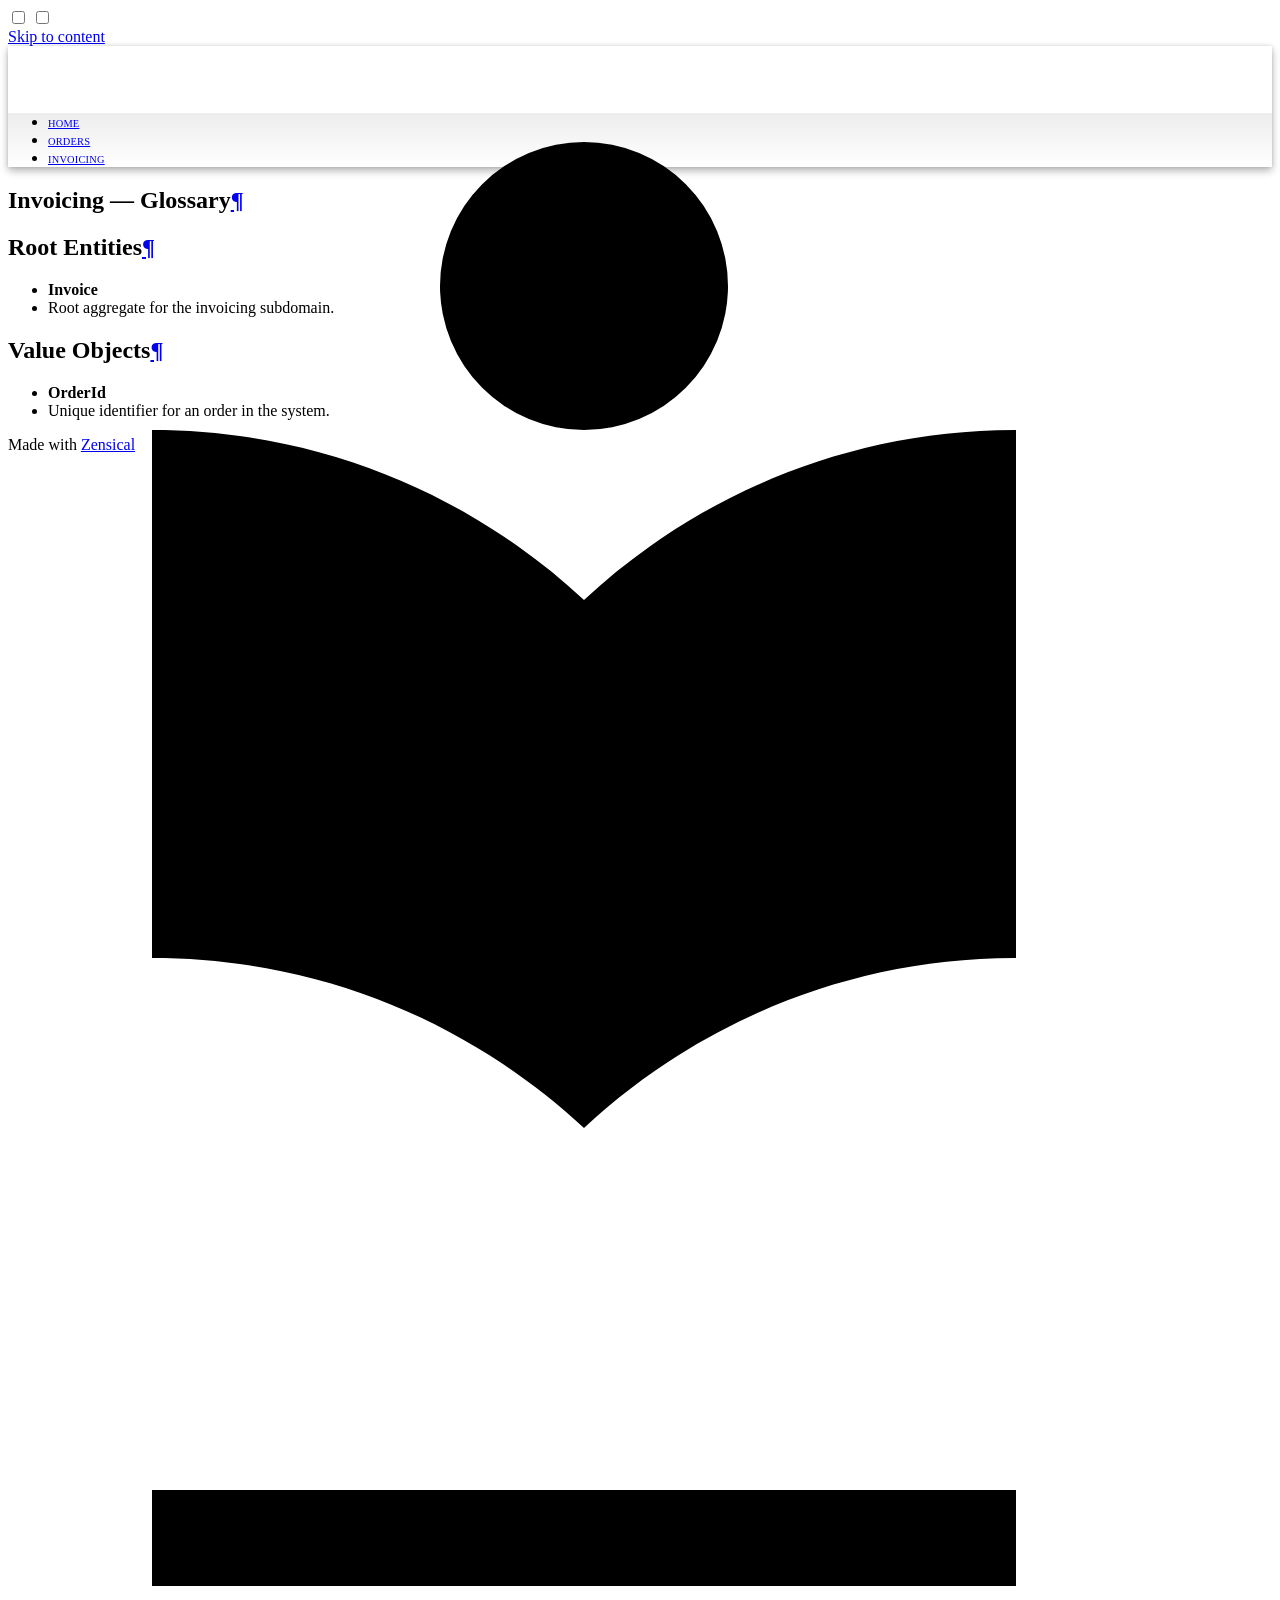
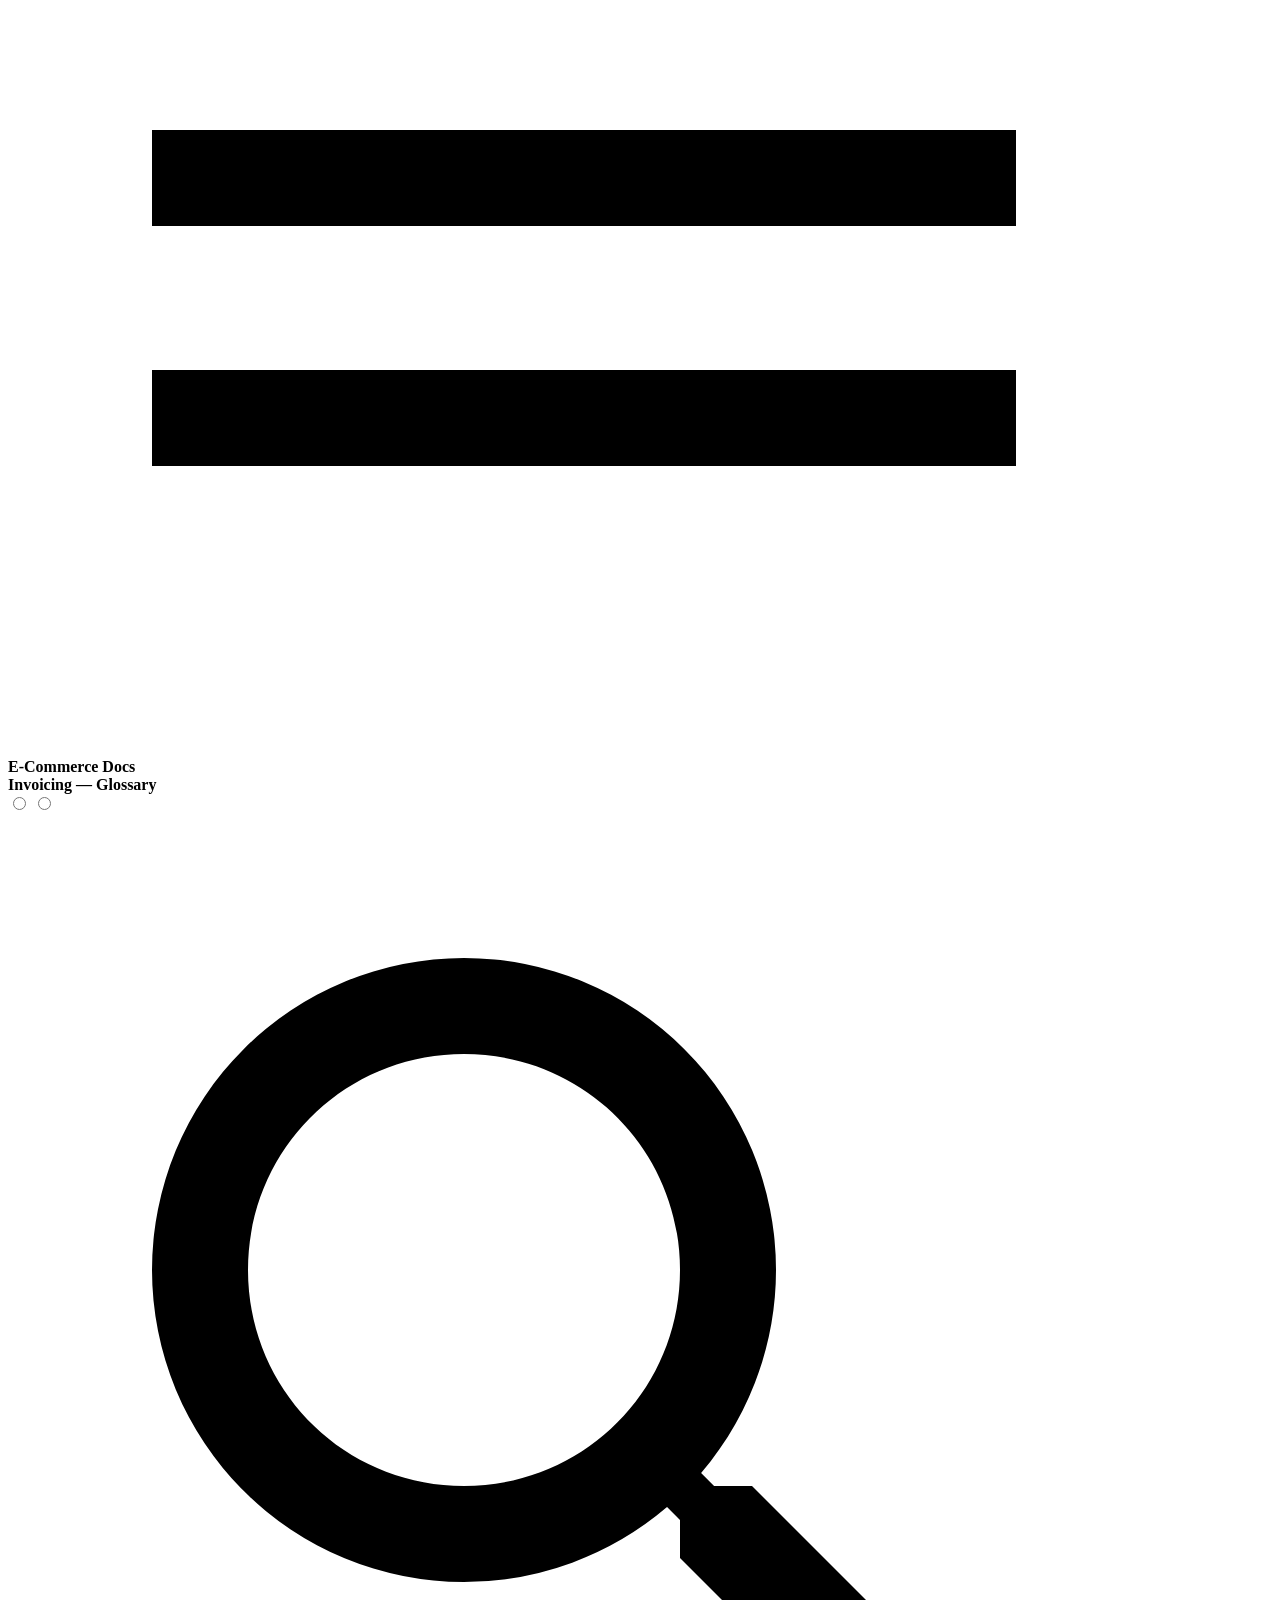
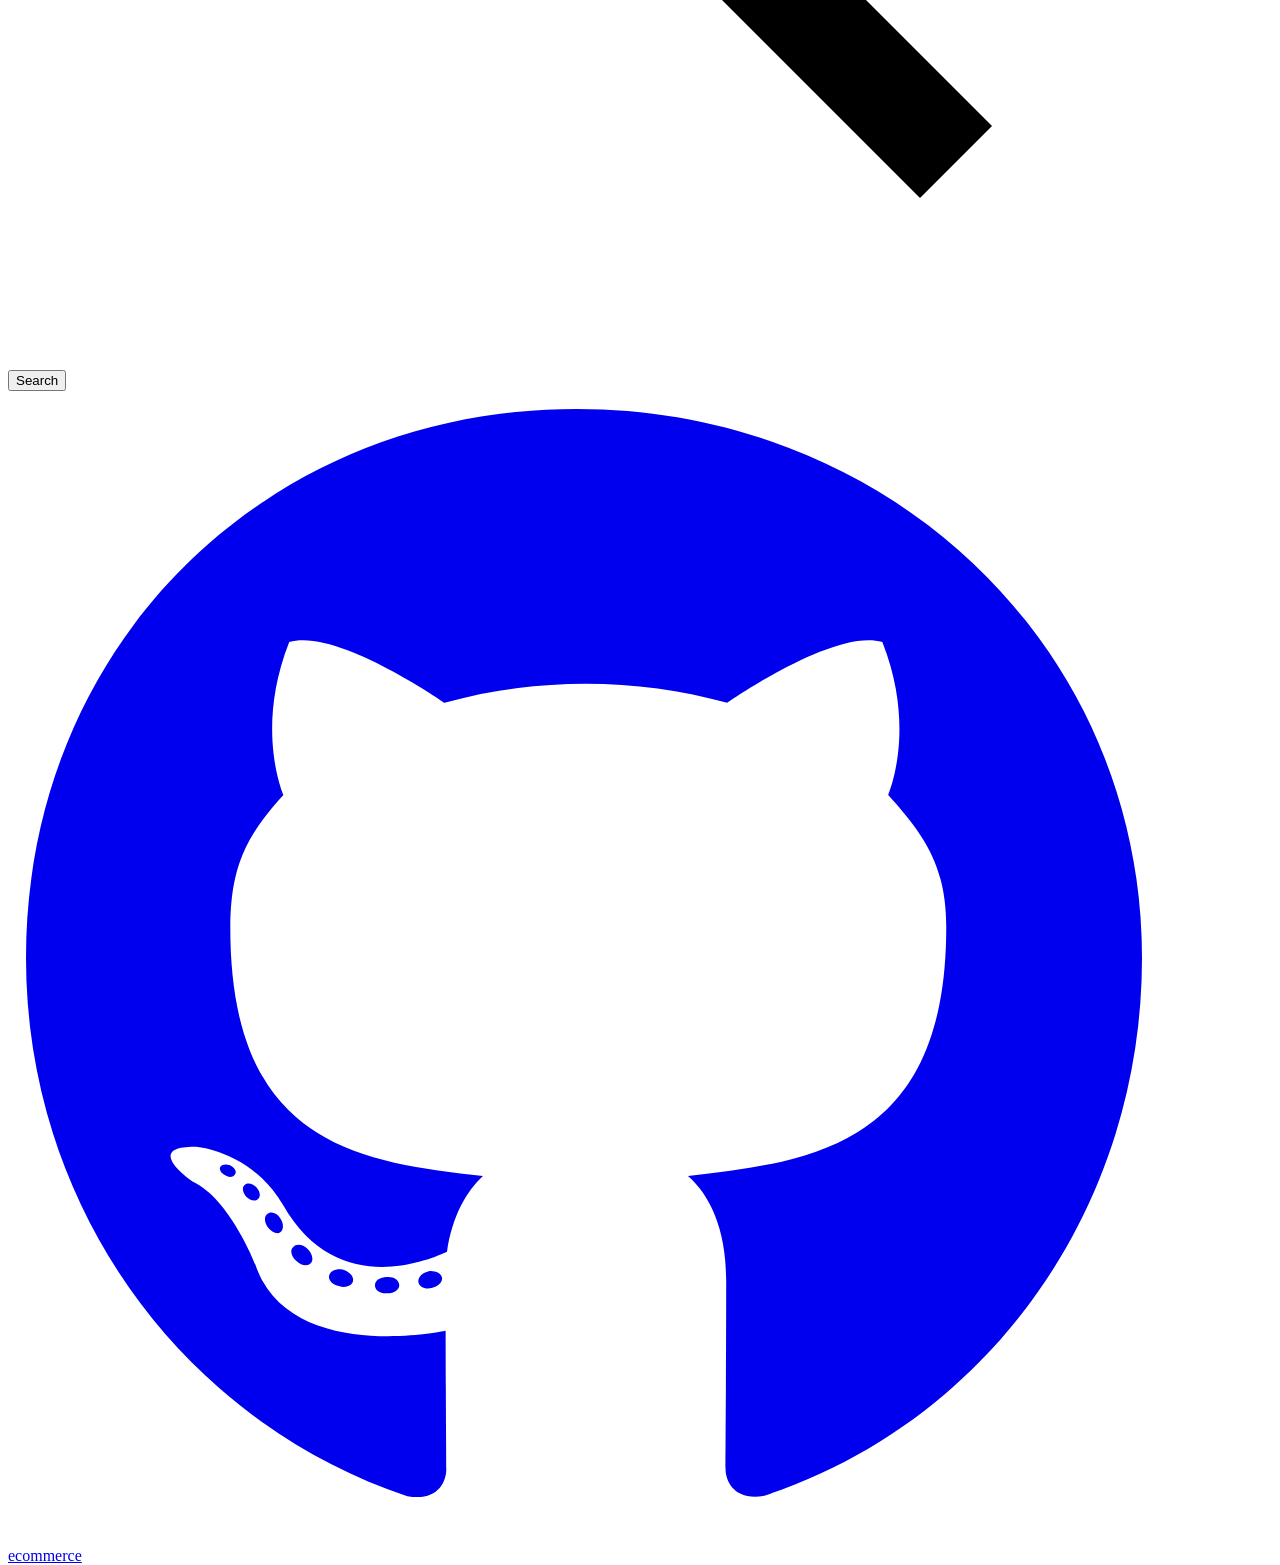
==== commit d179bf72: "Release 0.0.18 and add schema documentation" ====
--- a/code/tests/schema/example-site/site/bounded-contexts/invoicing/glossary/index.html
+++ b/code/tests/schema/example-site/site/bounded-contexts/invoicing/glossary/index.html
@@ -850,10 +850,12 @@
 <h2 id="root-entities">Root Entities<a class="headerlink" href="#root-entities" title="Permanent link">&para;</a></h2>
 <ul>
 <li><strong>Invoice</strong></li>
+<li>Root aggregate for the invoicing subdomain.</li>
 </ul>
 <h2 id="value-objects">Value Objects<a class="headerlink" href="#value-objects" title="Permanent link">&para;</a></h2>
 <ul>
 <li><strong>OrderId</strong></li>
+<li>Unique identifier for an order in the system.</li>
 </ul>
 
   
